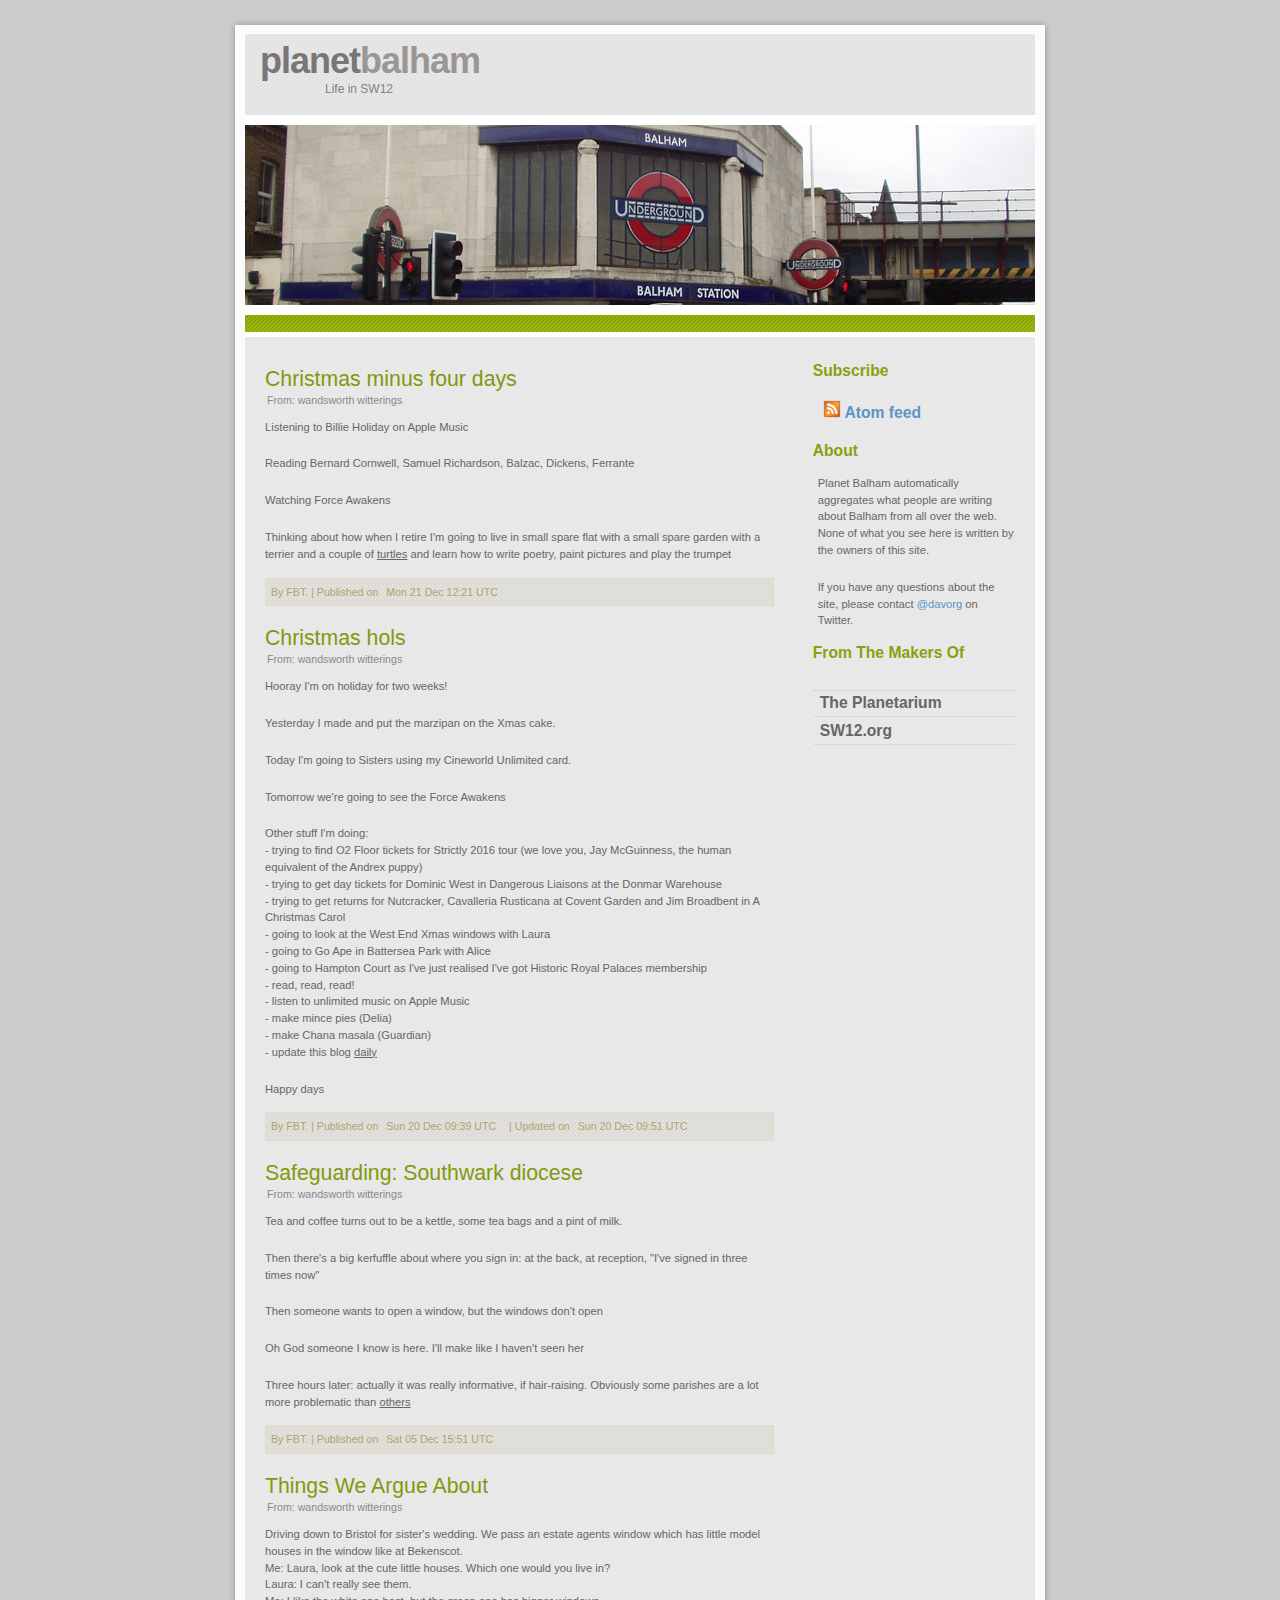
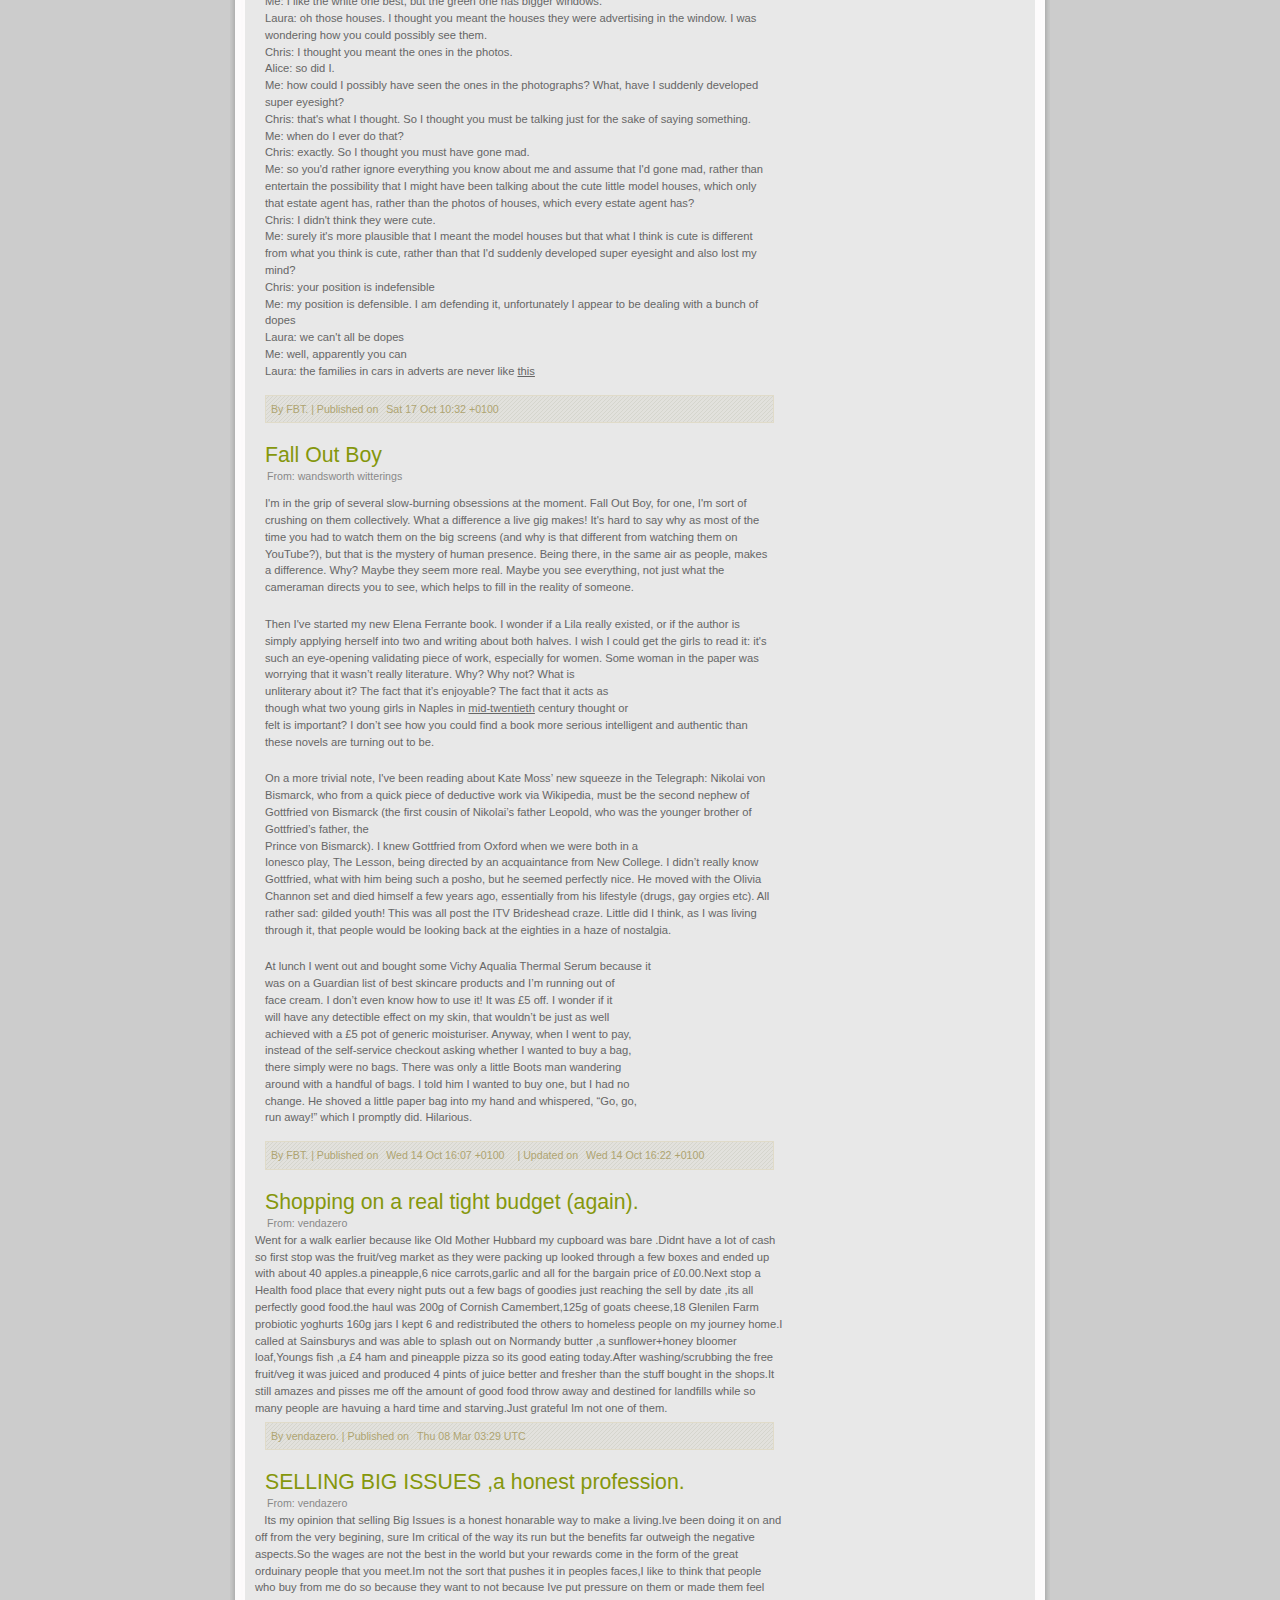
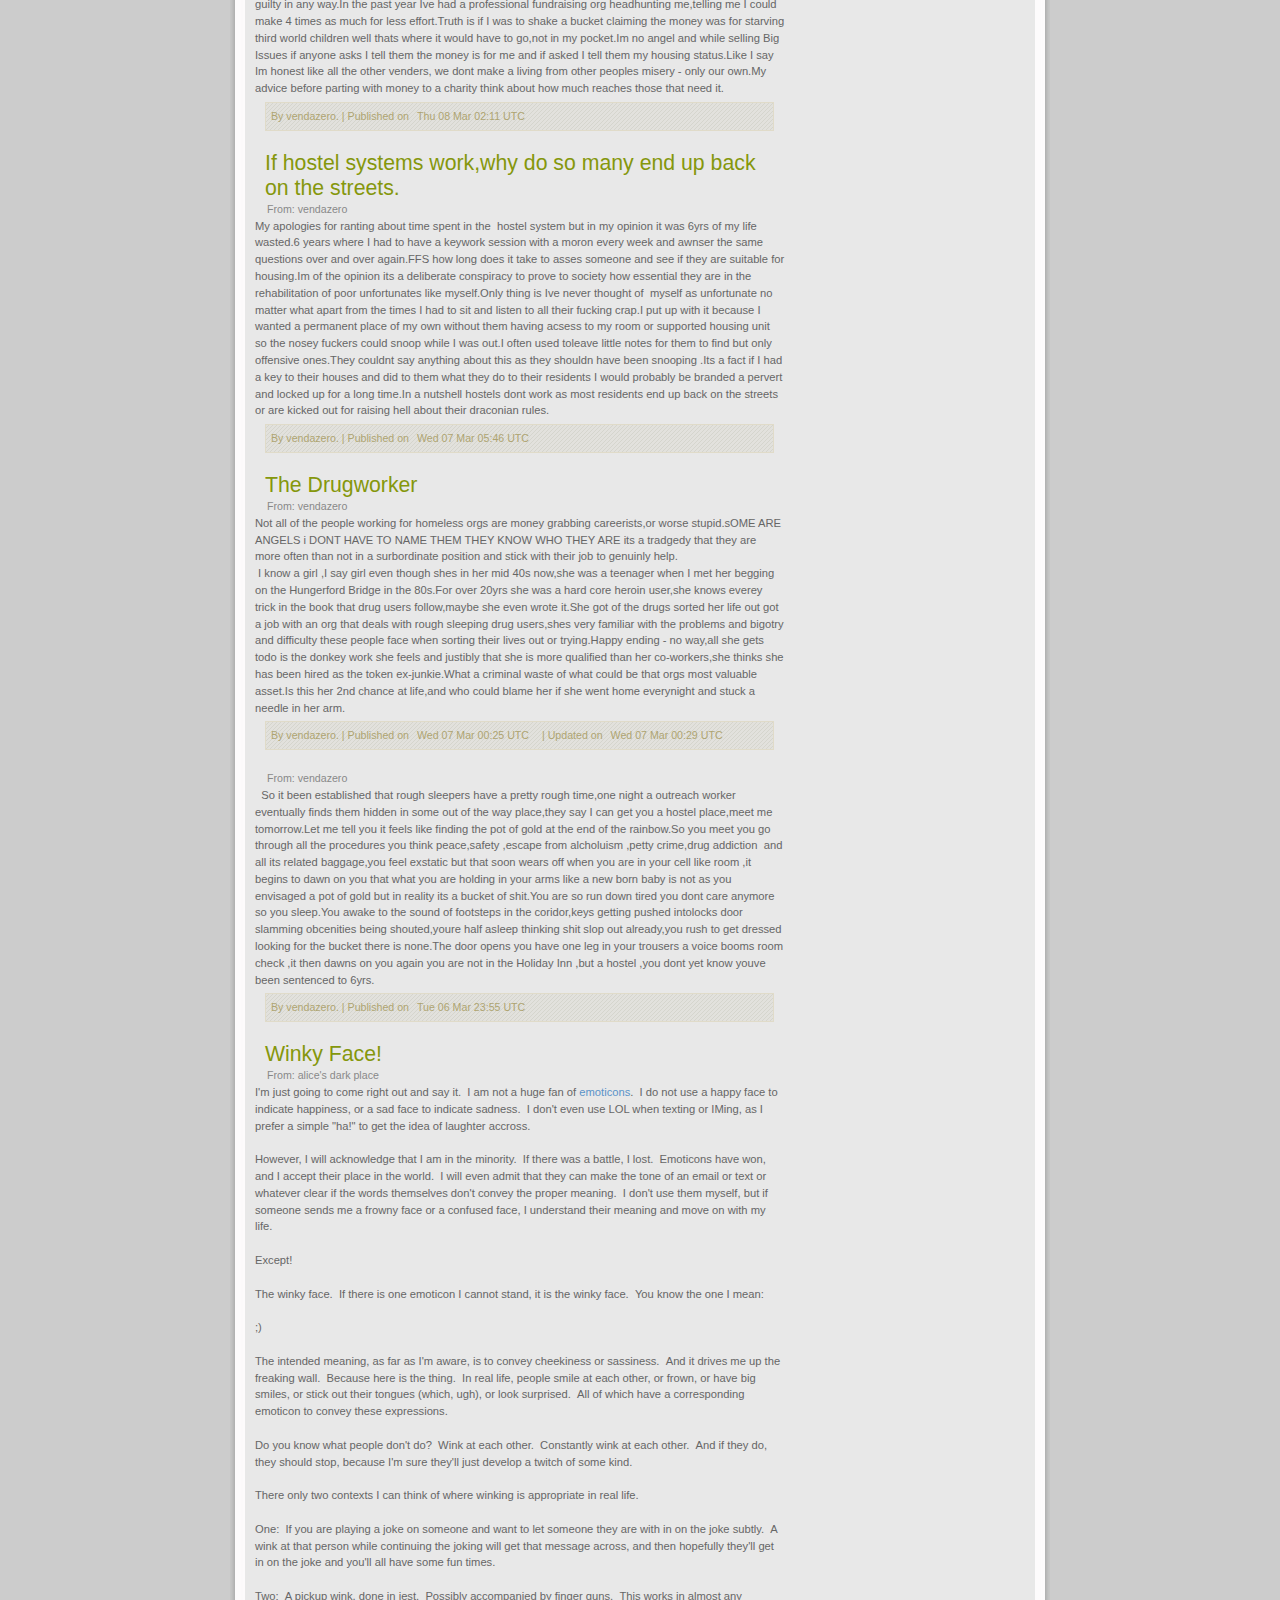
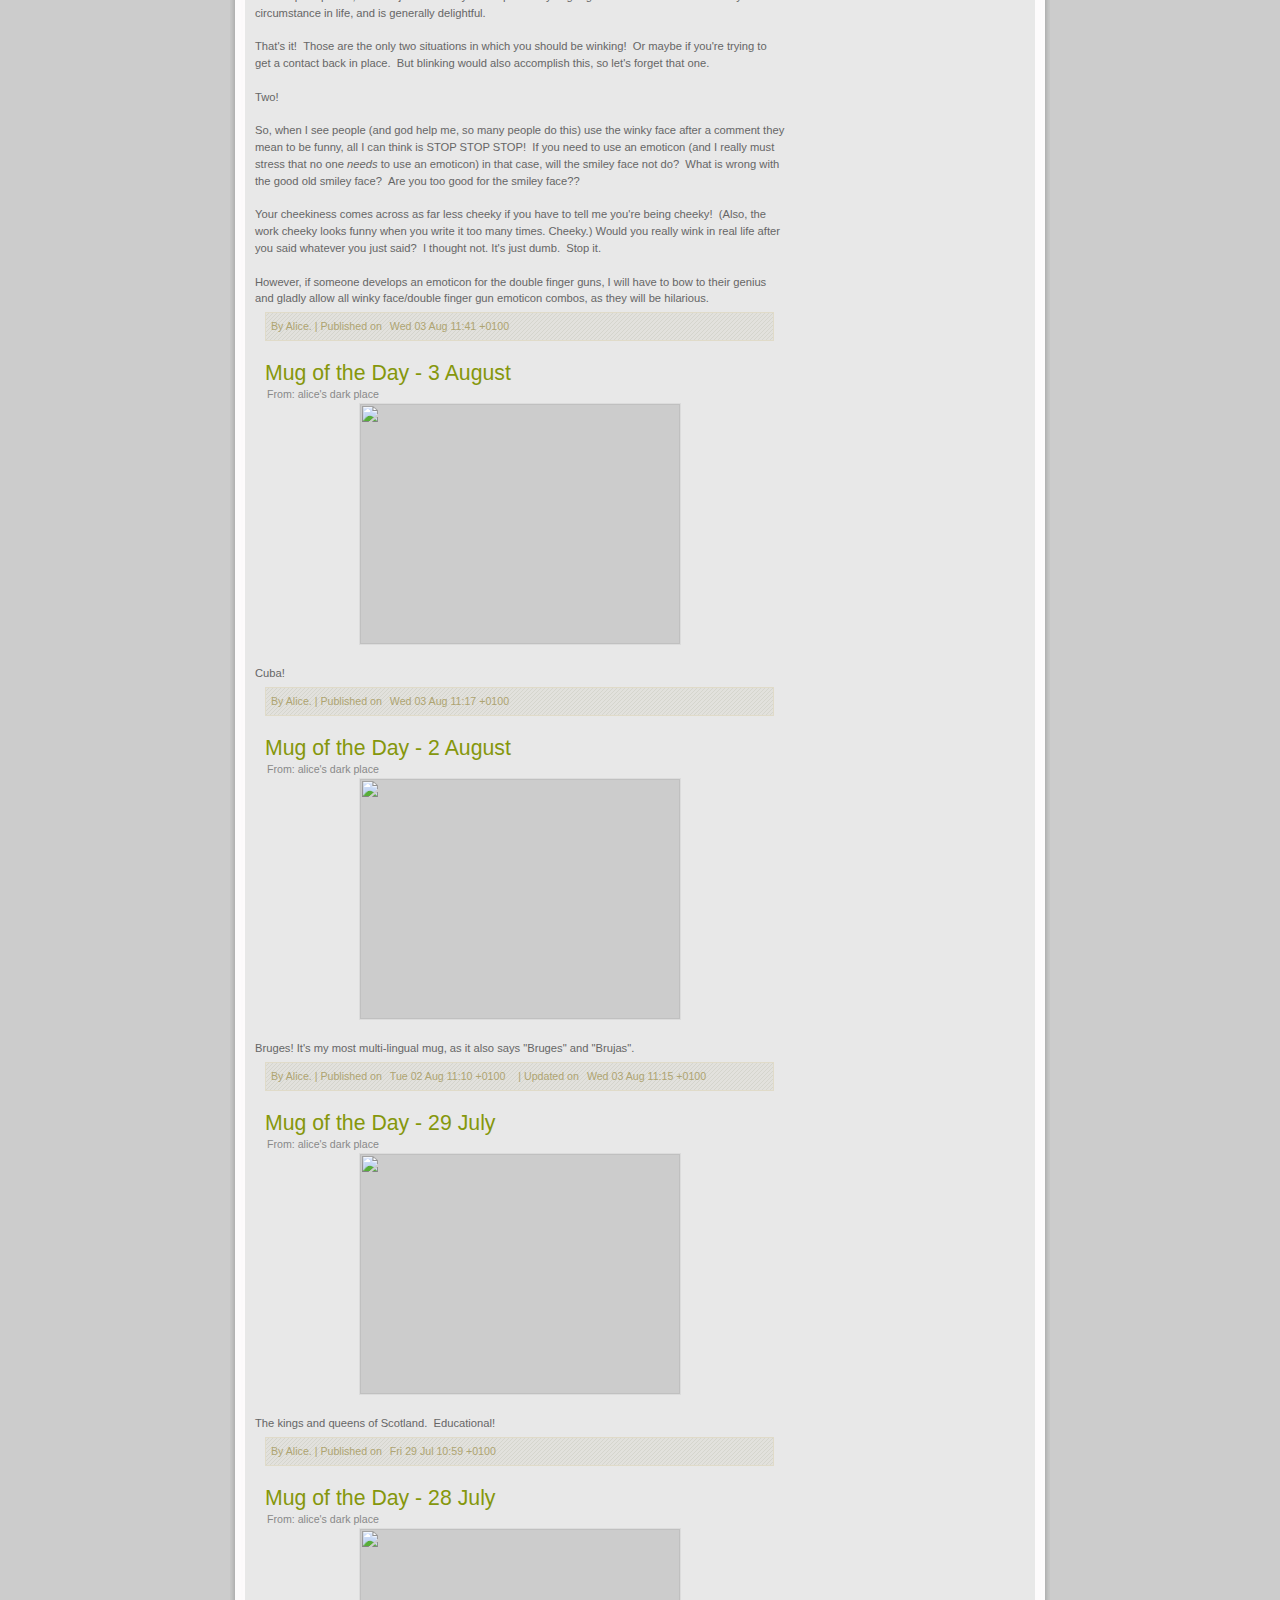
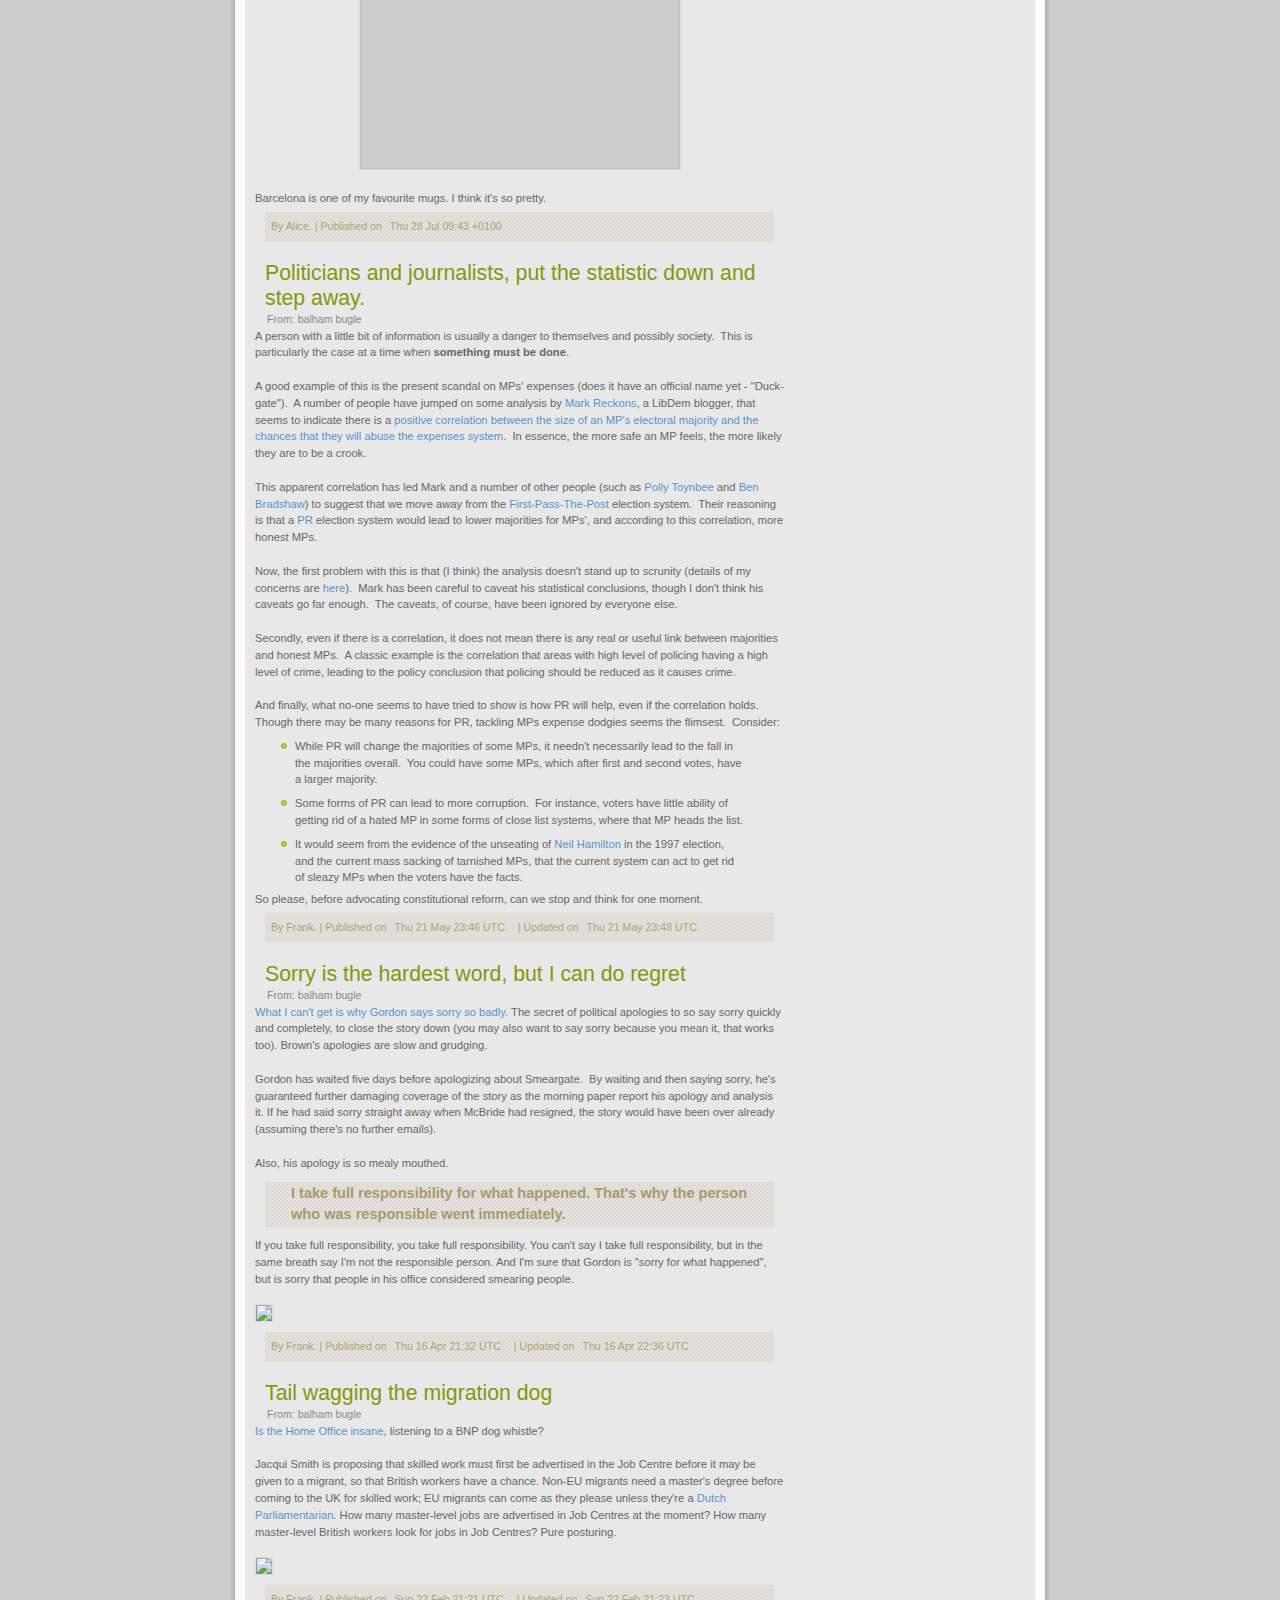
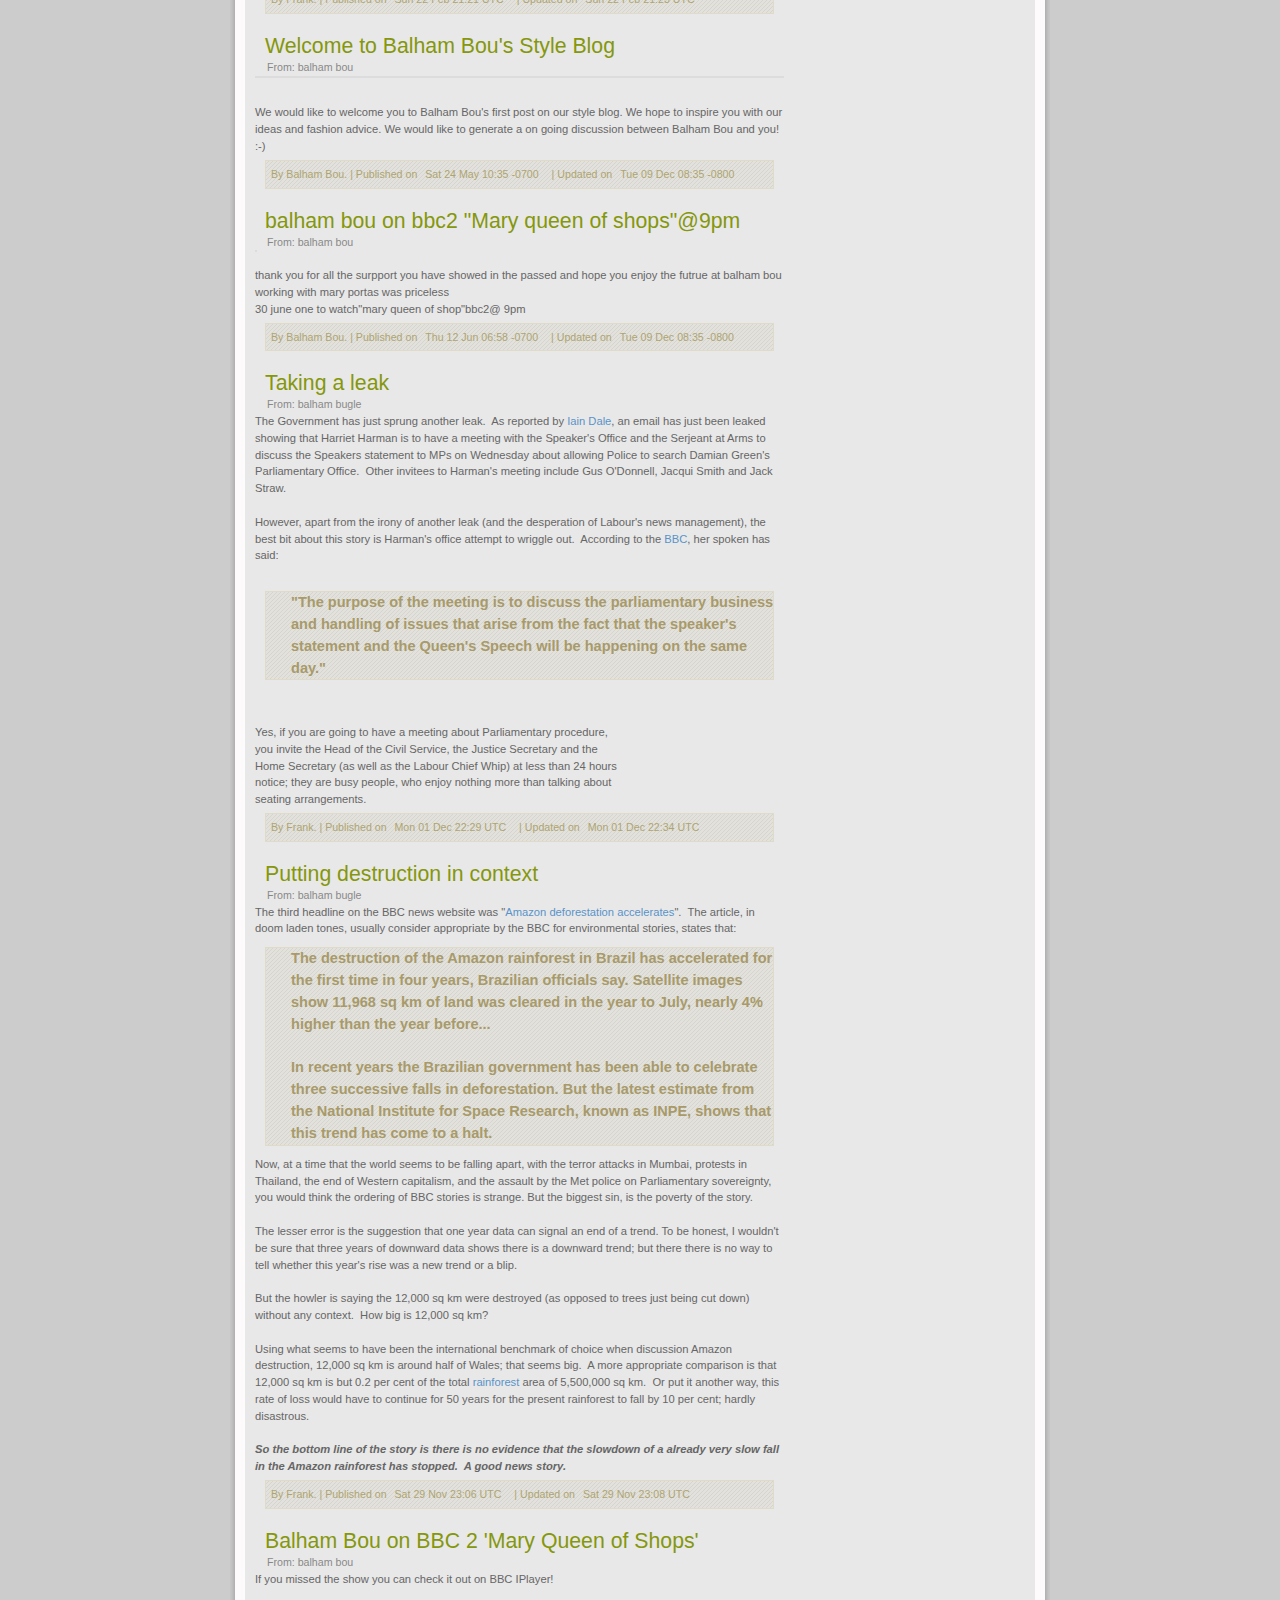
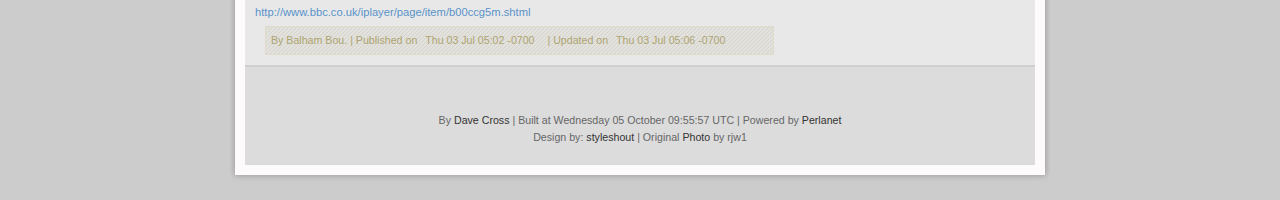
==== index.html @ f249773d "Automated Web page generation" ====
<!DOCTYPE html PUBLIC "-//W3C//DTD XHTML 1.0 Strict//EN" "http://www.w3.org/TR/xhtml1/DTD/xhtml1-strict.dtd">

<html xmlns="http://www.w3.org/1999/xhtml" xml:lang="en" lang="en">
<head>

<meta http-equiv="Content-Type" content="text/html; charset=UTF-8" />
<meta name="Description" content="What's happening in SW12">
<meta name="Keywords" content="balham,london,sw12" />
<meta http-equiv="Content-Type" content="text/html; charset=iso-8859-1" />
<meta name="Distribution" content="Global" />
<meta name="Author" content="Dave Cross - dave@planetbalham.org.uk" />
<meta name="Robots" content="index,follow" />

<link rel="alternate" type="application/atom+xml" title="Recent Entries" href="http://planetbalham.org.uk/atom.xml" />
<link rel="stylesheet" href="images/HigherGround.css" type="text/css" />

<title>Planet Balham</title></head>

<body>
<!-- wrap starts here -->
<div id="wrap">

	<div id="top-bg"></div>
				
	<!--header -->
	<div id="header">			
				
		<h1 id="logo-text"><a href="index.html" title="">planet<span>balham</span></a></h1>		
		<p id="slogan">Life in SW12</p>		
			
		<div id="header-links">
		<!-- <p>
			<a href="index.html">Home</a> | 
			<a href="index.html">Contact</a> | 
			<a href="index.html">Site Map</a>			
		</p> -->		
		</div>		
	<!--header ends-->					
	</div>
		
	<div id="header-photo"></div>		
		
	<!-- navigation starts-->	
	<div  id="nav">
		<ul>
			<li>&nbsp;</li>
		<!--	<li id="current"><a href="index.html">Home</a></li>
			<li><a href="index.html">Archives</a></li>
			<li><a href="index.html">Downloads</a></li>
			<li><a href="index.html">Services</a></li>
			<li><a href="index.html">Support</a></li>
			<li><a href="index.html">About</a></li> -->
		</ul>
	<!-- navigation ends-->	
	</div>					
			
	<!-- content-wrap starts -->
	<div id="content-wrap">
	
		<div id="main">
			<h2><a href="http://theoreticalheuristics.blogspot.com/2015/12/christmas-minus-four-days.html">Christmas minus four days</a></h2>
			<p class="post-info">From: wandsworth witterings</p>
<p dir="ltr">Listening to Billie Holiday on Apple Music</p><p dir="ltr">Reading Bernard Cornwell, Samuel Richardson, Balzac, Dickens, Ferrante</p><p dir="ltr">Watching Force Awakens</p><p dir="ltr">Thinking about how when I retire I'm going to live in small spare flat with a small spare garden with a terrier and a couple of <u>turtles</u> and learn how to write poetry, paint pictures and play the trumpet</p>
    <p class="post-footer">By FBT. | Published on <span class="date">Mon 21 Dec 12:21 UTC</span></p>
			<h2><a href="http://theoreticalheuristics.blogspot.com/2015/12/christmas-hols.html">Christmas hols</a></h2>
			<p class="post-info">From: wandsworth witterings</p>
<p dir="ltr">Hooray I'm on holiday for two weeks!</p><p dir="ltr">Yesterday I made and put the marzipan on the Xmas cake.</p><p dir="ltr">Today I'm going to Sisters using my Cineworld Unlimited card.</p><p dir="ltr">Tomorrow we're going to see the Force Awakens</p><p dir="ltr">Other stuff I'm doing:<br>- trying to find O2 Floor tickets for Strictly 2016 tour (we love you, Jay McGuinness, the human equivalent of the Andrex puppy)<br>- trying to get day tickets for Dominic West in Dangerous Liaisons at the Donmar Warehouse<br>- trying to get returns for Nutcracker, Cavalleria Rusticana at Covent Garden and Jim Broadbent in A Christmas Carol<br>- going to look at the West End Xmas windows with Laura<br>- going to Go Ape in Battersea Park with Alice<br>- going to Hampton Court as I've just realised I've got Historic Royal Palaces membership<br>- read, read, read!<br>- listen to unlimited music on Apple Music<br>- make mince pies (Delia)<br>- make Chana masala (Guardian)<br>- update this blog <u>daily</u></p><p dir="ltr">Happy days</p>
    <p class="post-footer">By FBT. | Published on <span class="date">Sun 20 Dec 09:39 UTC</span> | Updated on <span class="date">Sun 20 Dec 09:51 UTC</span></p>
			<h2><a href="http://theoreticalheuristics.blogspot.com/2015/12/safeguarding-southwark-diocese.html">Safeguarding: Southwark diocese</a></h2>
			<p class="post-info">From: wandsworth witterings</p>
<p dir="ltr">Tea and coffee turns out to be a kettle, some tea bags and a pint of milk.</p><p dir="ltr">Then there's a big kerfuffle about where you sign in: at the back, at reception, "I've signed in three times now"</p><p dir="ltr">Then someone wants to open a window, but the windows don't open</p><p dir="ltr">Oh God someone I know is here. I'll make like I haven't seen her</p><p dir="ltr">Three hours later: actually it was really informative, if hair-raising. Obviously some parishes are a lot more problematic than <u>others</u></p>
    <p class="post-footer">By FBT. | Published on <span class="date">Sat 05 Dec 15:51 UTC</span></p>
			<h2><a href="http://theoreticalheuristics.blogspot.com/2015/10/things-we-argue-about.html">Things We Argue About</a></h2>
			<p class="post-info">From: wandsworth witterings</p>
<p dir="ltr">Driving down to Bristol for sister's wedding. We pass an estate agents window which has little model houses in the window like at Bekenscot.<br>Me: Laura, look at the cute little houses. Which one would you live in?<br>Laura: I can't really see them.<br>Me: I like the white one best, but the green one has bigger windows.<br>Laura: oh those houses. I thought you meant the houses they were advertising in the window. I was wondering how you could possibly see them.<br>Chris: I thought you meant the ones in the photos.<br>Alice: so did I.<br>Me: how could I possibly have seen the ones in the photographs? What, have I suddenly developed super eyesight?<br>Chris: that's what I thought. So I thought you must be talking just for the sake of saying something.<br>Me: when do I ever do that?<br>Chris: exactly. So I thought you must have gone mad.<br>Me: so you'd rather ignore everything you know about me and assume that I'd gone mad, rather than entertain the possibility that I might have been talking about the cute little model houses, which only that estate agent has, rather than the photos of houses, which every estate agent has?<br>Chris: I didn't think they were cute.<br>Me: surely it's more plausible that I meant the model houses but that what I think is cute is different from what you think is cute, rather than that I'd suddenly developed super eyesight and also lost my mind?<br>Chris: your position is indefensible<br>Me: my position is defensible. I am defending it, unfortunately I appear to be dealing with a bunch of dopes<br>Laura: we can't all be dopes<br>Me: well, apparently you can<br>Laura: the families in cars in adverts are never like <u>this</u></p>
    <p class="post-footer">By FBT. | Published on <span class="date">Sat 17 Oct 10:32 +0100</span></p>
			<h2><a href="http://theoreticalheuristics.blogspot.com/2015/10/fall-out-boy.html">Fall Out Boy</a></h2>
			<p class="post-info">From: wandsworth witterings</p>
<p dir="ltr">I'm in the grip of several slow-burning obsessions at the moment. Fall Out Boy, for one, I'm sort of crushing on them collectively. What a difference a live gig makes! It's hard to say why as most of the time you had to watch them on the big screens (and why is that different from watching them on YouTube?), but that is the mystery of human presence. Being there, in the same air as people, makes a difference. Why? Maybe they seem more real. Maybe you see everything, not just what the cameraman directs you to see, which helps to fill in the reality of someone.</p><p dir="ltr">Then I've started my new Elena Ferrante book. I wonder if a Lila really existed, or if the author is simply applying herself into two and writing about both halves. I wish I could get the girls to read it: it's such an eye-opening validating piece of work, especially for women. Some woman in the paper was worrying that it wasn&#8217;t really literature. Why? Why not? What is<br>unliterary about it? The fact that it&#8217;s enjoyable? The fact that it acts as<br>though what two young girls in Naples in <u>mid-twentieth</u> century thought or<br>felt is important? I don&#8217;t see how you could find a book more serious intelligent and authentic than these novels are turning out to be.</p><p dir="ltr">On a more trivial note, I've been reading about Kate Moss&#8217; new squeeze in the Telegraph: Nikolai von Bismarck, who from a quick piece of deductive work via Wikipedia, must be the second nephew of Gottfried von Bismarck (the first cousin of Nikolai&#8217;s father Leopold, who was the younger brother of Gottfried&#8217;s father, the<br>Prince von Bismarck). I knew Gottfried from Oxford when we were both in a<br>Ionesco play, The Lesson, being directed by an acquaintance from New College. I didn&#8217;t really know Gottfried, what with him being such a posho, but he seemed perfectly nice. He moved with the Olivia Channon set and died himself a few years ago, essentially from his lifestyle (drugs, gay orgies etc). All rather sad: gilded youth! This was all post the ITV Brideshead craze. Little did I think, as I was living through it, that people would be looking back at the eighties in a haze of nostalgia.</p><p dir="ltr">At lunch I went out and bought some Vichy Aqualia Thermal Serum because it<br>was on a Guardian list of best skincare products and I&#8217;m running out of<br>face cream. I don&#8217;t even know how to use it! It was &#163;5 off. I wonder if it<br>will have any detectible effect on my skin, that wouldn&#8217;t be just as well<br>achieved with a &#163;5 pot of generic moisturiser. Anyway, when I went to pay,<br>instead of the self-service checkout asking whether I wanted to buy a bag,<br>there simply were no bags. There was only a little Boots man wandering<br>around with a handful of bags. I told him I wanted to buy one, but I had no<br>change. He shoved a little paper bag into my hand and whispered, &#8220;Go, go,<br>run away!&#8221; which I promptly did. Hilarious.</p>
    <p class="post-footer">By FBT. | Published on <span class="date">Wed 14 Oct 16:07 +0100</span> | Updated on <span class="date">Wed 14 Oct 16:22 +0100</span></p>
			<h2><a href="http://vendazero.blogspot.com/2012/03/shopping-on-real-tight-budget-again.html">Shopping on a real tight budget (again).</a></h2>
			<p class="post-info">From: vendazero</p>
Went for a walk earlier because like Old Mother Hubbard my cupboard was bare .Didnt have a lot of cash so first stop was the fruit/veg market as they were packing up looked through a few boxes and ended up with about 40 apples.a pineapple,6 nice carrots,garlic and all for the bargain price of £0.00.Next stop a Health food place that every night puts out a few bags of goodies just reaching the sell by date ,its all perfectly good food.the haul was 200g of Cornish Camembert,125g of goats cheese,18 Glenilen Farm probiotic yoghurts 160g jars I kept 6 and redistributed the others to homeless people on my journey home.I called at Sainsburys and was able to splash out on Normandy butter ,a sunflower+honey bloomer loaf,Youngs fish ,a £4 ham and pineapple pizza so its good eating today.After washing/scrubbing the free fruit/veg it was juiced and produced 4 pints of juice better and fresher than the stuff bought in the shops.It still amazes and pisses me off the amount of good food throw away and destined for landfills while so many people are havuing a hard time and starving.Just grateful Im not one of them.
    <p class="post-footer">By vendazero. | Published on <span class="date">Thu 08 Mar 03:29 UTC</span></p>
			<h2><a href="http://vendazero.blogspot.com/2012/03/selling-big-issues-honest-profession.html">SELLING BIG ISSUES ,a honest profession.</a></h2>
			<p class="post-info">From: vendazero</p>
&nbsp;&nbsp; Its my opinion that selling Big Issues is a honest honarable way to make a living.Ive been doing it on and off from the very begining, sure Im critical of the way its run but the benefits far outweigh the negative aspects.So the wages are not the best in the world but your rewards come in the form of the great orduinary people that you meet.Im not the sort that pushes it in peoples faces,I like to think that people who buy from me do so because they want to not because Ive put pressure on them or made them feel guilty in any way.In the past year Ive had a professional fundraising org headhunting me,telling me I could make 4 times as much for less effort.Truth is if I was to shake a bucket claiming the money was for starving third world children well thats where it would have to go,not in my pocket.Im no angel and while selling Big Issues if anyone asks I tell them the money is for me and if asked I tell them my housing status.Like I say Im honest like all the other venders, we dont make a living from other peoples misery - only our own.My advice before parting with money to a charity think about how much reaches those that need it.
    <p class="post-footer">By vendazero. | Published on <span class="date">Thu 08 Mar 02:11 UTC</span></p>
			<h2><a href="http://vendazero.blogspot.com/2012/03/if-hostel-systems-workwhy-do-so-many.html">If hostel systems work,why do so many end up back on the streets.</a></h2>
			<p class="post-info">From: vendazero</p>
My apologies for ranting about time spent in the&nbsp; hostel system but in my opinion it was 6yrs of my life wasted.6 years where I had to have a keywork session with a moron every week and awnser the same questions over and over again.FFS how long does it take to asses someone and see if they are suitable for housing.Im of the opinion its a deliberate conspiracy to prove to society how essential they are in the rehabilitation of poor unfortunates like myself.Only thing is Ive never thought of&nbsp; myself as unfortunate no matter what apart from the times I had to sit and listen to all their fucking crap.I put up with it because I wanted a permanent place of my own without them having acsess to my room or supported housing unit so the nosey fuckers could snoop while I was out.I often used toleave little notes for them to find but only offensive ones.They couldnt say anything about this as they shouldn have been snooping .Its a fact if I had a key to their houses and did to them what they do to their residents I would probably be branded a pervert and locked up for a long time.In a nutshell hostels dont work as most residents end up back on the streets or are kicked out for raising hell about their draconian rules.
    <p class="post-footer">By vendazero. | Published on <span class="date">Wed 07 Mar 05:46 UTC</span></p>
			<h2><a href="http://vendazero.blogspot.com/2012/03/not-all-of-people-working-for-homeless.html">The Drugworker</a></h2>
			<p class="post-info">From: vendazero</p>
Not all of the people working for homeless orgs are money grabbing careerists,or worse stupid.sOME ARE ANGELS i DONT HAVE TO NAME THEM THEY KNOW WHO THEY ARE its a tradgedy that they are more often than not in a surbordinate position and stick with their job to genuinly help.<br />&nbsp;I know a girl ,I say girl even though shes in her mid 40s now,she was a teenager when I met her begging on the Hungerford Bridge in the 80s.For over 20yrs she was a hard core heroin user,she knows everey trick in the book that drug users follow,maybe she even wrote it.She got of the drugs sorted her life out got a job with an org that deals with rough sleeping drug users,shes very familiar with the problems and bigotry and difficulty these people face when sorting their lives out or trying.Happy ending - no way,all she gets todo is the donkey work she feels and justibly that she is more qualified than her co-workers,she thinks she has been hired as the token ex-junkie.What a criminal waste of what could be that orgs most valuable asset.Is this her 2nd chance at life,and who could blame her if she went home everynight and stuck a needle in her arm.
    <p class="post-footer">By vendazero. | Published on <span class="date">Wed 07 Mar 00:25 UTC</span> | Updated on <span class="date">Wed 07 Mar 00:29 UTC</span></p>
			<h2><a href="http://vendazero.blogspot.com/2012/03/so-it-been-established-that-rough.html"></a></h2>
			<p class="post-info">From: vendazero</p>
&nbsp; So it been established that rough sleepers have a pretty rough time,one night a outreach worker eventually finds them hidden in some out of the way place,they say I can get you a hostel place,meet me tomorrow.Let me tell you it feels like finding the pot of gold at the end of the rainbow.So you meet you go through all the procedures you think peace,safety ,escape from alcholuism ,petty crime,drug addiction&nbsp; and all its related baggage,you feel exstatic but that soon wears off when you are in your cell like room ,it begins to dawn on you that what you are holding in your arms like a new born baby is not as you envisaged a pot of gold but in reality its a bucket of shit.You are so run down tired you dont care anymore so you sleep.You awake to the sound of footsteps in the coridor,keys getting pushed intolocks door slamming obcenities being shouted,youre half asleep thinking shit slop out already,you rush to get dressed looking for the bucket there is none.The door opens you have one leg in your trousers a voice booms room check ,it then dawns on you again you are not in the Holiday Inn ,but a hostel ,you dont yet know youve been sentenced to 6yrs.
    <p class="post-footer">By vendazero. | Published on <span class="date">Tue 06 Mar 23:55 UTC</span></p>
			<h2><a href="http://aliceworld.blogspot.com/2011/08/winky-face.html">Winky Face!</a></h2>
			<p class="post-info">From: alice's dark place</p>
I'm just going to come right out and say it. &nbsp;I am not a huge fan of <a href="http://en.wikipedia.org/wiki/Emoticon">emoticons</a>. &nbsp;I do not use a happy face to indicate happiness, or a sad face to indicate sadness. &nbsp;I don't even use LOL when texting or IMing, as I prefer a simple "ha!" to get the idea of laughter accross.<br /><br />However, I will acknowledge that I am in the minority. &nbsp;If there was a battle, I lost. &nbsp;Emoticons have won, and I accept their place in the world. &nbsp;I will even admit that they can make the tone of an email or text or whatever clear if the words themselves don't convey the proper meaning. &nbsp;I don't use them myself, but if someone sends me a frowny face or a confused face, I understand their meaning and move on with my life.<br /><br />Except!<br /><br />The winky face. &nbsp;If there is one emoticon I cannot stand, it is the winky face. &nbsp;You know the one I mean:<br /><br />;)<br /><br />The intended meaning, as far as I'm aware, is to convey cheekiness or sassiness. &nbsp;And it drives me up the freaking wall. &nbsp;Because here is the thing. &nbsp;In real life, people smile at each other, or frown, or have big smiles, or stick out their tongues (which, ugh), or look surprised. &nbsp;All of which have a corresponding emoticon to convey these expressions.<br /><br />Do you know what people don't do? &nbsp;Wink at each other. &nbsp;Constantly wink at each other. &nbsp;And if they do, they should stop, because I'm sure they'll just develop a twitch of some kind.<br /><br />There only two contexts I can think of where winking is appropriate in real life. <br /><br />One: &nbsp;If you are playing a joke on someone and want to let someone they are with in on the joke subtly. &nbsp;A wink at that person while continuing the joking will get that message across, and then hopefully they'll get in on the joke and you'll all have some fun times.<br /><br />Two: &nbsp;A pickup wink, done in jest. &nbsp;Possibly accompanied by finger guns. &nbsp;This works in almost any circumstance in life, and is generally delightful.<br /><br />That's it! &nbsp;Those are the only two situations in which you should be winking! &nbsp;Or maybe if you're trying to get a contact back in place. &nbsp;But blinking would also accomplish this, so let's forget that one.<br /><br />Two!<br /><br />So, when I see people (and god help me, so many people do this) use the winky face after a comment they mean to be funny, all I can think is STOP STOP STOP! &nbsp;If you need to use an emoticon (and I really must stress that no one <i>needs </i>to use an emoticon) in that case, will the smiley face not do? &nbsp;What is wrong with the good old smiley face? &nbsp;Are you too good for the smiley face??<br /><br />Your cheekiness comes across as far less cheeky if you have to tell me you're being cheeky! &nbsp;(Also, the work cheeky looks funny when you write it too many times. Cheeky.)&nbsp;Would you really wink in real life after you said whatever you just said? &nbsp;I thought not.&nbsp;It's just dumb. &nbsp;Stop it. <br /><br />However, if someone develops an emoticon for the double finger guns, I will have to bow to their genius and gladly allow all winky face/double finger gun emoticon combos, as they will be hilarious.
    <p class="post-footer">By Alice. | Published on <span class="date">Wed 03 Aug 11:41 +0100</span></p>
			<h2><a href="http://aliceworld.blogspot.com/2011/08/mug-of-day-3-august.html">Mug of the Day - 3 August</a></h2>
			<p class="post-info">From: alice's dark place</p>
<div class="separator" style="clear: both; text-align: center;"><a href="http://3.bp.blogspot.com/-nn8PIV2Ped4/TjkgEE_iKaI/AAAAAAAAAIc/6x38wzOv5F0/s1600/P1020138.JPG" imageanchor="1" style="margin-left: 1em; margin-right: 1em;"><img border="0" height="240" src="http://3.bp.blogspot.com/-nn8PIV2Ped4/TjkgEE_iKaI/AAAAAAAAAIc/6x38wzOv5F0/s320/P1020138.JPG" width="320" /></a></div><br />Cuba!
    <p class="post-footer">By Alice. | Published on <span class="date">Wed 03 Aug 11:17 +0100</span></p>
			<h2><a href="http://aliceworld.blogspot.com/2011/08/mug-of-day-2-august.html">Mug of the Day - 2 August</a></h2>
			<p class="post-info">From: alice's dark place</p>
<div class="separator" style="clear: both; text-align: center;"><a href="http://1.bp.blogspot.com/-5G6yMhRC98o/TjkfbGxYSRI/AAAAAAAAAIY/OpgbE1_7TEg/s1600/P1020137.JPG" imageanchor="1" style="margin-left: 1em; margin-right: 1em;"><img border="0" height="240" src="http://1.bp.blogspot.com/-5G6yMhRC98o/TjkfbGxYSRI/AAAAAAAAAIY/OpgbE1_7TEg/s320/P1020137.JPG" width="320" /></a></div><br />Bruges! It's my most multi-lingual mug, as it also says "Bruges" and "Brujas".
    <p class="post-footer">By Alice. | Published on <span class="date">Tue 02 Aug 11:10 +0100</span> | Updated on <span class="date">Wed 03 Aug 11:15 +0100</span></p>
			<h2><a href="http://aliceworld.blogspot.com/2011/07/mug-of-day-29-july.html">Mug of the Day - 29 July</a></h2>
			<p class="post-info">From: alice's dark place</p>
<div class="separator" style="clear: both; text-align: center;"><a href="http://1.bp.blogspot.com/-N08axBz6Xy0/TjKELpujc2I/AAAAAAAAAIU/jc7Afyi4vaY/s1600/P1020131.JPG" imageanchor="1" style="margin-left: 1em; margin-right: 1em;"><img border="0" height="240" src="http://1.bp.blogspot.com/-N08axBz6Xy0/TjKELpujc2I/AAAAAAAAAIU/jc7Afyi4vaY/s320/P1020131.JPG" width="320" /></a></div><br />The kings and queens of Scotland. &nbsp;Educational!
    <p class="post-footer">By Alice. | Published on <span class="date">Fri 29 Jul 10:59 +0100</span></p>
			<h2><a href="http://aliceworld.blogspot.com/2011/07/mug-of-day-28-july.html">Mug of the Day - 28 July</a></h2>
			<p class="post-info">From: alice's dark place</p>
<div class="separator" style="clear: both; text-align: center;"><a href="http://4.bp.blogspot.com/-nwwgOqCRmB0/TjEhFVgKH-I/AAAAAAAAAIQ/skAM3X7EK-I/s1600/P1020126.JPG" imageanchor="1" style="margin-left: 1em; margin-right: 1em;"><img border="0" height="240" src="http://4.bp.blogspot.com/-nwwgOqCRmB0/TjEhFVgKH-I/AAAAAAAAAIQ/skAM3X7EK-I/s320/P1020126.JPG" width="320" /></a></div><br />Barcelona is one of my favourite mugs. I think it's so pretty.
    <p class="post-footer">By Alice. | Published on <span class="date">Thu 28 Jul 09:43 +0100</span></p>
			<h2><a href="http://balhambugle.blogspot.com/2009/05/politicians-and-journalists-put.html">Politicians and journalists, put the statistic down and step away.</a></h2>
			<p class="post-info">From: balham bugle</p>
<div xmlns='http://www.w3.org/1999/xhtml'>A person with a little bit of information is usually a danger to themselves and possibly society.  This is particularly the case at a time when <b>something must be done</b>.<br/><br/>A good example of this is the present scandal on MPs' expenses (does it have an official name yet - "Duck-gate").  A number of people have jumped on some analysis by <a href='http://markreckons.blogspot.com/'>Mark Reckons</a>, a LibDem blogger, that seems to indicate there is a <a href='http://markreckons.blogspot.com/2009/05/mps-expenses-and-safe-seats-correlation.html'>positive correlation between the size of an MP's electoral majority and the chances that they will abuse the expenses system</a>.  In essence, the more safe an MP feels, the more likely they are to be a crook.<br/><br/>This apparent correlation has led Mark and a number of other people (such as <a href='http://www.guardian.co.uk/commentisfree/2009/may/18/mps-expenses-constitution-electoral-reform'>Polly Toynbee </a>and <a href='http://www.guardian.co.uk/commentisfree/2009/may/18/mps-expenses-constitution-electoral-reform'>Ben Bradshaw</a>) to suggest that we move away from the <a href='http://en.wikipedia.org/wiki/First_pass_the_post'>First-Pass-The-Post </a>election system.  Their reasoning is that a <a href='http://en.wikipedia.org/wiki/Proportional_representation'>PR</a> election system would lead to lower majorities for MPs', and according to this correlation, more honest MPs.<br/><br/>Now, the first problem with this is that (I think) the analysis doesn't stand up to scrunity (details of my concerns are <a href='http://markreckons.blogspot.com/2009/05/mps-expenses-and-safe-seats-correlation.html?showComment=1242939618750#c485085803594386952'>here</a>).  Mark has been careful to caveat his statistical conclusions, though I don't think his caveats go far enough.  The caveats, of course, have been ignored by everyone else.<br/><br/>Secondly, even if there is a correlation, it does not mean there is any real or useful link between majorities and honest MPs.  A classic example is the correlation that areas with high level of policing having a high level of crime, leading to the policy conclusion that policing should be reduced as it causes crime.<br/><br/>And finally, what no-one seems to have tried to show is how PR will help, even if the correlation holds.  Though there may be many reasons for PR, tackling MPs expense dodgies seems the flimsest.  Consider:<br/><ul><li>While PR will change the majorities of some MPs, it needn't necessarily lead to the fall in the majorities overall.  You could have some MPs, which after first and second votes, have a larger majority.</li></ul><ul><li>Some forms of PR can lead to more corruption.  For instance, voters have little ability of getting rid of a hated MP in some forms of close list systems, where that MP heads the list.</li></ul><ul><li>It would seem from the evidence of the unseating of <a href='http://en.wikipedia.org/wiki/Neil_Hamilton_%28politician%29'>Neil Hamilton</a> in the 1997 election, and the current mass sacking of tarnished MPs, that the current system can act to get rid of sleazy MPs when the voters have the facts.</li></ul>So please, before advocating constitutional reform, can we stop and think for one moment.<br/></div>
    <p class="post-footer">By Frank. | Published on <span class="date">Thu 21 May 23:46 UTC</span> | Updated on <span class="date">Thu 21 May 23:48 UTC</span></p>
			<h2><a href="http://balhambugle.blogspot.com/2009/04/sorry-is-hardest-word-but-i-can-do.html">Sorry is the hardest word, but I can do regret</a></h2>
			<p class="post-info">From: balham bugle</p>
<div xmlns='http://www.w3.org/1999/xhtml'><a href='http://news.bbc.co.uk/1/hi/uk_politics/8002085.stm'>What I can't get is why Gordon says sorry so badly.</a> The secret of political apologies to so say sorry quickly and completely, to close the story down (you may also want to say sorry because you mean it, that works too). Brown's apologies are slow and grudging.<br/><br/>Gordon has waited five days before apologizing about Smeargate.  By waiting and then saying sorry, he's guaranteed further damaging coverage of the story as the morning paper report his apology and analysis it. If he had said sorry straight away when McBride had resigned, the story would have been over already (assuming there's no further emails).<br/><br/>Also, his apology is so mealy mouthed.<br/><blockquote>I take full responsibility for what happened. That's why the person who was responsible went immediately.<br/></blockquote>If you take full responsibility, you take full responsibility. You can't say I take full responsibility, but in the same breath say I'm not the responsible person. And I'm sure that Gordon is "sorry for what happened", but is sorry that people in his office considered smearing people.<br/><br/><div class='zemanta-pixie'><img src='http://img.zemanta.com/pixy.gif?x-id=39618892-3a48-8a1e-8630-ba710abd75a1' class='zemanta-pixie-img'/></div></div>
    <p class="post-footer">By Frank. | Published on <span class="date">Thu 16 Apr 21:32 UTC</span> | Updated on <span class="date">Thu 16 Apr 22:36 UTC</span></p>
			<h2><a href="http://balhambugle.blogspot.com/2009/02/tail-wagging-migration-dog.html">Tail wagging the migration dog</a></h2>
			<p class="post-info">From: balham bugle</p>
<div xmlns='http://www.w3.org/1999/xhtml'><a href='http://news.bbc.co.uk/1/hi/uk_politics/7904393.stm'>Is the Home Office insane</a>, listening to a BNP dog whistle?<br/><br/>Jacqui Smith is proposing that skilled work must first be advertised in the Job Centre before it may be given to a migrant, so that British workers have a chance. Non-EU migrants need a master's degree before coming to the UK for skilled work; EU migrants can come as they please unless they're a <a href='http://news.bbc.co.uk/1/hi/uk_politics/7904393.stm'>Dutch Parliamentarian</a>.  How many master-level jobs are advertised in Job Centres at the moment? How many master-level British workers look for jobs in Job Centres? Pure posturing.<br/><br/><div class='zemanta-pixie'><img src='http://img.zemanta.com/pixy.gif?x-id=7b92d664-f712-4da7-844c-d797cc2ce234' class='zemanta-pixie-img'/></div></div>
    <p class="post-footer">By Frank. | Published on <span class="date">Sun 22 Feb 21:21 UTC</span> | Updated on <span class="date">Sun 22 Feb 21:23 UTC</span></p>
			<h2><a href="http://balhambou.blogspot.com/2008/05/welcome-to-balham-bous-stlye-blog.html">Welcome to Balham Bou's Style Blog</a></h2>
			<p class="post-info">From: balham bou</p>
<a onblur="try {parent.deselectBloggerImageGracefully();} catch(e) {}" href="http://3.bp.blogspot.com/_2JKbCXnri5Y/SDhUjIiY9lI/AAAAAAAAAAM/fTq4Ft8Eztg/s1600-h/Balham+bou+Logo.gif"><img style="margin: 0px auto 10px; display: block; text-align: center; cursor: pointer;" src="http://3.bp.blogspot.com/_2JKbCXnri5Y/SDhUjIiY9lI/AAAAAAAAAAM/fTq4Ft8Eztg/s320/Balham+bou+Logo.gif" alt="" id="BLOGGER_PHOTO_ID_5204002331990488658" border="0" /></a><span style="font-family:arial;"><br />We would like to welcome you to Balham Bou's first post on our style blog. We hope to inspire you with our ideas and fashion advice. </span>  <span style="font-family:arial;">We would like to generate a on going discussion between Balham Bou and you! :-)</span>
    <p class="post-footer">By Balham Bou. | Published on <span class="date">Sat 24 May 10:35 -0700</span> | Updated on <span class="date">Tue 09 Dec 08:35 -0800</span></p>
			<h2><a href="http://balhambou.blogspot.com/2008/06/balham-bou-on-bbc2-mary-queen-of.html">balham bou on bbc2 "Mary queen of shops"@9pm</a></h2>
			<p class="post-info">From: balham bou</p>
<a href="http://1.bp.blogspot.com/_2JKbCXnri5Y/SFEzMqB_8cI/AAAAAAAAAAY/rNsJ8S6otKQ/s1600-h/01.jpg"><img id="BLOGGER_PHOTO_ID_5211002536378495426" style="FLOAT: left; MARGIN: 0px 10px 10px 0px; CURSOR: hand" alt="" src="http://1.bp.blogspot.com/_2JKbCXnri5Y/SFEzMqB_8cI/AAAAAAAAAAY/rNsJ8S6otKQ/s400/01.jpg" border="0" /></a><br />thank you for all the surpport you have showed in the passed and hope you enjoy the futrue at balham bou<br />working with mary portas was priceless<br />30 june one to watch"mary queen of shop"bbc2@ 9pm
    <p class="post-footer">By Balham Bou. | Published on <span class="date">Thu 12 Jun 06:58 -0700</span> | Updated on <span class="date">Tue 09 Dec 08:35 -0800</span></p>
			<h2><a href="http://balhambugle.blogspot.com/2008/12/taking-leak.html">Taking a leak</a></h2>
			<p class="post-info">From: balham bugle</p>
<div xmlns='http://www.w3.org/1999/xhtml'>The Government has just sprung another leak.  As reported by <a href='http://iaindale.blogspot.com/2008/12/leaked-email-from-harman-no-tories-or.html'>Iain Dale</a>, an email has just been leaked showing that Harriet Harman is to have a meeting with the Speaker's Office and the Serjeant at Arms to discuss the Speakers statement to MPs on Wednesday about allowing Police to search Damian Green's Parliamentary Office.  Other invitees to Harman's meeting include Gus O'Donnell, Jacqui Smith and Jack Straw.<br /><br />However, apart from the irony of another leak (and the desperation of Labour's news management), the best bit about this story is Harman's office attempt to wriggle out.  According to the <a href='http://news.bbc.co.uk/1/hi/uk_politics/7759629.stm'>BBC</a>, her spoken has said:<br /><br /><blockquote>"The purpose of the meeting is to discuss the parliamentary business and handling of issues that arise from the fact that the speaker's statement and the Queen's Speech will be happening on the same day."<br /></blockquote><br /><br />Yes, if you are going to have a meeting about Parliamentary procedure,<br />you invite the Head of the Civil Service, the Justice Secretary and the<br />Home Secretary (as well as the Labour Chief Whip) at less than 24 hours<br />notice; they are busy people, who enjoy nothing more than talking about<br />seating arrangements.</div>
    <p class="post-footer">By Frank. | Published on <span class="date">Mon 01 Dec 22:29 UTC</span> | Updated on <span class="date">Mon 01 Dec 22:34 UTC</span></p>
			<h2><a href="http://balhambugle.blogspot.com/2008/11/putting-destruction-in-context.html">Putting destruction in context</a></h2>
			<p class="post-info">From: balham bugle</p>
<div xmlns='http://www.w3.org/1999/xhtml'>The third headline on the BBC news website was "<a href='http://news.bbc.co.uk/1/hi/world/americas/7756241.stm'>Amazon deforestation accelerates</a>".  The article, in doom laden tones, usually consider appropriate by the BBC for environmental stories, states that:<br/><blockquote>The destruction of the Amazon rainforest in Brazil has accelerated for the first time in four years, Brazilian officials say. Satellite images show 11,968 sq km of land was cleared in the year to July, nearly 4% higher than the year before...<br/><br/>In recent years the Brazilian government has been able to celebrate three successive falls in deforestation. But the latest estimate from the National Institute for Space Research, known as INPE, shows that this trend has come to a halt. <br/></blockquote>Now, at a time that the world seems to be falling apart, with the terror attacks in Mumbai, protests in Thailand, the end of Western capitalism, and the assault by the Met police on Parliamentary sovereignty, you would think the ordering of BBC stories is strange. But the biggest sin, is the poverty of the story.<br/><br/>The lesser error is the suggestion that one year data can signal an end of a trend. To be honest, I wouldn't be sure that three years of downward data shows there is a downward trend; but there there is no way to tell whether this year's rise was a new trend or a blip.<br/><br/>But the howler is saying the 12,000 sq km were destroyed (as opposed to trees just being cut down) without any context.  How big is 12,000 sq km?<br/><br/>Using what seems to have been the international benchmark of choice when discussion Amazon destruction, 12,000 sq km is around half of Wales; that seems big.  A more appropriate comparison is that 12,000 sq km is but 0.2 per cent of the total <a href='http://en.wikipedia.org/wiki/Amazon_rain_forest'>rainforest</a> area of 5,500,000 sq km.  Or put it another way, this rate of loss would have to continue for 50 years for the present rainforest to fall by 10 per cent; hardly disastrous.<br/><br/><b><em>So the bottom line of the story is there is no evidence that the slowdown of a already very slow fall in the Amazon rainforest has stopped.  A good news story.</em></b> <br/></div>
    <p class="post-footer">By Frank. | Published on <span class="date">Sat 29 Nov 23:06 UTC</span> | Updated on <span class="date">Sat 29 Nov 23:08 UTC</span></p>
			<h2><a href="http://balhambou.blogspot.com/2008/07/balham-bou-on-bbc-2-mary-queen-of-shops.html">Balham Bou on BBC 2 'Mary Queen of Shops'</a></h2>
			<p class="post-info">From: balham bou</p>
If you missed the show you can check it out on BBC IPlayer!<br /><br /><a href="http://www.bbc.co.uk/iplayer/page/item/b00ccg5m.shtml">http://www.bbc.co.uk/iplayer/page/item/b00ccg5m.shtml</a>
    <p class="post-footer">By Balham Bou. | Published on <span class="date">Thu 03 Jul 05:02 -0700</span> | Updated on <span class="date">Thu 03 Jul 05:06 -0700</span></p>

		<!-- main ends -->	
		</div>
				
		<div id="sidebar">
                  <h3>Subscribe<h3>
      <p><a href="/atom.xml"><img alt="Feed" src="/feed.gif" /> Atom feed</a></p>

      <h3>About</h3>

      <p>Planet Balham automatically aggregates what people are writing about Balham from all over the web. None of what you see here is written by the owners of this site.</p>

      <p>If you have any questions about the site, please contact <a href="http://twitter.com/davorg">@davorg</a> on Twitter.</p>

      <h3>From The Makers Of</p>
      <ul class="sidemenu">
        <li><a href="http://theplanetarium.org/">The Planetarium</a></li>
        <li><a href="http://www.sw12.org">SW12.org</a></li>
      </ul>

<p>
<script type="text/javascript"><!--
google_ad_client = "pub-3663319204757145";
/* planet */
google_ad_slot = "8413744374";
google_ad_width = 120;
google_ad_height = 600;
//-->

</script>
<script type="text/javascript"
src="http://pagead2.googlesyndication.com/pagead/show_ads.js">
</script>
</p>

		<!-- sidebar ends -->		
		</div>		
		
		
	<!-- content-wrap ends-->	
	</div>
		
	<!-- footer starts -->		
	<div id="footer-wrap">
		<div id="footer-columns">
	
			<div class="col3">
			</div>

			<div class="col3-center">
			</div>

			<div class="col3">
			</div>
		<!-- footer-columns ends -->
		</div>	
	
		<div id="footer-bottom">		
    <p>By <a href="mailto:dave@dave.org.uk">Dave Cross</a> | Built at Wednesday 05 October 09:55:57 UTC | Powered by <a href="http://perlanet.mag-sol.com/">Perlanet</a><br />
    Design by: <a href="http://www.styleshout.com/">styleshout</a> | Original <a href="http://www.flickr.com/photos/rjw1/673880462/">Photo</a> by rjw1</p>
			
		</div>	

<!-- footer ends-->
</div>
<!-- wrap ends here -->
</div>
<script type="text/javascript">
var gaJsHost = (("https:" == document.location.protocol) ? "https://ssl." : "http://www.");
document.write(unescape("%3Cscript src='" + gaJsHost + "google-analytics.com/ga.js' type='text/javascript'%3E%3C/script%3E"));
</script>
<script type="text/javascript">
var pageTracker = _gat._getTracker("UA-56332-5");
pageTracker._initData();
pageTracker._trackPageview();
</script>

</body>
</html>
---- images/HigherGround.css ----
/* -----------------------------------------------------

   AUTHOR           :  	Erwin Aligam
   WEBSITE          :   http://www.styleshout.com/
   TEMPLATE NAME    :	HigherGround
   TEMPLATE CODE    : 	S-0014
   VERSION          :   1.2
   LAST MODIFIED    :   January 19, 2010

-------------------------------------------------------- */

/* -----------------------------------------------------
   HTML ELEMENTS
-------------------------------------------------------- */

/* Top Elements */
* { margin: 0; padding: 0; outline: 0 }

body {
	background: #CCC;
	font: 70%/1.5em Verdana, Tahoma, arial, sans-serif;
	color: #666666; 
	text-align: center;
	margin: 15px 0;
}

/* links */
a, a:visited {	
	color: #5A93C9;
	background: inherit;
	text-decoration: none;
}
a:hover {
	color: #88ac0b;
	background: inherit;
	text-decoration: underline;
}

/* headers */
h1, h2, h3 {
	font-family: 'Trebuchet MS', Tahoma, Sans-serif;
	font-weight: Bold; 		
}
h1 {
	font-size: 190%;	
	font-weight: normal;
	color: #555;
}
h2 {
	font-size: 130%;
	text-transform: uppercase;
	color: #88ac0b;
}
h3 {
	font-size: 130%;	
}

h1, h2, h3, p {
	padding: 10px;		
	margin: 0;
}
ul, ol {
	margin: 5px 20px;
	padding: 0 20px;
}
ul {
	list-style: none;
}

/* images */
img {
	background: #ccc;
    border: 1px solid #DCDCDC;
	padding: 0px;
}
img.float-right {
  	margin: 5px 0px 10px 10px;  
}
img.float-left {
  	margin: 5px 10px 10px 0px;
}

code {
  	margin: 5px 0;
  	padding: 10px;
  	text-align: left;
  	display: block;
  	overflow: auto;  
  	font: 500 1em/1.5em 'Lucida Console', 'courier new', monospace ;
  	/* white-space: pre; */
  	background: url(post.jpg);
	border: 1px solid #E0DBC9;  
}
acronym {
  cursor: help;
  border-bottom: 1px dashed #777;
}
blockquote {
	margin: 10px;
 	padding: 0 0 0 25px;  
   background: url(post.jpg);
	border: 1px solid #E0DBC9;
	font: bold 1.3em/1.5em 'Trebuchet MS', Tahoma, Sans-serif;
	color: #A89A6A;
}


/* start - table */
table {
	border-collapse: collapse;
	margin: 10px;	
}
th strong {
	color: #fff;
}
th {
	background: #93BC0C url(nav.jpg) repeat-x;
	height: 29px;
	padding-left: 12px;
	padding-right: 12px;
	color: #FFF;
	text-align: left;
	border-left: 1px solid #B6D59A;
	border-bottom: solid 2px #FFF;
}
tr {
	height: 30px;
}
td {
	padding-left: 11px;
	padding-right: 11px;
	border-left: 1px solid #E8E8E8;
	border-bottom: 1px solid #DFDFDF;
}
td.first,th.first {
	border-left: 0px;
}
tr.row-a {
	background: #F8F8F8;
}
tr.row-b {
	background: #EFEFEF;		
}
/* end - table */

/* form elements */
form {
	margin:10px; padding: 0 5px;
	border: 1px solid #D5D5D5; 
	background-color: #DFDFDF; 	
}
label {
	display:block;
	font-weight:bold;
	margin:5px 0;
}
input {
	padding:2px;
	border:1px solid #eee;
	font: normal 1em Verdana, sans-serif;
	color:#777;
}
textarea {
	width:400px;
	padding:2px;
	font: normal 1em Verdana, sans-serif;
	border:1px solid #eee;
	height:100px;
	display:block;
	color:#777;
}
input.button { 
	font: bold 12px Arial, Sans-serif; 
	height: 24px;
	margin: 0;
	padding: 2px 3px; 
	color: #FFF;
	background: #8EB50C url(nav.jpg) repeat-x 0 0;
	border: none;
}

/* search form */
.searchform {
	background-color: transparent;
	border: none;	
	margin: 0 0 0 3px; padding: 5px 0 10px 0;	
	width: 220px;	
}
.searchform p { margin: 0; padding: 0; }
.searchform input.textbox { 
	width: 130px;
	color: #777; 
	height: 18px;
	padding: 2px;	
	border: 1px solid #E5E5E5;
	vertical-align: top;
}
.searchform input.button { 
	width: 60px;
	height: 24px;
	padding: 2px 5px;
	vertical-align: top;
}

/* ------------------------------------------
   LAYOUT
--------------------------------------------- */
#wrap {
	position: relative;
	width: 820px;
	background: #CCC url(content.jpg) repeat-y center top;
	margin: 0 auto;
	text-align: left;
}
#top-bg {
   position: absolute;
	width: 820px;
	height: 19px;
	background: #CCC url(top-bg.jpg) repeat-y center top;	
	top: 0; left: 0;
	z-index: 2;	
}
#content-wrap {
	position: relative;
	clear: both;
	float: left;	
	width: 790px;	
	padding: 0; 	
	background: #E8E8E8;	
	border-top: 5px solid #FFF;
	border-bottom: 2px solid #D0D0D0;
	margin-left: 15px;	
	display: inline;
}
#header {
	width: 820px;
	position: relative;
	height: 100px;
	background: #CCC url(header-bg.jpg) repeat-y center top;
	padding: 0;	
	color: #FFF;	
}
#header h1#logo-text a {
	position: absolute;
	margin: 0; padding: 0;
	font: bold 36px 'Trebuchet MS', Arial, Sans-serif;
	letter-spacing: -1px;
	color: #787676;
	text-transform: none;
	text-decoration: none;
	
	/* change the values of top and left to adjust the position of the logo*/
	top: 25px; left: 30px;	
}
#header h1#logo-text span {
	color: #9A9696;
}
#header p#slogan {
	position: absolute;
	margin: 0; padding: 0;
	font: normal 12px 'Trebuchet MS', Arial, Sans-serif;
	text-transform: none;
	color: #838181;
	
	/* change the values of top and left to adjust the position of the slogan*/
	top: 67px; left: 95px;		
}

/* header links */
#header #header-links {
	position: absolute;
	top: 20px; right: 20px;	
	color: #838181;
	font-size: 10px;	
}
#header #header-links a {	
	color: #838181;
	text-decoration: none;	
}
#header #header-links a:hover {
	color: #444;		
}

/* header-photo */
#header-photo {
	clear: both;
	height: 200px;
	width: 790px;
	margin: 0 auto;
	background: #FFF url(header-photo.jpg) no-repeat center center;
}

/* Navigation */
#nav {
	clear: both;	
	padding: 0;		
}
#nav ul {
	float: left;
	list-style: none;
	background: url(nav.jpg) repeat-x;	
	width: 790px;		
	text-transform: uppercase;
	margin: 0 0 0 15px;
	padding: 0;	
	display: inline;
}
#nav ul li {
	display: inline;
	margin: 0; padding: 0;
}
#nav ul li a {
	display: block;
	float: left;
	width: auto;
	margin: 0;
	padding: 0 14px;
	border-right: 1px solid #899D00;
	border-left: 1px solid #A7D101;
	border-bottom: none;
	color: #FFF;
	font: bold 13px/2.8em "Century Gothic", "Trebuchet MS", Helvetica, Arial, Geneva, sans-serif;
	text-transform: uppercase;
	text-decoration: none;	
	letter-spacing: 1px;
}
#nav ul li a:hover, 
#nav ul li a:active {
	background: url(nav-hover.jpg) repeat-x;	
}
#nav ul li#current a {	
	background: url(nav-current.jpg) repeat-x;	
}

/* Main Column */
#main {
	float: left;
	width: 67%;
	padding: 20px 0 0 0; margin: 0 0 0 10px;
	display: inline;
}
#main h2 {
	font: normal 1.9em 'Trebuchet MS', Tahoma, Sans-serif;
	color: #85970C; 
	text-transform: none;
	padding: 10px 0 0px 10px; 			
}
#main h2 a {
	color: #85970C;
	text-decoration: none;	
}
#main ul li {
	list-style-image: url(bullet.gif);
}

/* Sidebar */	
#sidebar {
	float: right;
	width: 27.5%;
	padding: 20px 10px 0 0; margin: 0;		
}	
#sidebar h3 {
	padding: 5px 5px; 
	font: bold 1.4em 'Trebuchet MS', Tahoma, Sans-serif;
	color: #8C9F0D; 		
}
#sidebar ul.sidemenu {
	text-align: left;
	margin: 7px 4px 8px 0; padding: 0;
	text-decoration: none;		
	background: url(dots.jpg) repeat-x left top;
}
#sidebar ul.sidemenu li {
	list-style: none;
	background: url(dots.jpg) repeat-x left bottom;
	padding: 5px 0 5px 5px;
	margin: 0 2px;		
	color: #8F8F8F;
}
* html body #sidebar ul.sidemenu li {
	height: 1%;
}
#sidebar ul.sidemenu li a {
	text-decoration: none;	
	background-image: none;	
	color: #666666;			
}
#sidebar ul.sidemenu li a:hover {	
	color: #1773BC;	
}
#sidebar ul.sidemenu ul { margin: 0 0 0 5px; padding: 0; }
#sidebar ul.sidemenu ul li { background: none; }

/* footer */
#footer-wrap {
	clear: both;
	width: 820px;
	font-size: 95%;	
	text-align: left;
	padding: 15px 0;
	background: url(footer-bottom.jpg) no-repeat center bottom;	
}
#footer-wrap a {
	text-decoration: none;
	color: #333;
}
#footer-wrap a:hover {
	color: #000;	
}
#footer-wrap p {
	padding:10px 0;
}
#footer-wrap h3 {
	color: #666666;
	margin: 0;
	padding: 0 10px; 
	text-transform: uppercase;
}

#footer-columns {
	color: #888;
	margin: 0 auto; 
	padding: 0;	
	width: 760px;		
}
#footer-columns ul {
	list-style: none;
	margin: 10px 0 0 0; 
	padding: 0;	
	background: url(footer-dots.jpg) repeat-x left top;
}
#footer-columns li {
	background: url(footer-dots.jpg) repeat-x left bottom;		
}
#footer-columns li a {
	display: block;
	font-weight: normal;
	padding: 6px 0 6px 10px;
	width: 96%;
    color: #666666;
}
#footer-columns .col3, .col3-center {
	float: left;
	width: 32%;
}
#footer-columns .col3-center { 
	margin: 0 15px; 
}

/* bottom */
#footer-bottom {
	clear: both;
	color: #666;	
	margin: 0 auto; 
	width: 820px;
	padding: 20px 0 15px 0;
	text-align: center;
}

/* postmeta */
.post-footer {
	background: url(post.jpg);
	padding: 5px; margin: 5px 10px 10px 10px;	
	font-size: 95%;	
	color: #AEA471;
	border: 1px solid #E0DBC9;
}
.post-footer .date{ margin: 0 10px 0 5px;	}
.post-footer a.comments { margin: 0 10px 0 5px;	}
.post-footer a.readmore { margin: 0 10px 0 5px;	}
.post-info { font-size: .95em; padding: 0 10px; margin-left: 2px; color: #888; }

/* alignment classes */
.float-left  { float: left; }
.float-right { float: right; }
.align-left  { text-align: left; }
.align-right { text-align: right; }

/* display and additional classes */
.clear { clear: both; }
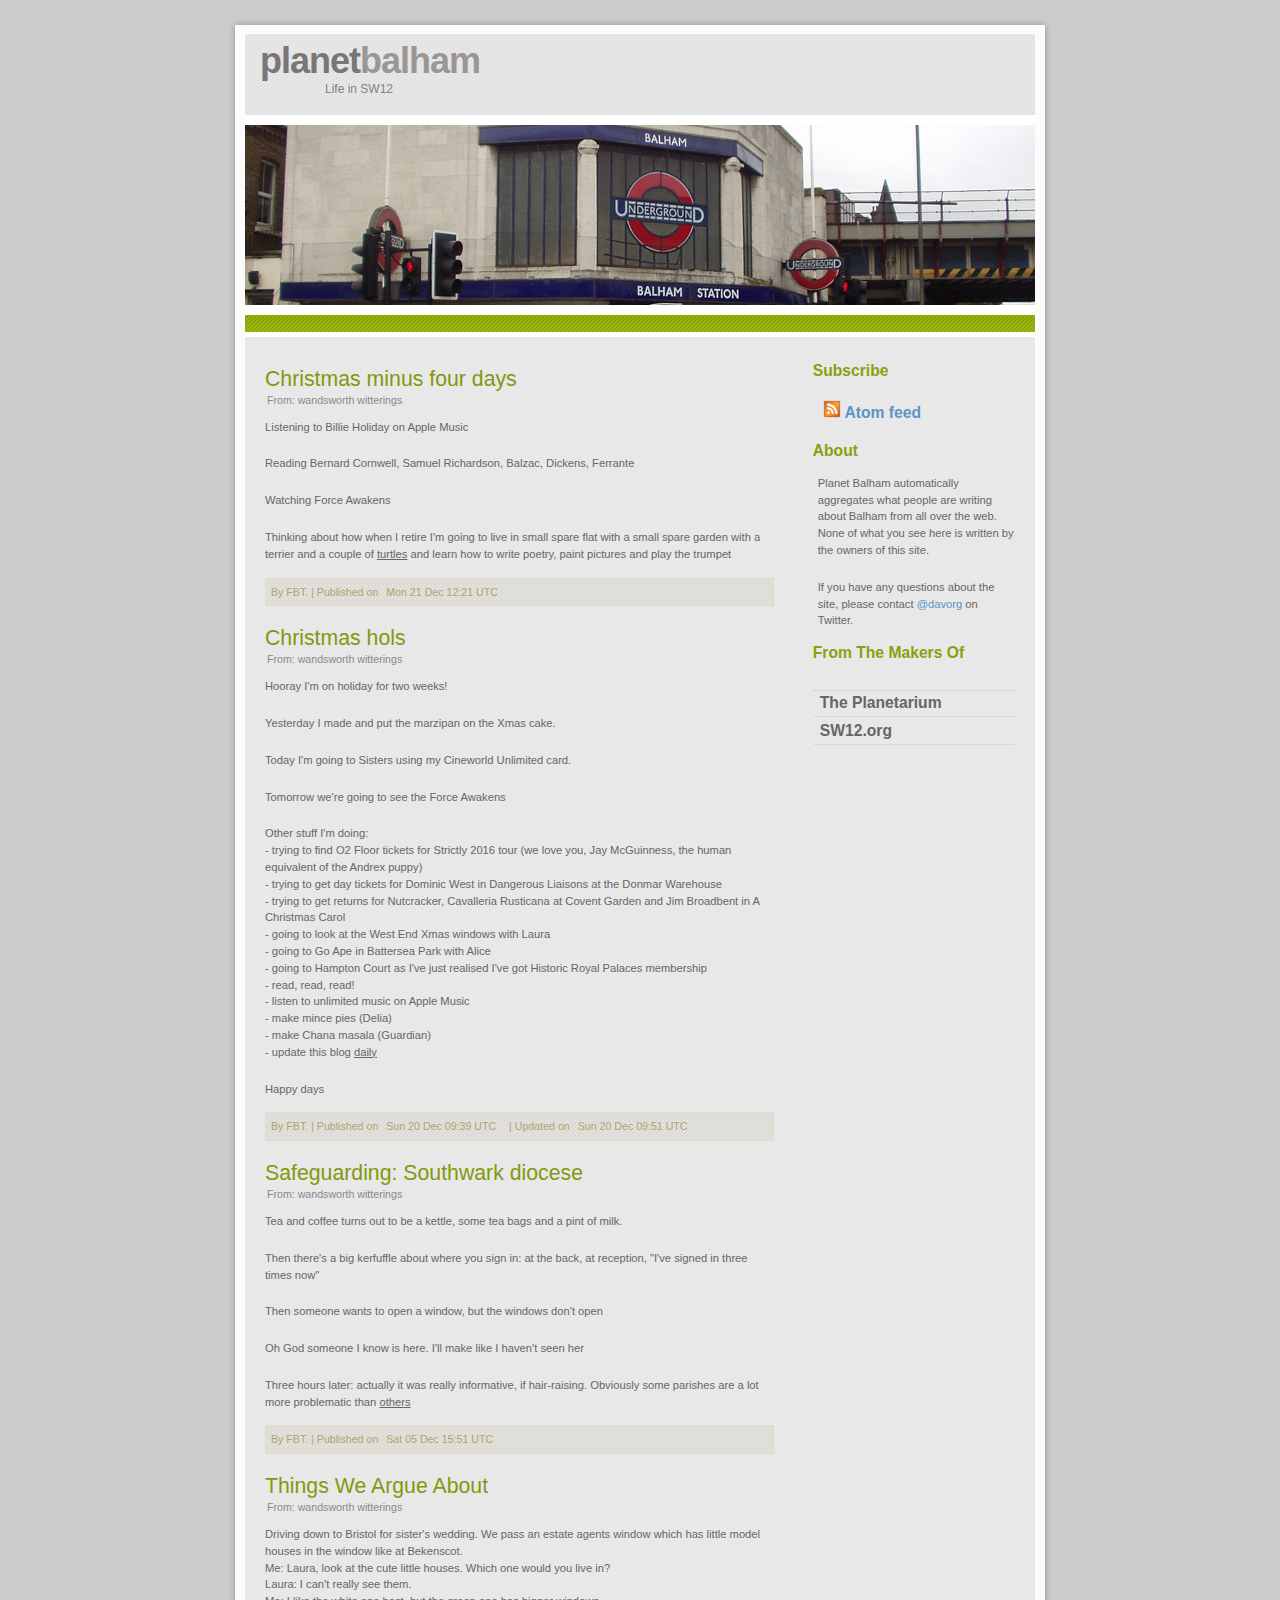
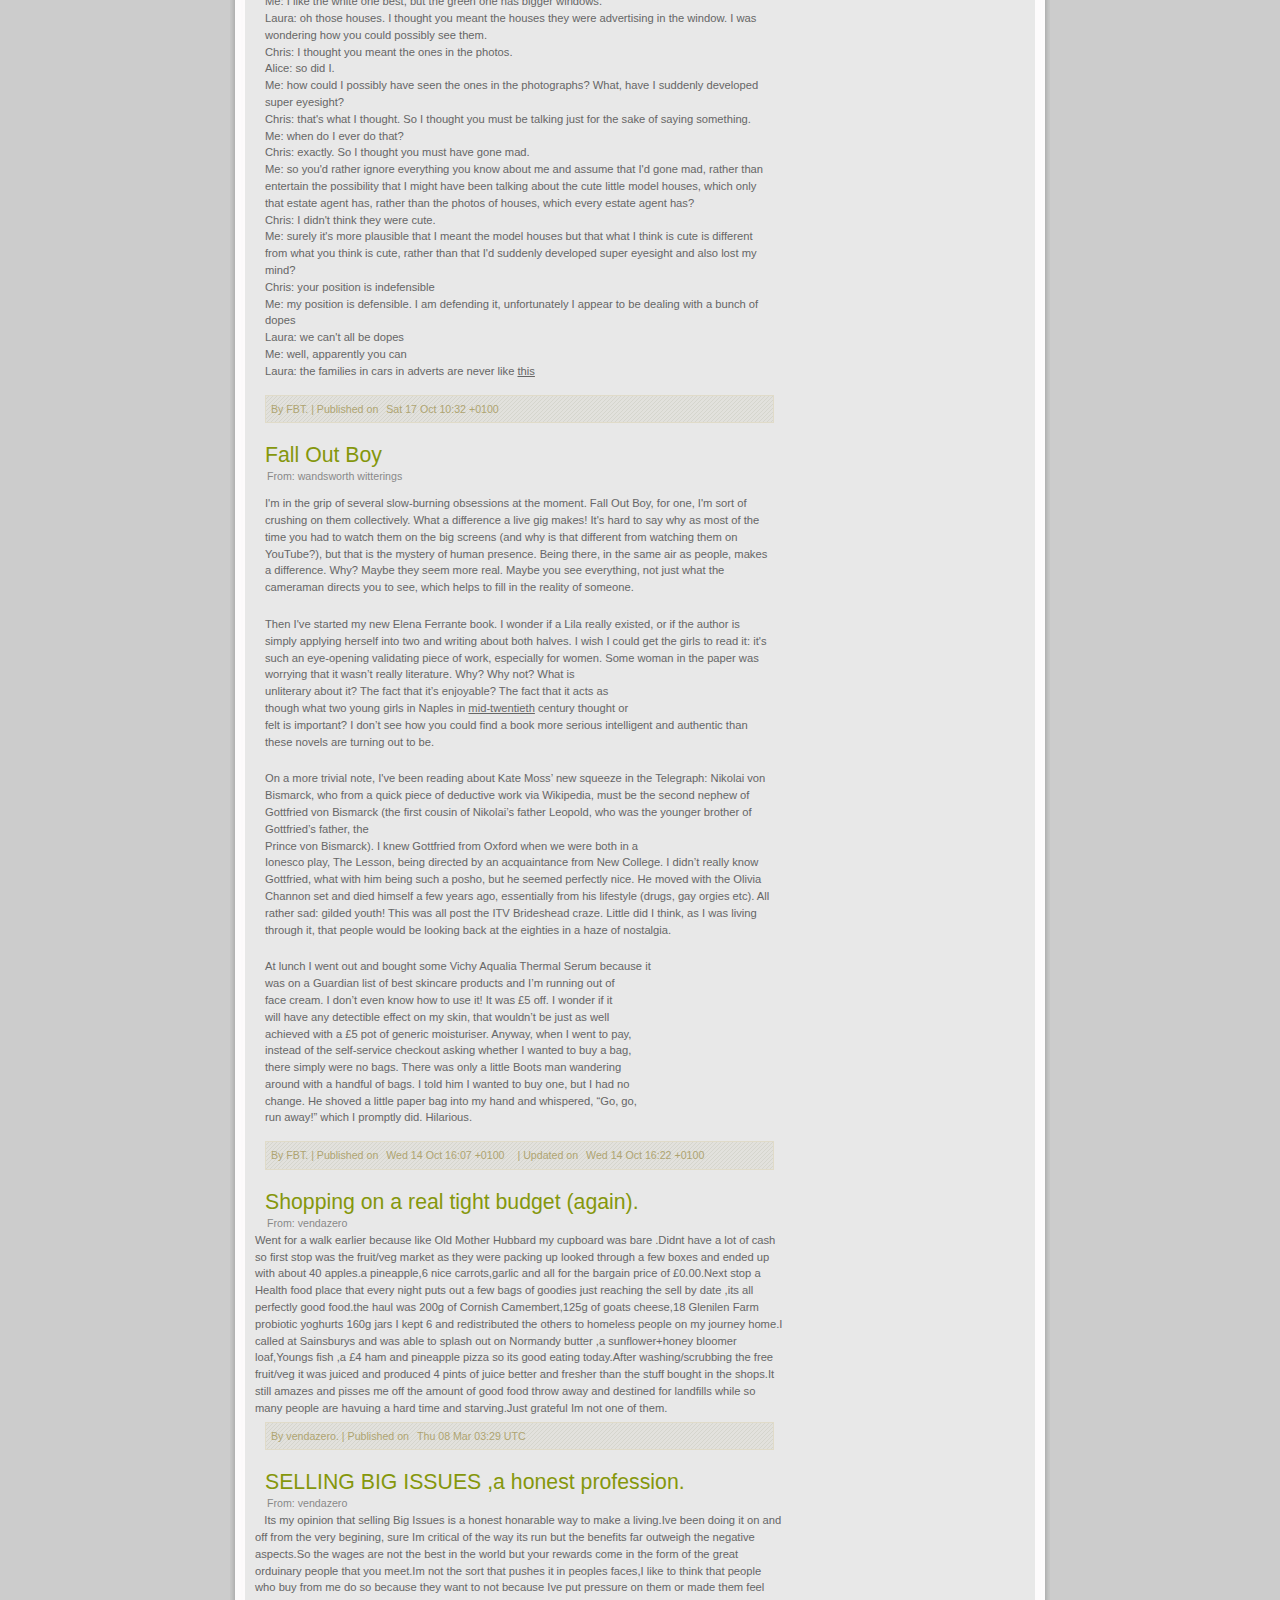
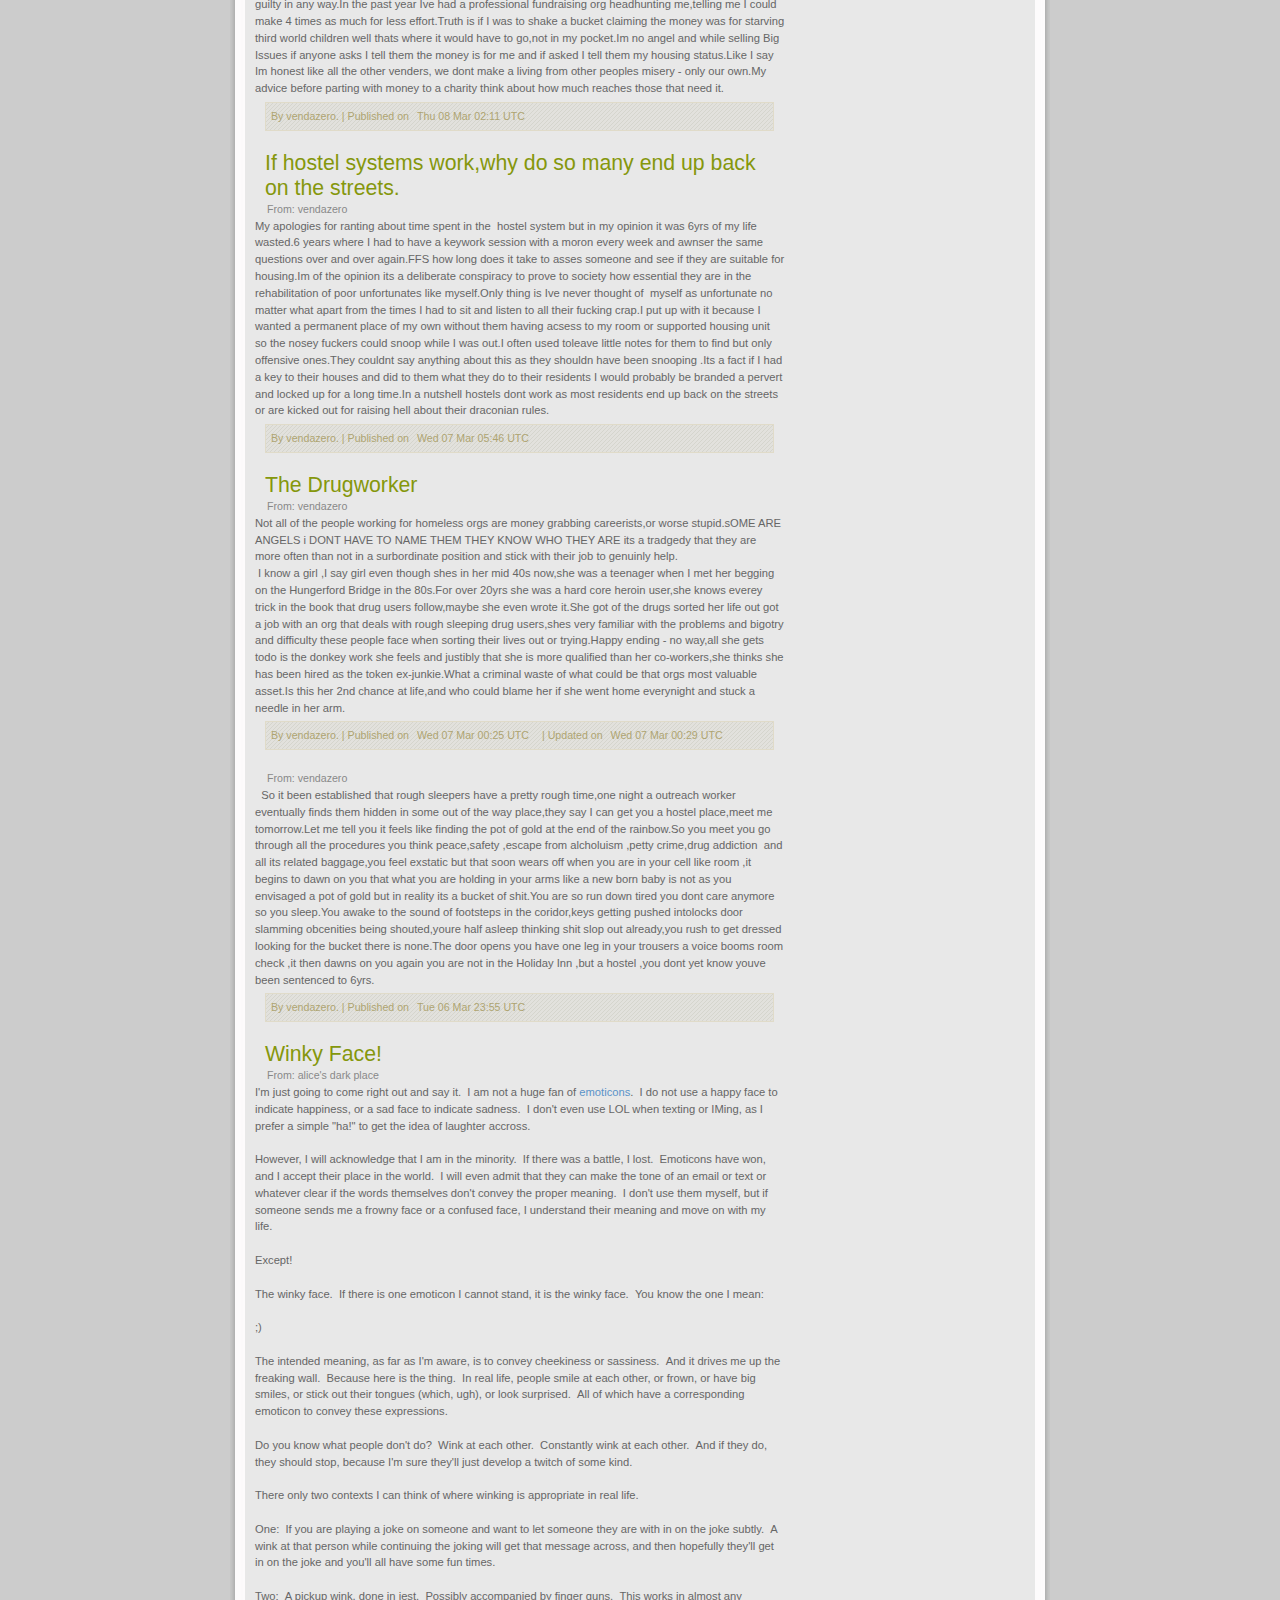
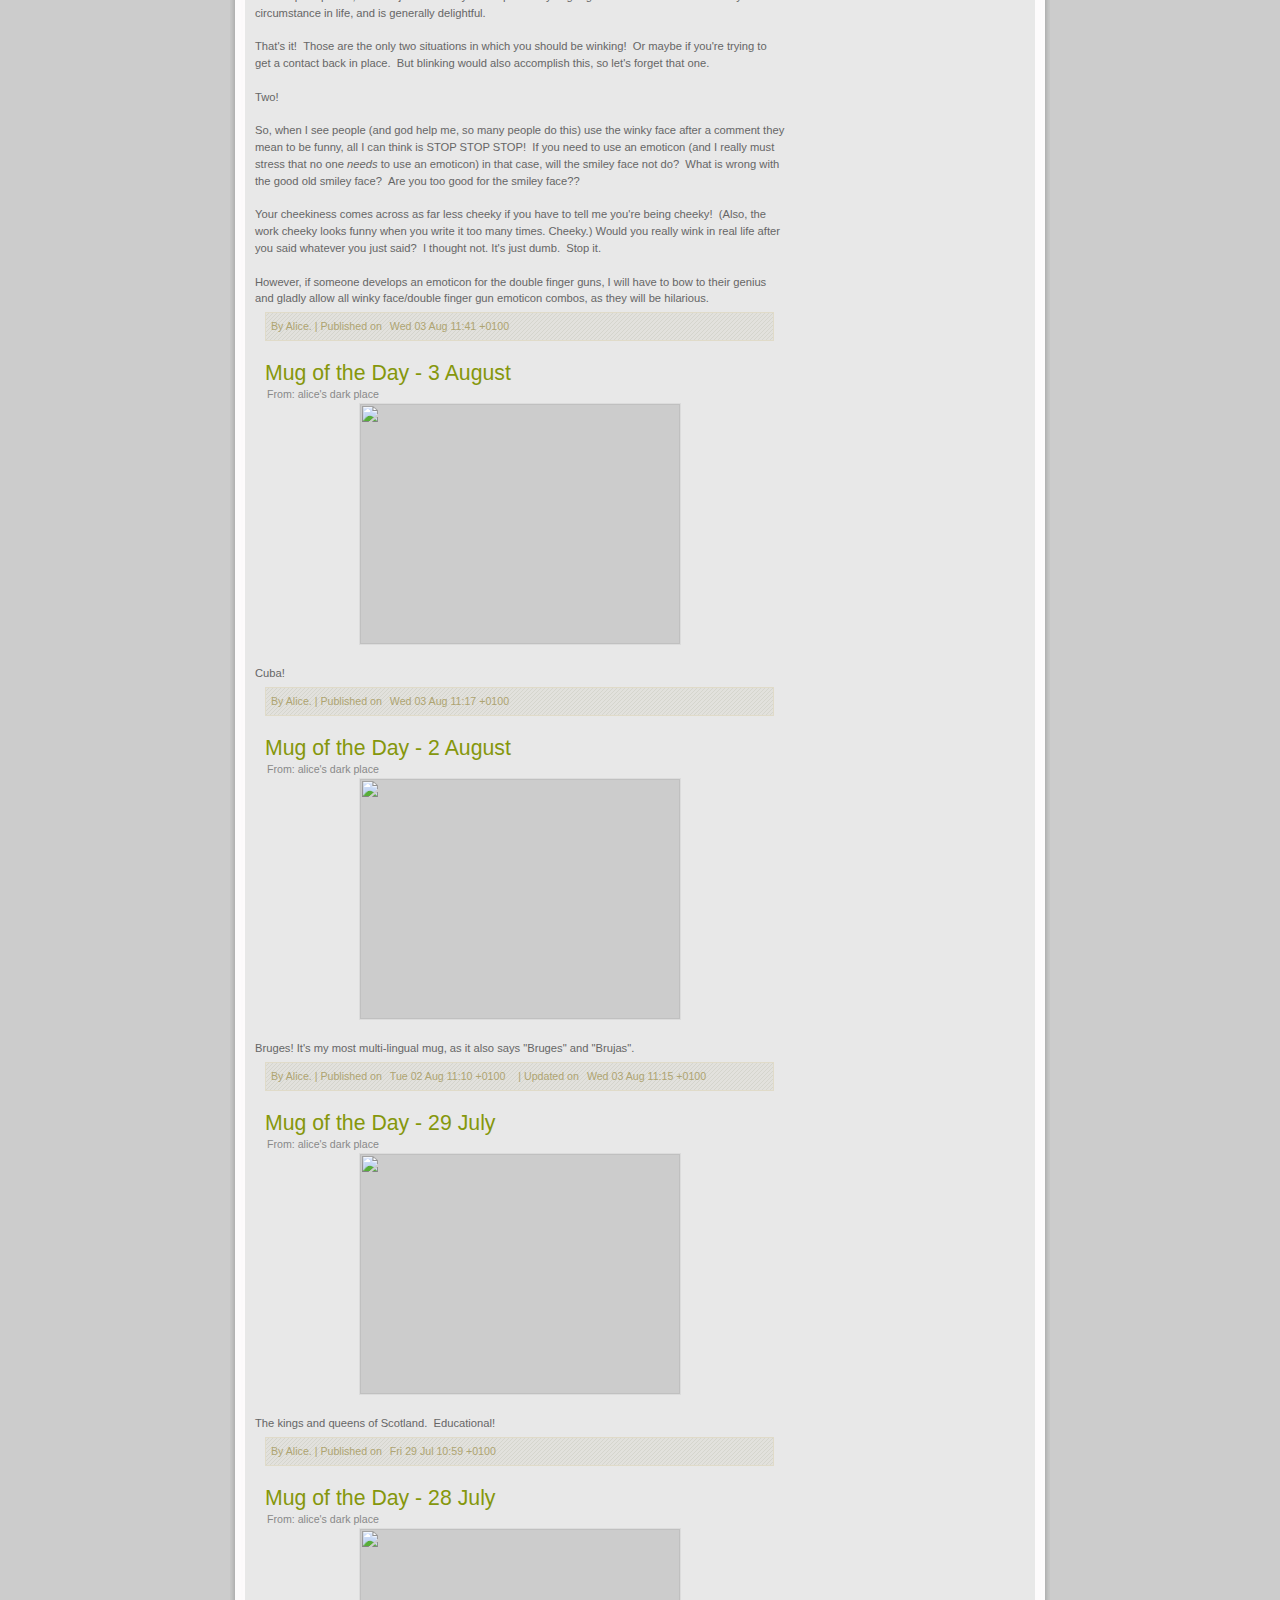
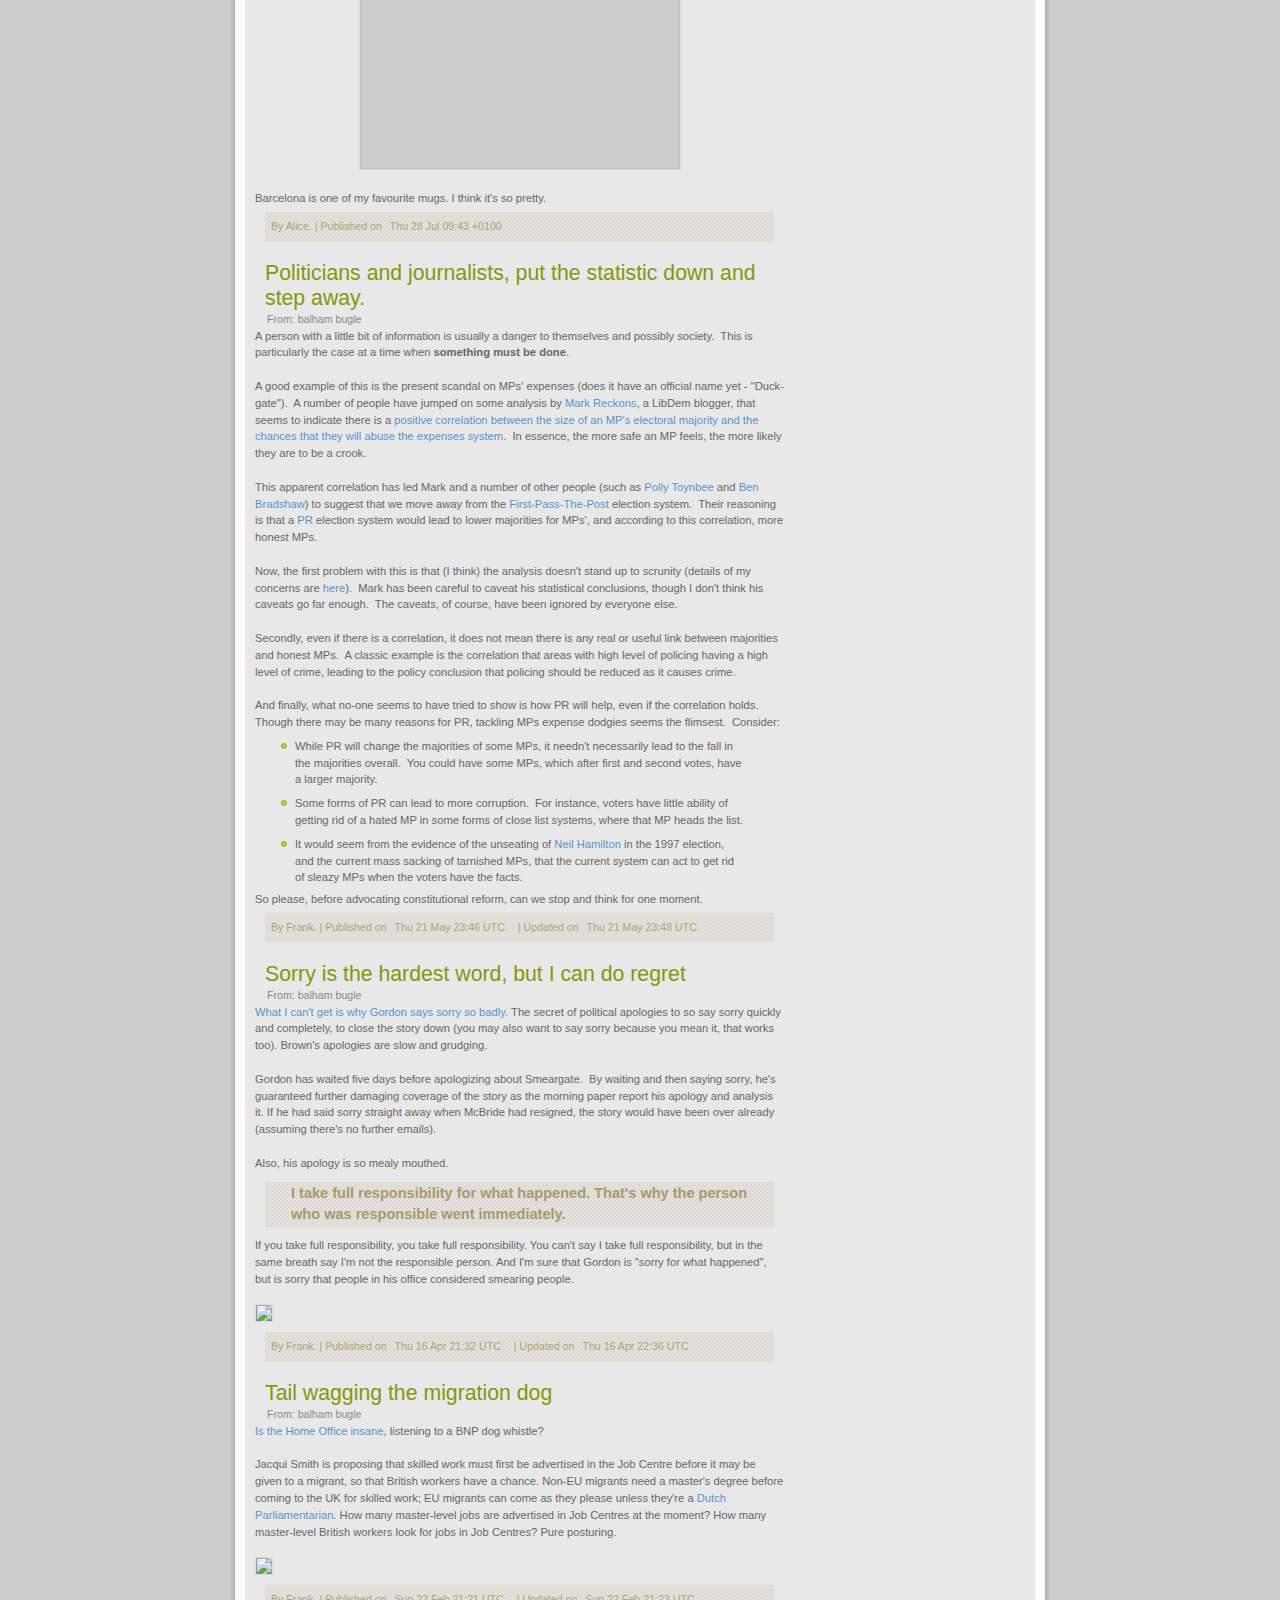
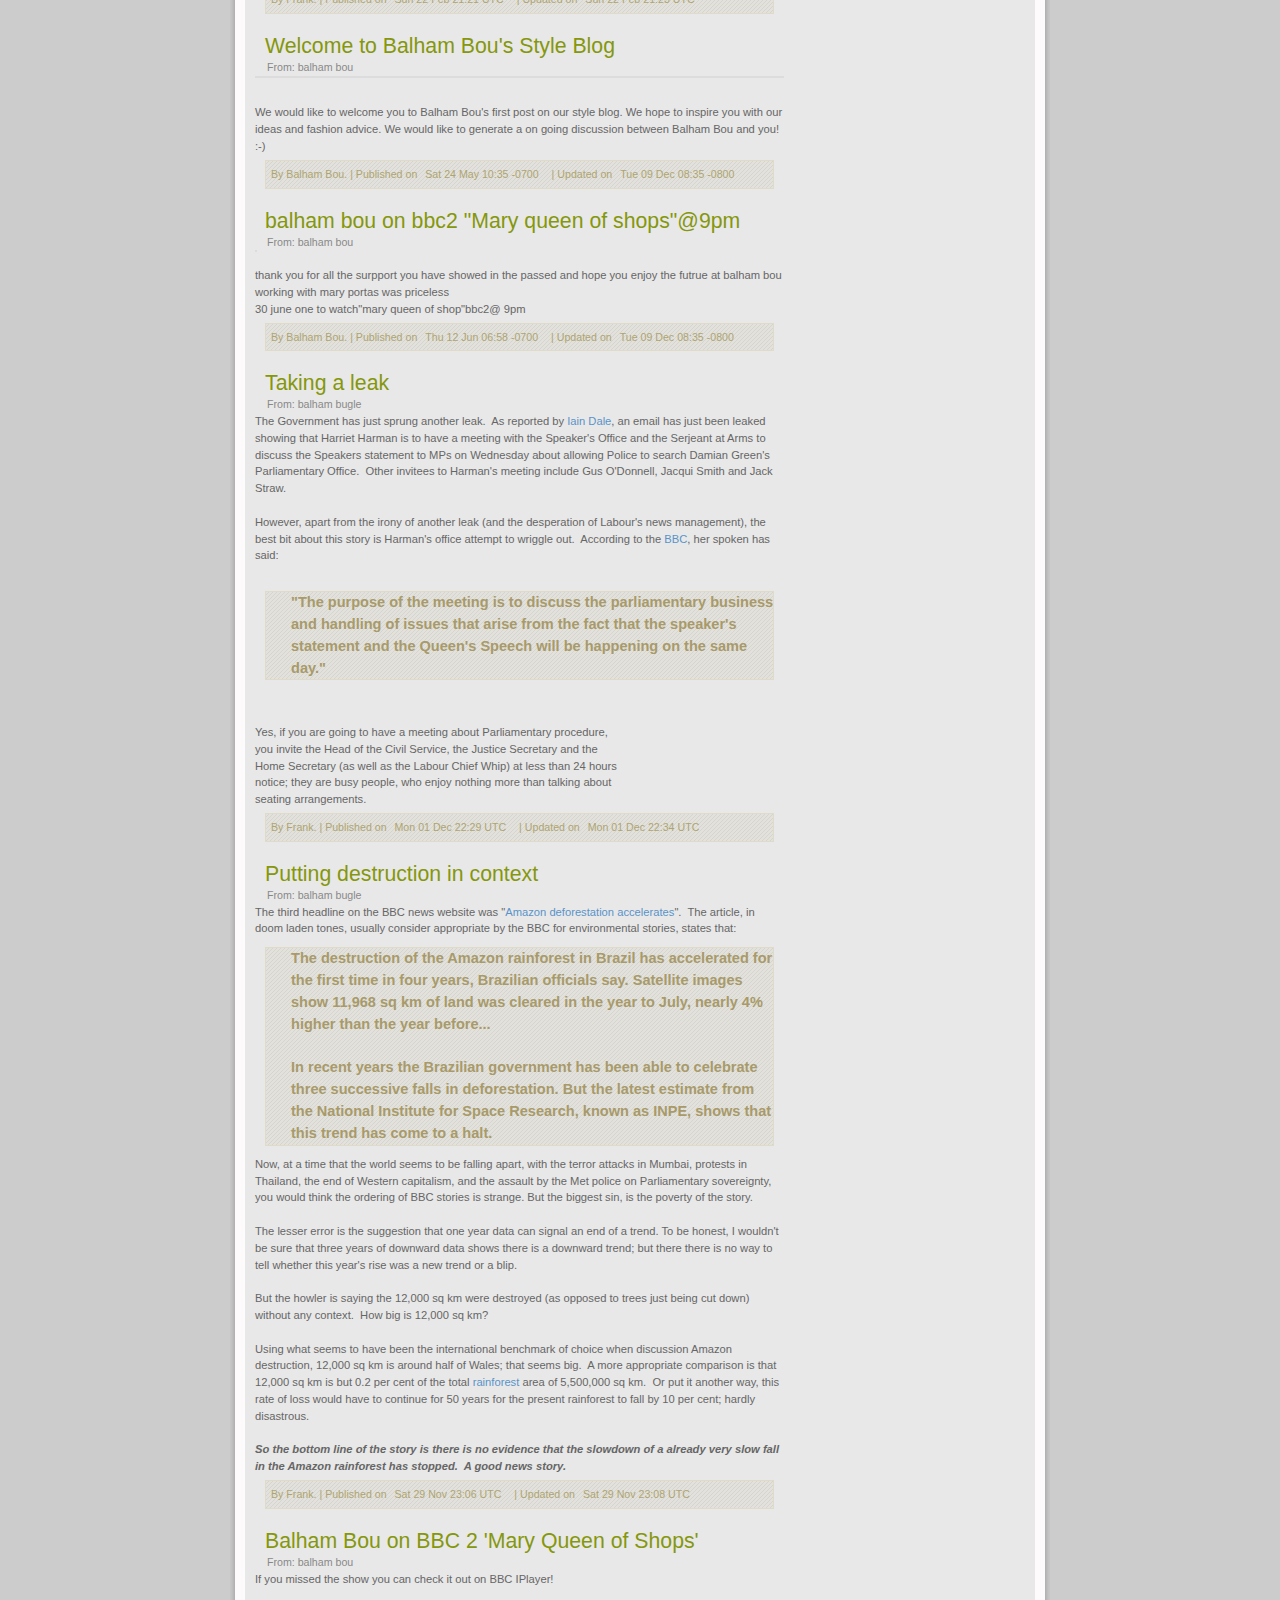
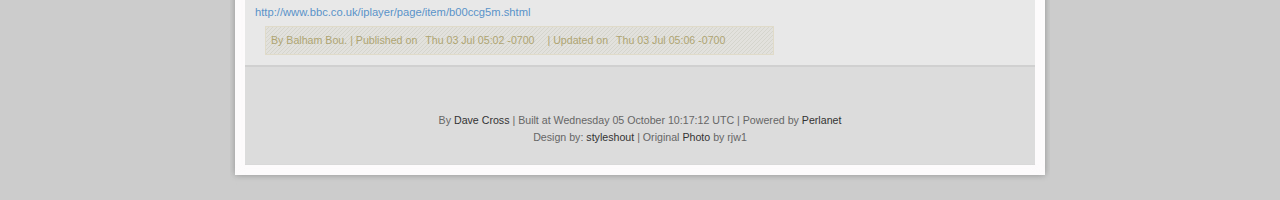
==== commit 50b2a780: "Automated Web page generation" ====
--- a/index.html
+++ b/index.html
@@ -208,7 +208,7 @@
 		</div>	
 	
 		<div id="footer-bottom">		
-    <p>By <a href="mailto:dave@dave.org.uk">Dave Cross</a> | Built at Wednesday 05 October 09:55:57 UTC | Powered by <a href="http://perlanet.mag-sol.com/">Perlanet</a><br />
+    <p>By <a href="mailto:dave@dave.org.uk">Dave Cross</a> | Built at Wednesday 05 October 10:17:12 UTC | Powered by <a href="http://perlanet.mag-sol.com/">Perlanet</a><br />
     Design by: <a href="http://www.styleshout.com/">styleshout</a> | Original <a href="http://www.flickr.com/photos/rjw1/673880462/">Photo</a> by rjw1</p>
 			
 		</div>	
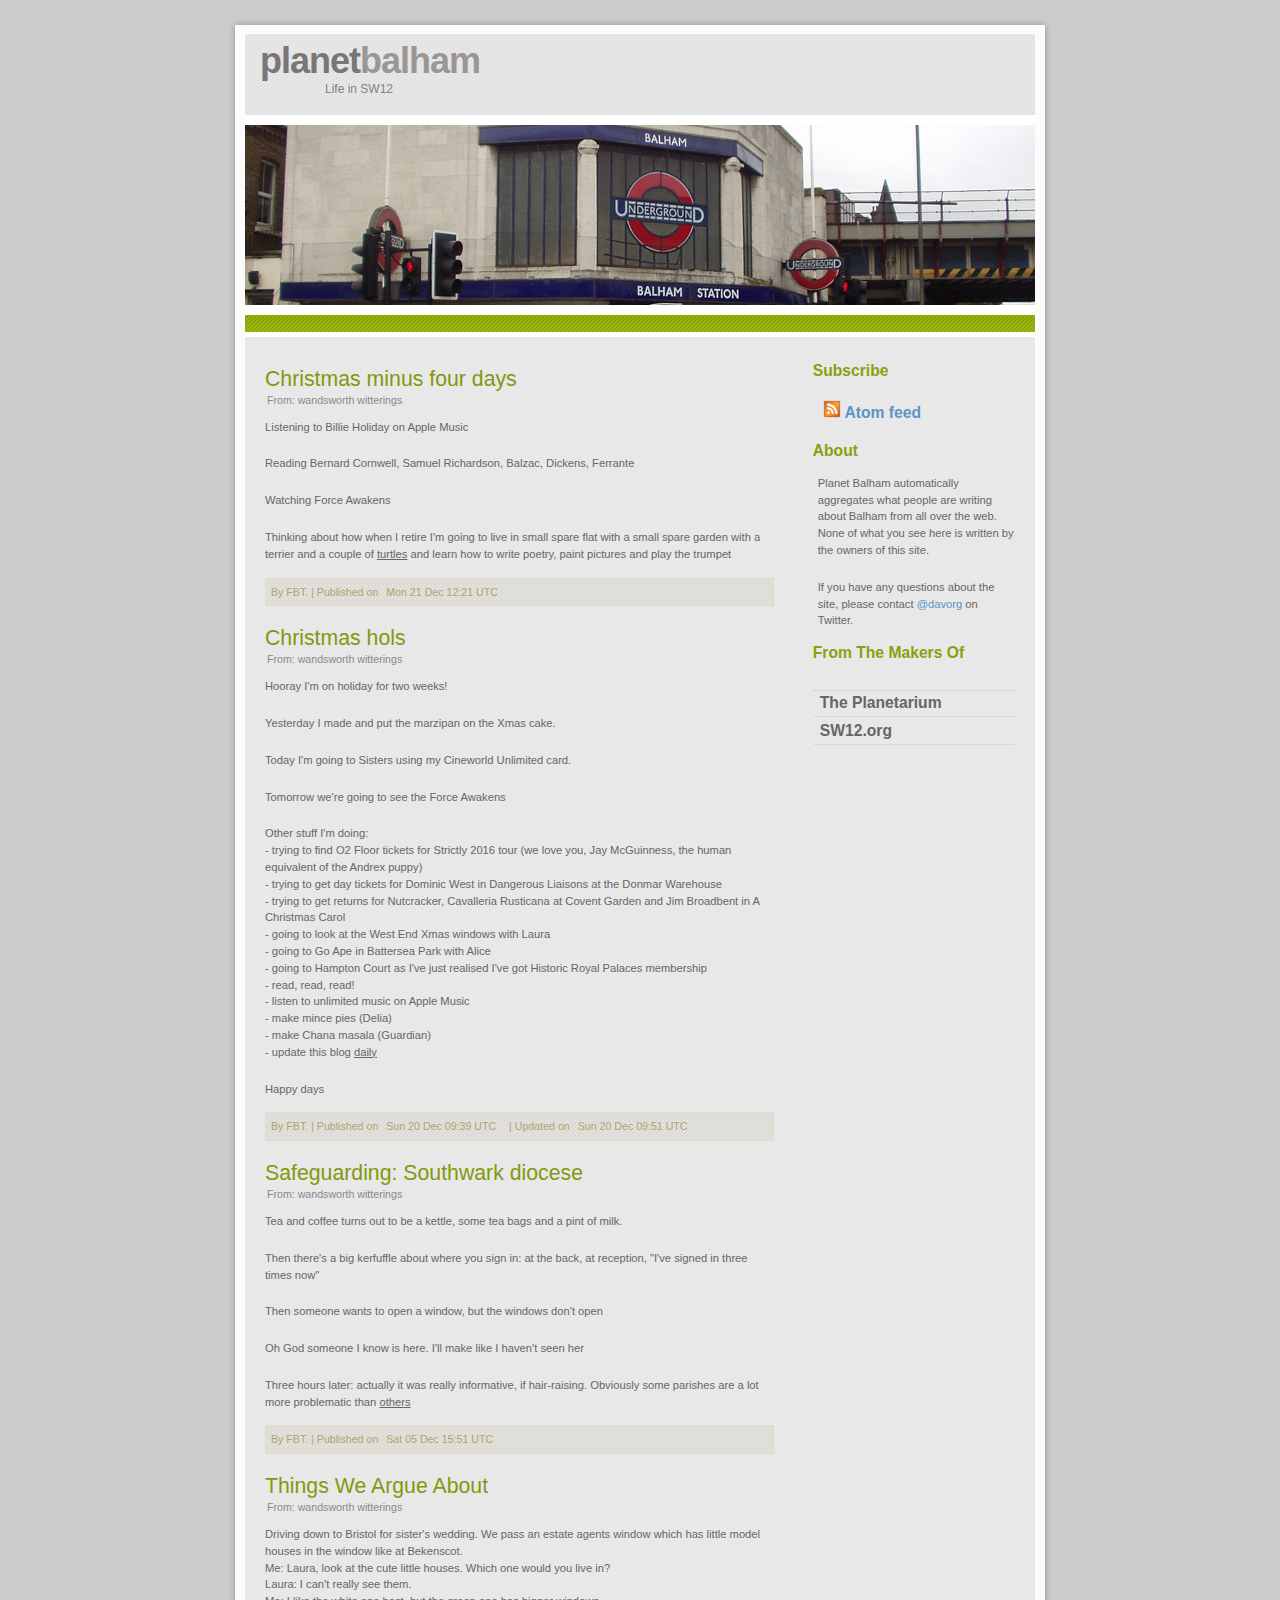
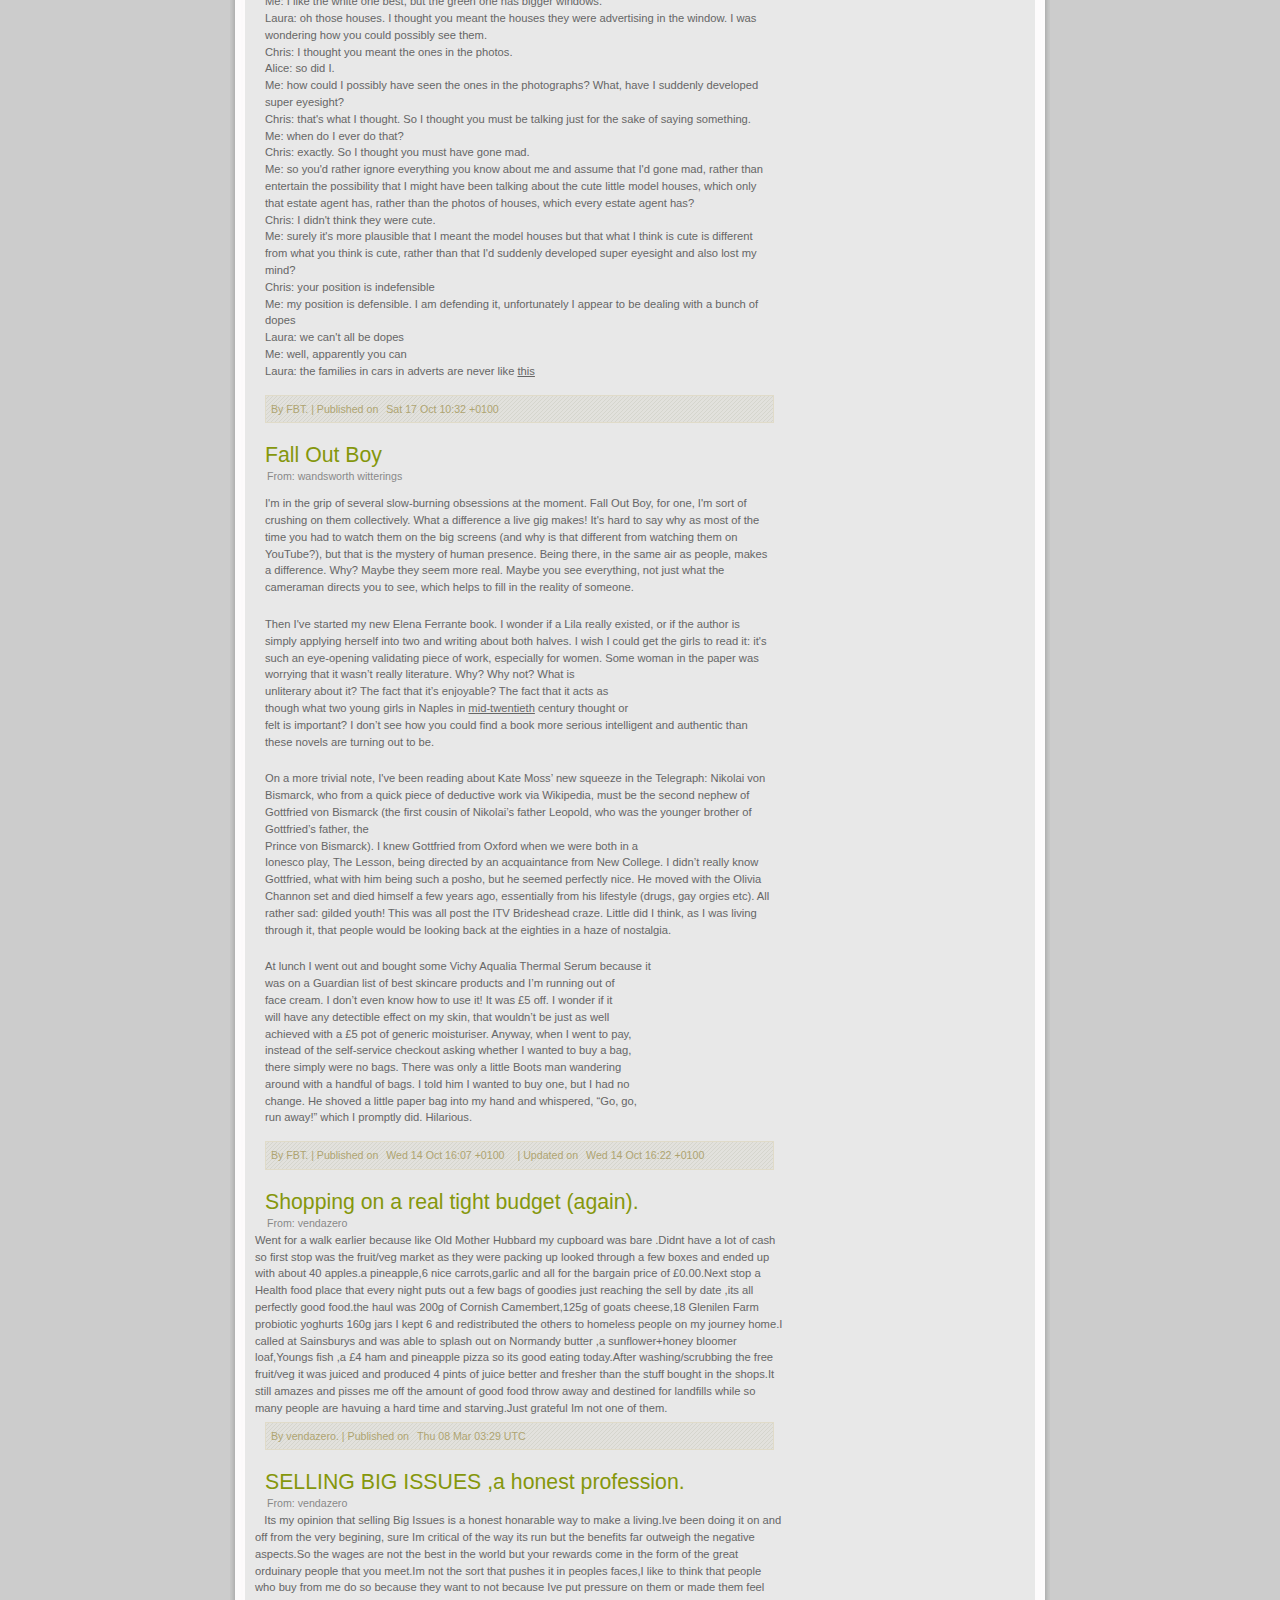
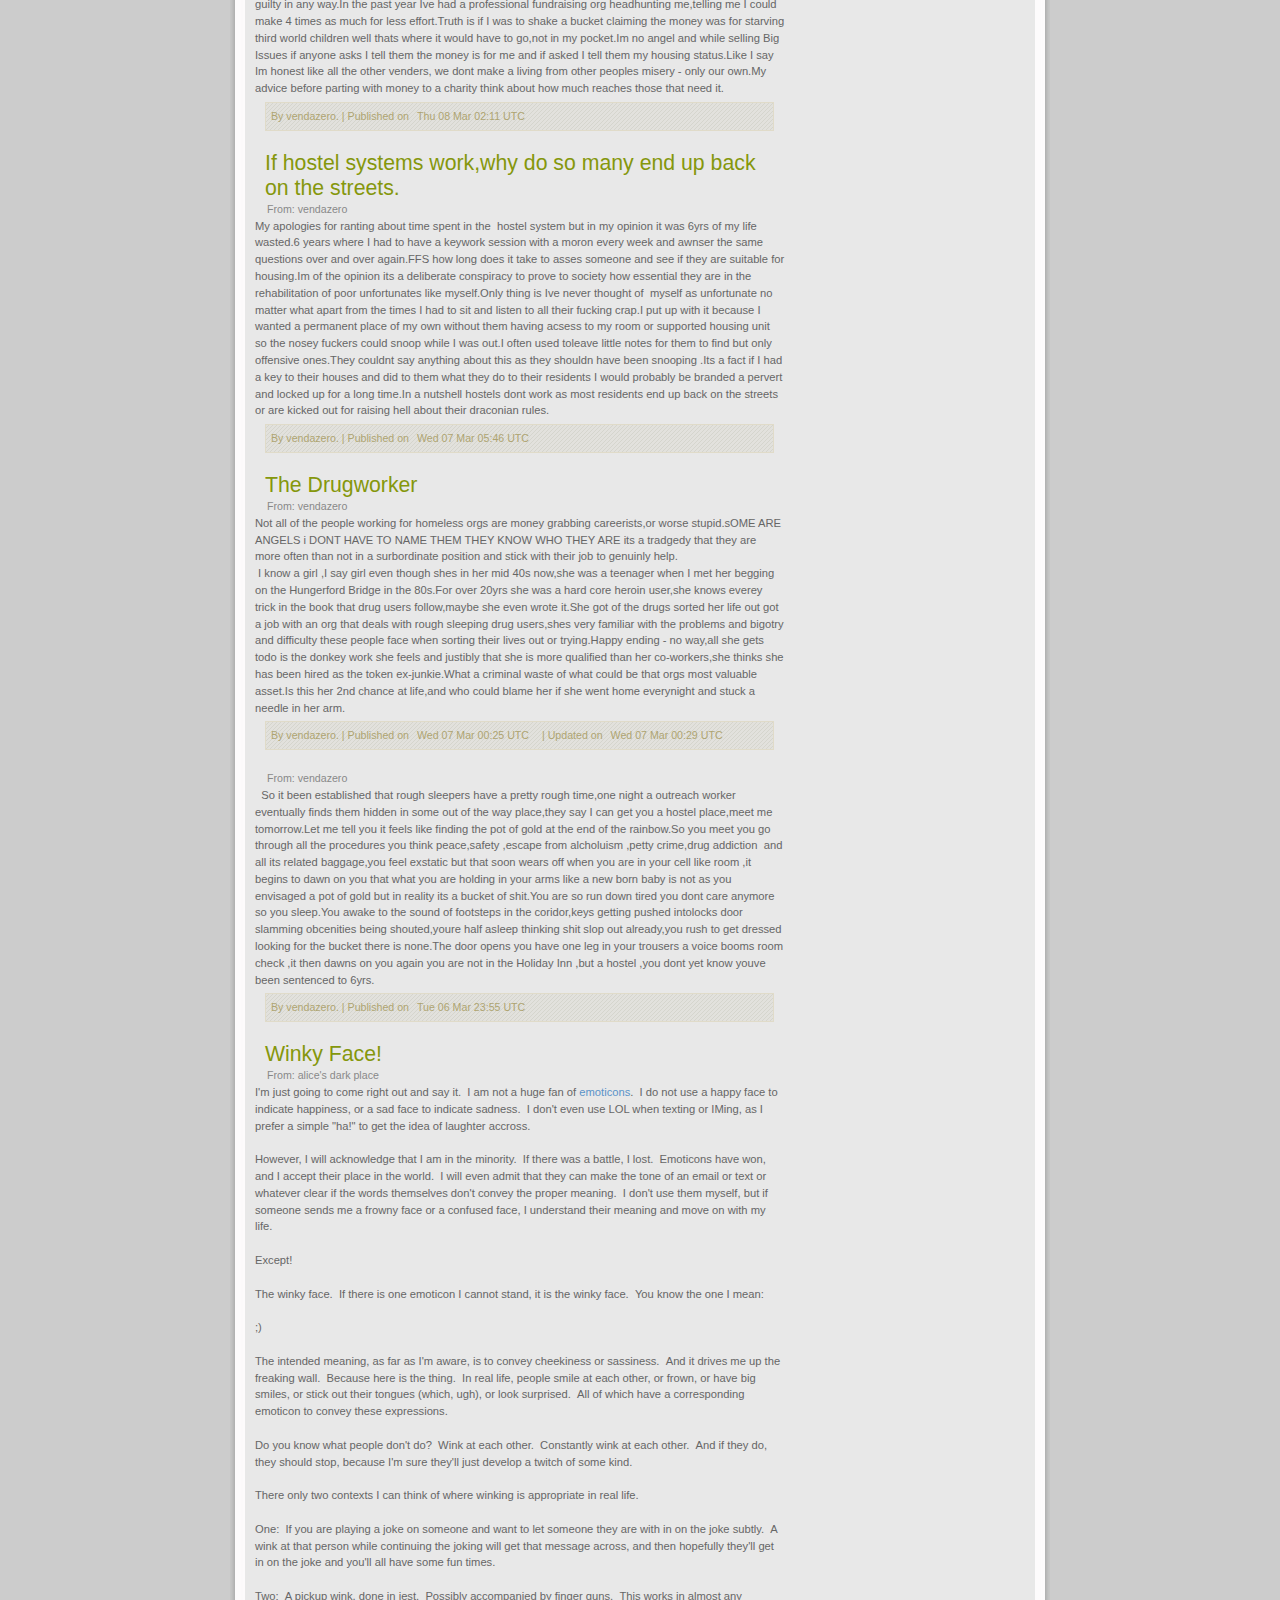
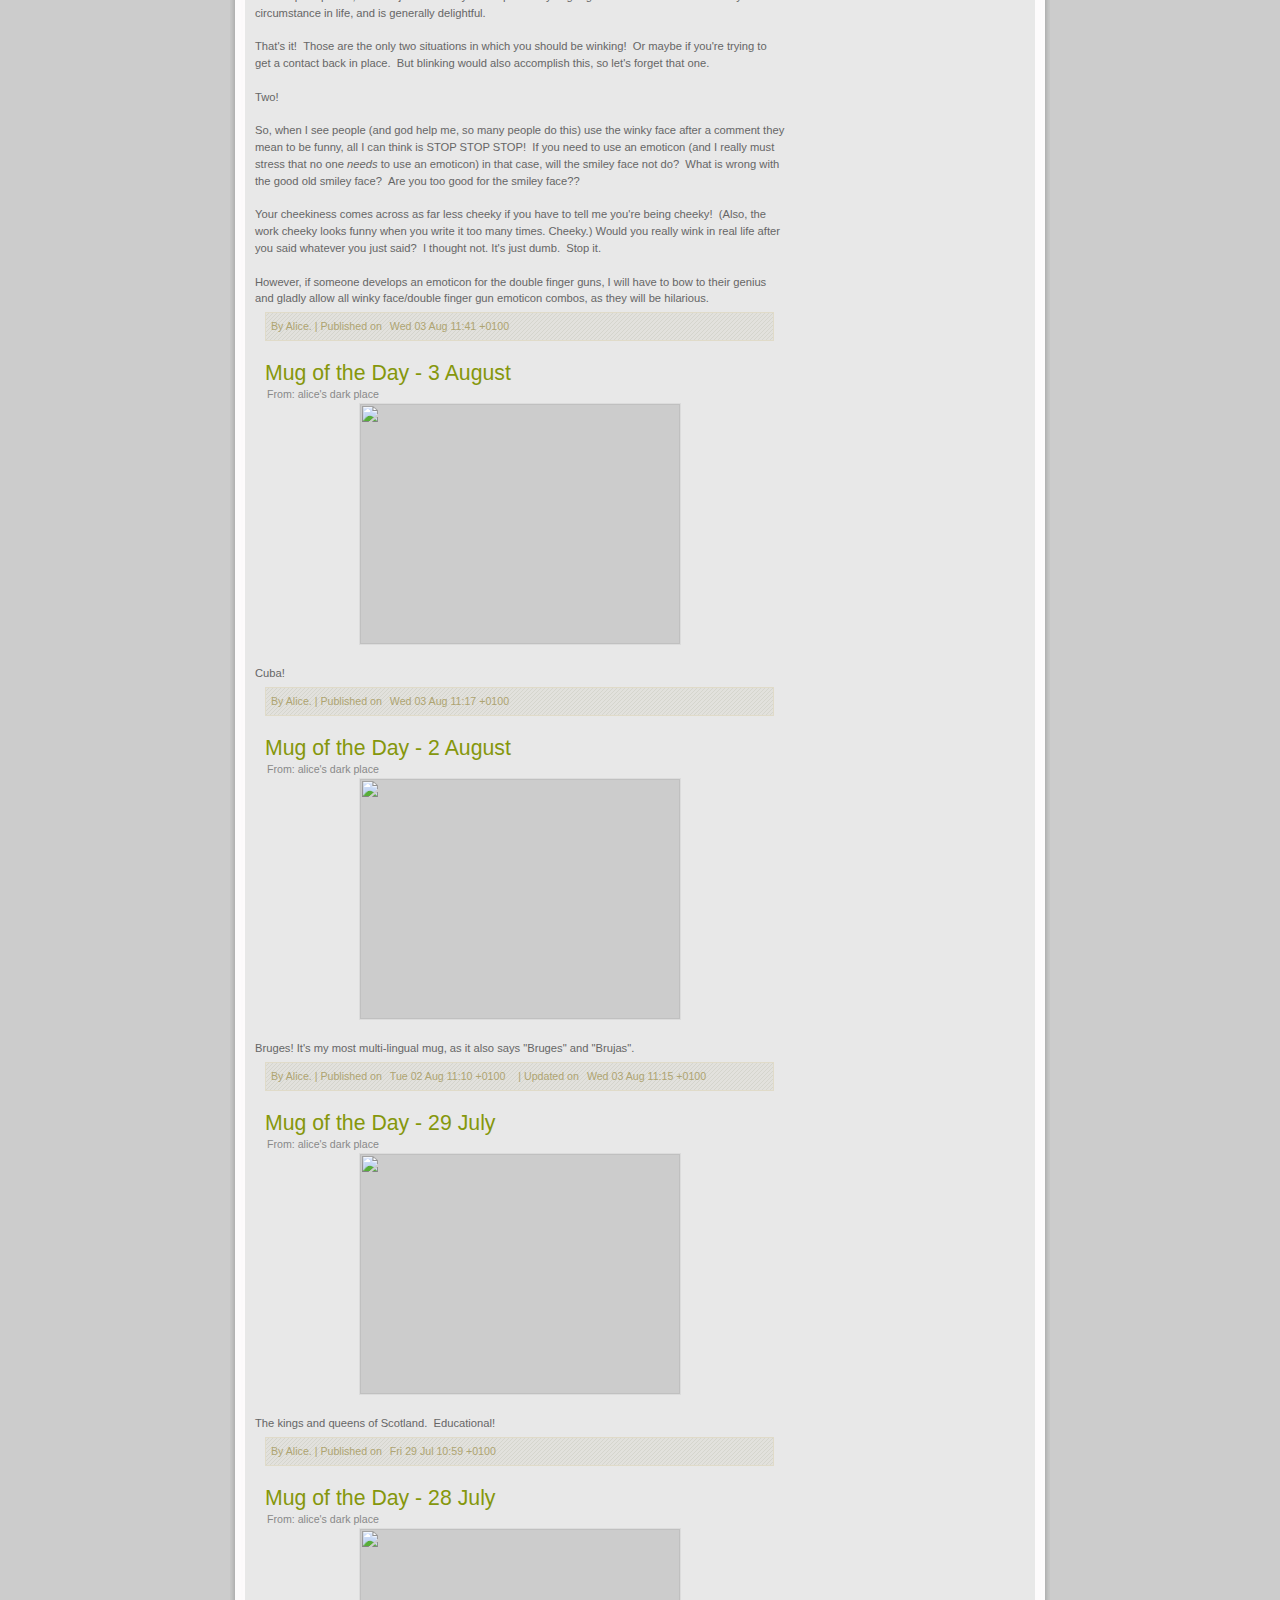
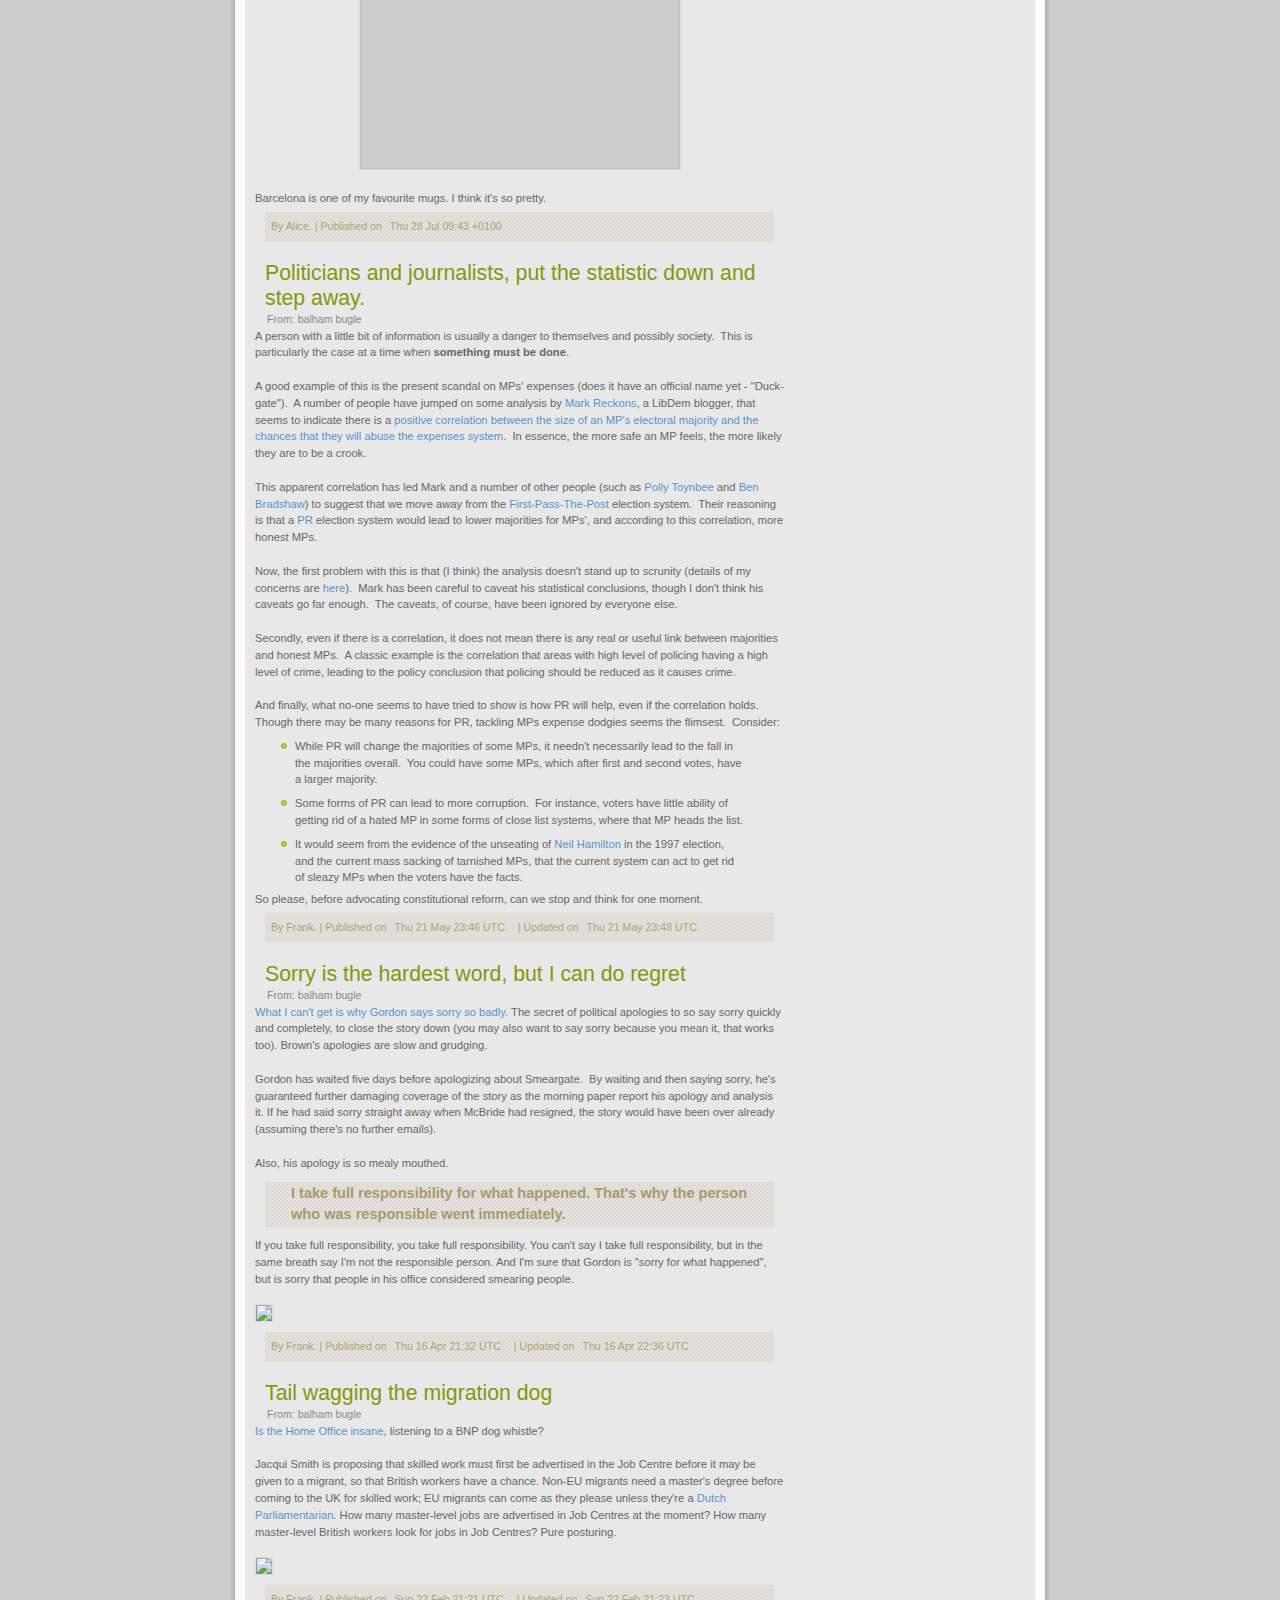
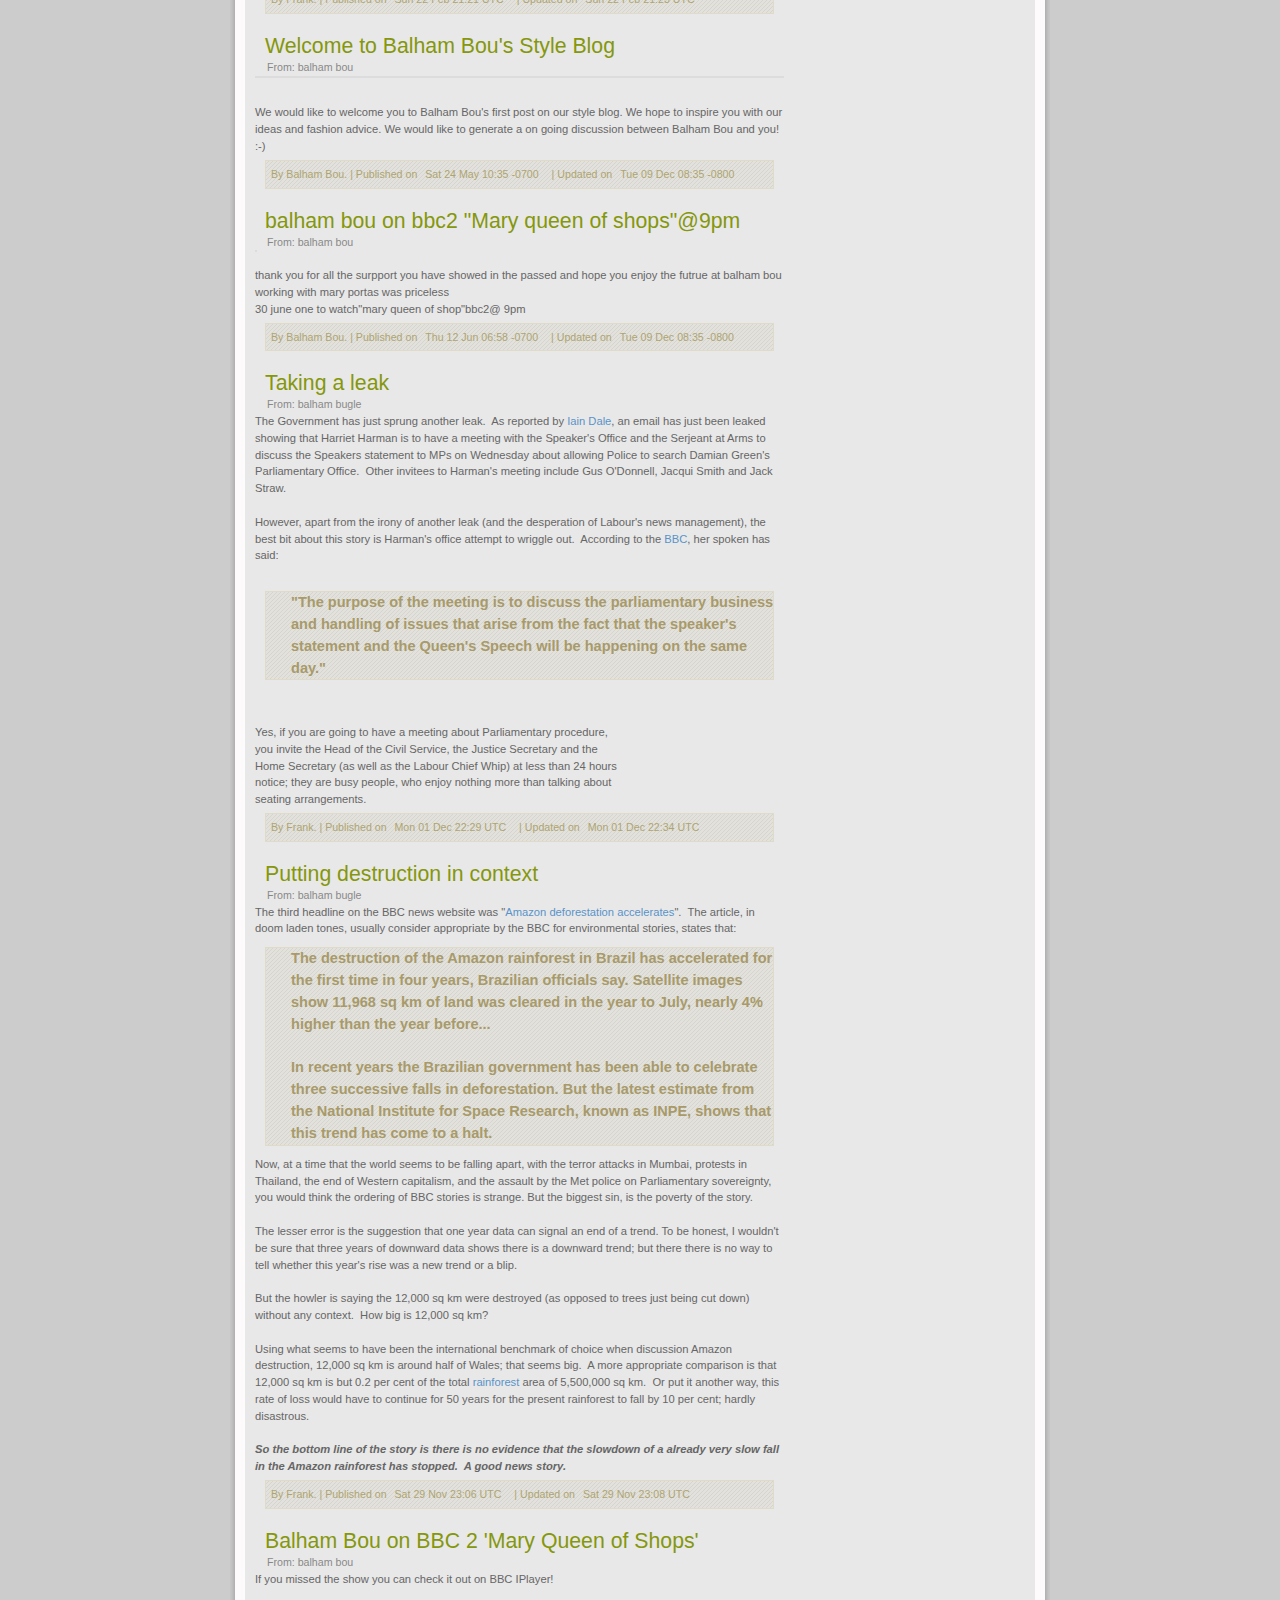
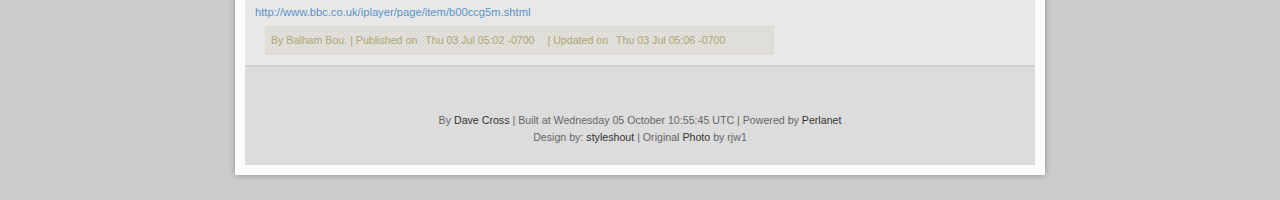
==== commit 395951da: "Automated Web page generation" ====
--- a/index.html
+++ b/index.html
@@ -208,7 +208,7 @@
 		</div>	
 	
 		<div id="footer-bottom">		
-    <p>By <a href="mailto:dave@dave.org.uk">Dave Cross</a> | Built at Wednesday 05 October 10:17:12 UTC | Powered by <a href="http://perlanet.mag-sol.com/">Perlanet</a><br />
+    <p>By <a href="mailto:dave@dave.org.uk">Dave Cross</a> | Built at Wednesday 05 October 10:55:45 UTC | Powered by <a href="http://perlanet.mag-sol.com/">Perlanet</a><br />
     Design by: <a href="http://www.styleshout.com/">styleshout</a> | Original <a href="http://www.flickr.com/photos/rjw1/673880462/">Photo</a> by rjw1</p>
 			
 		</div>	
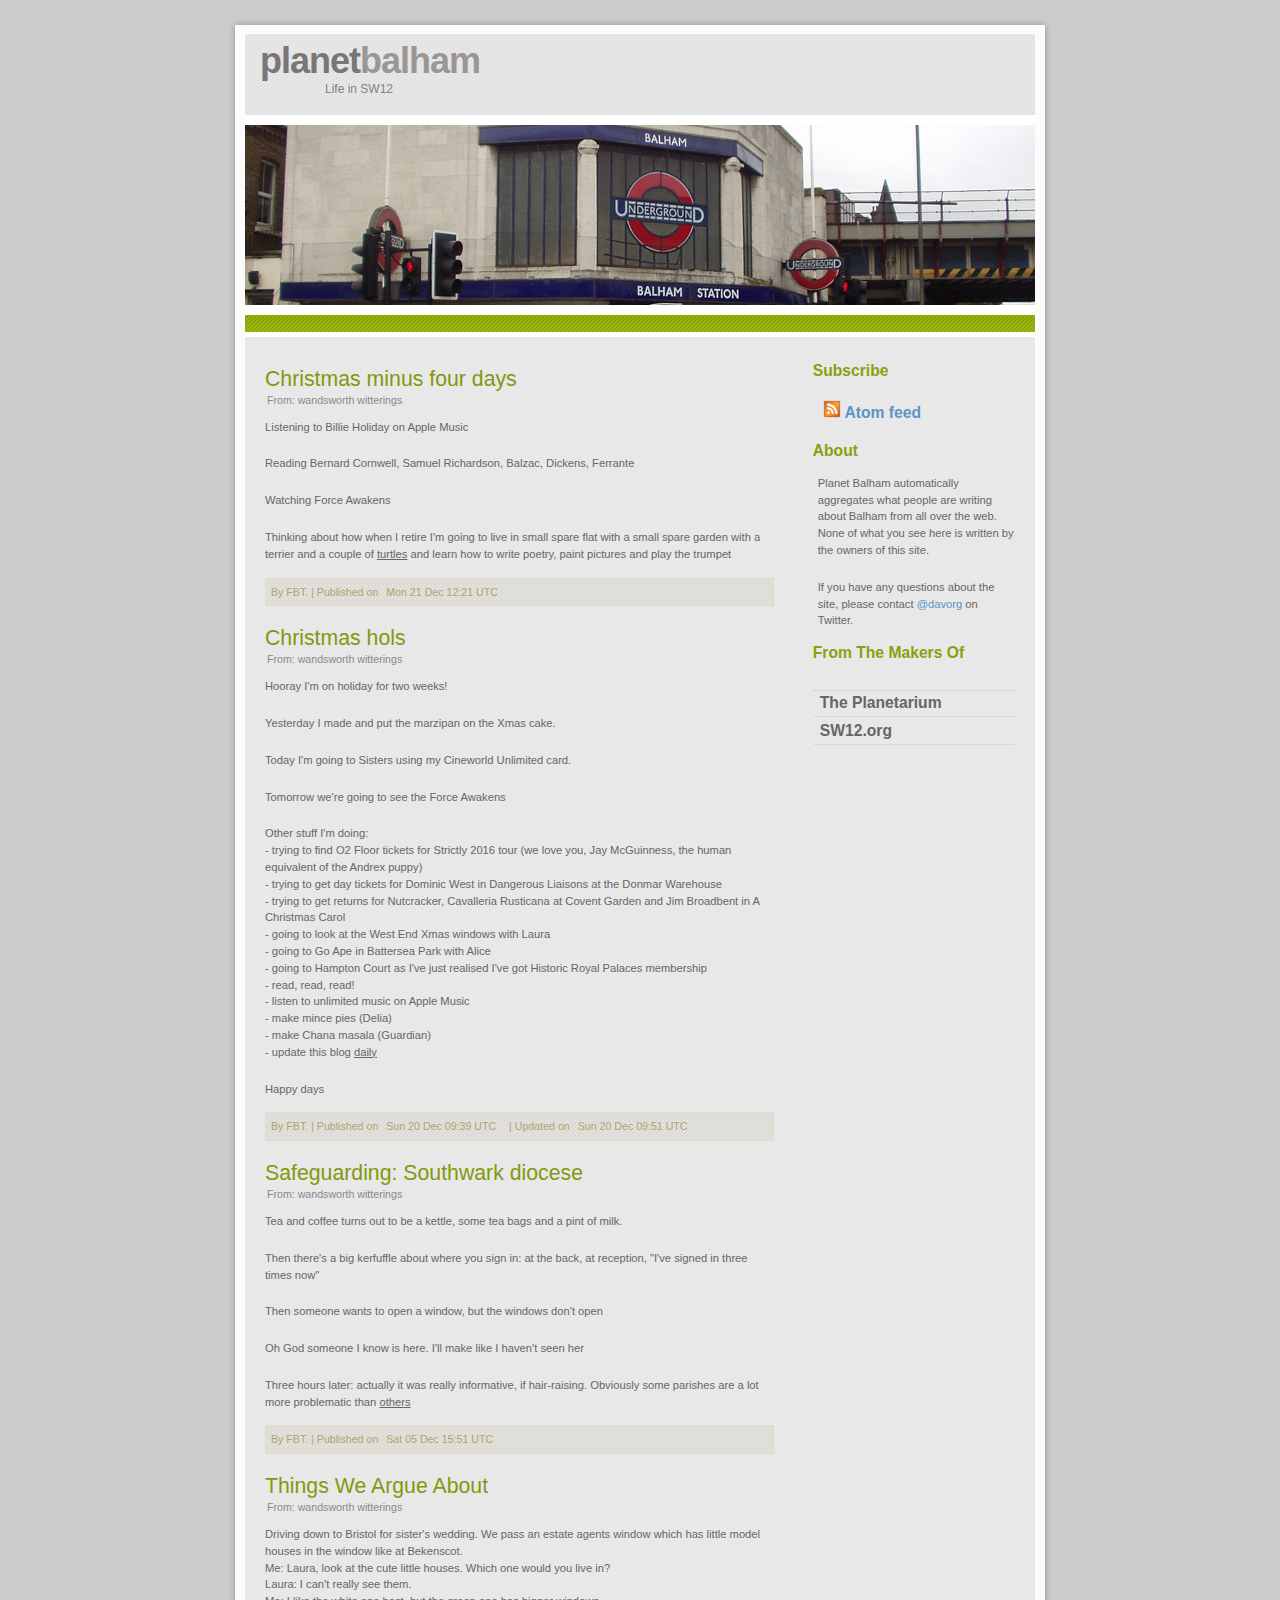
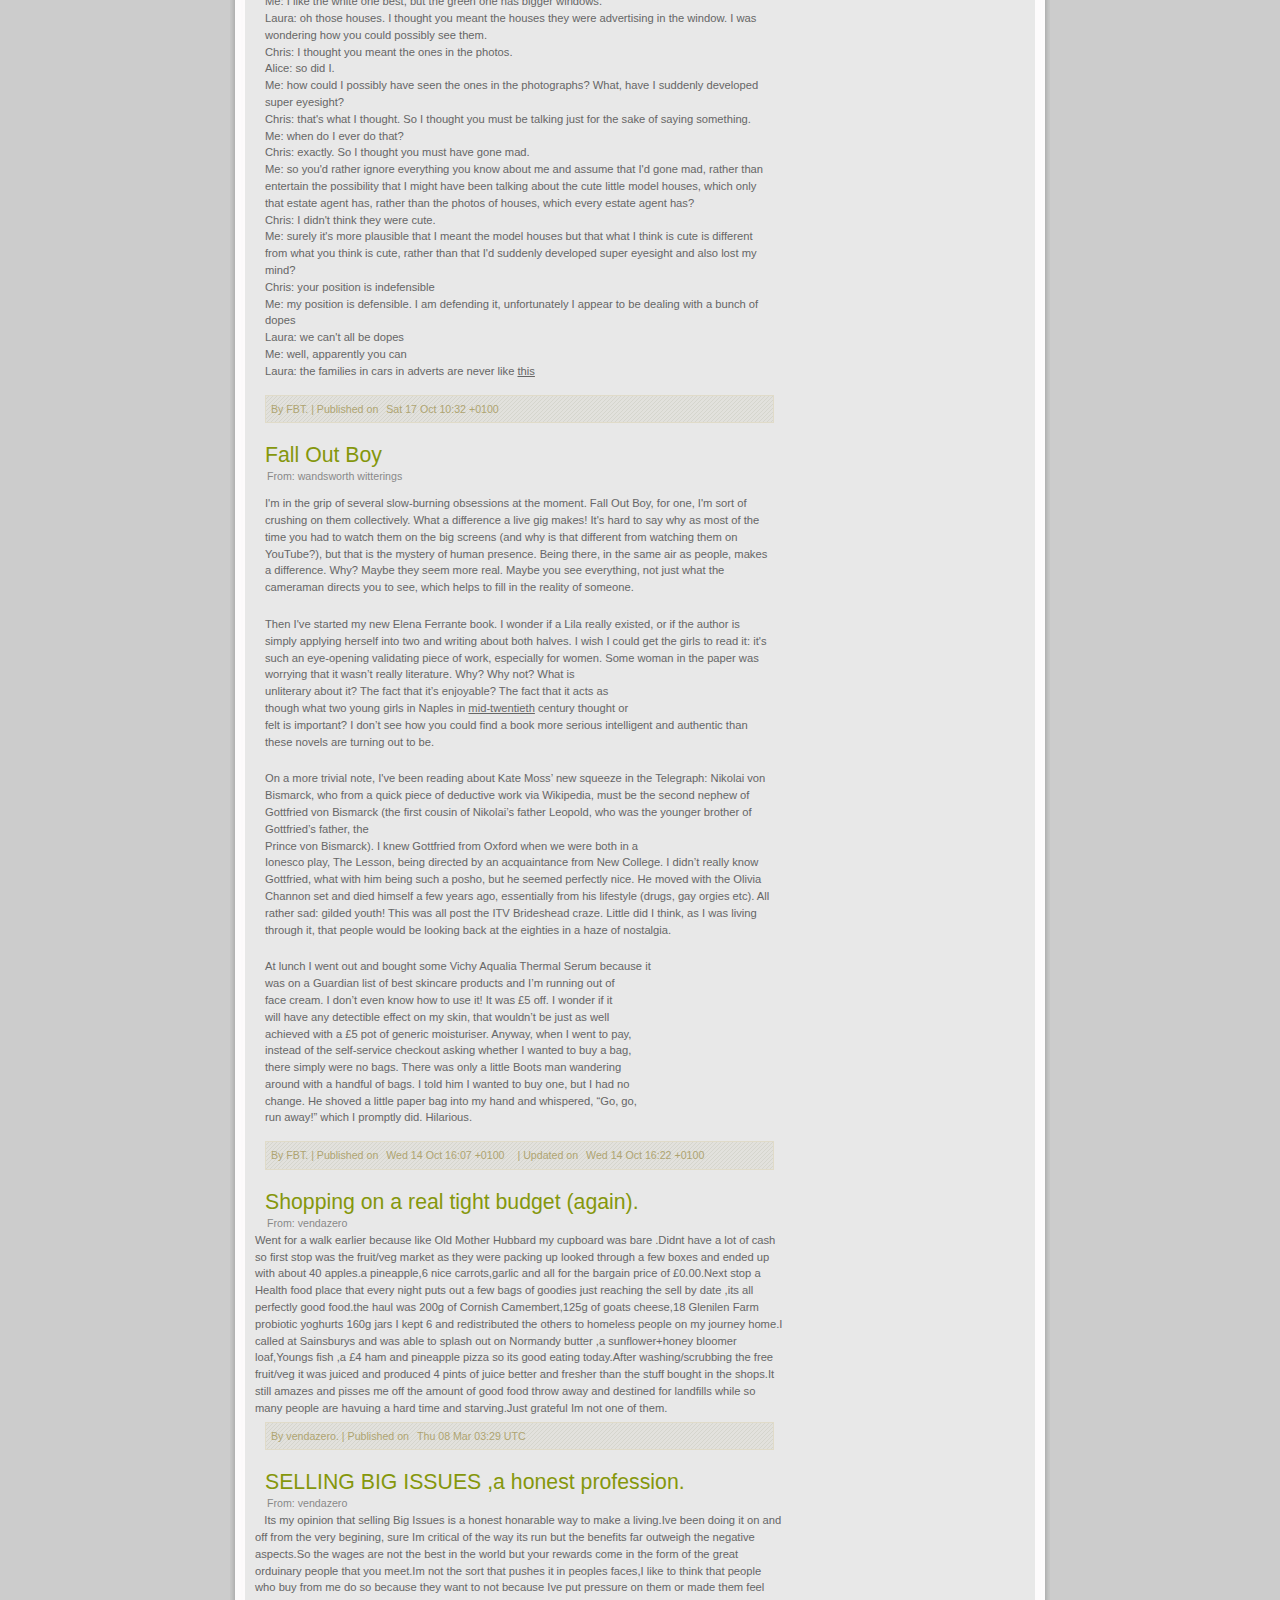
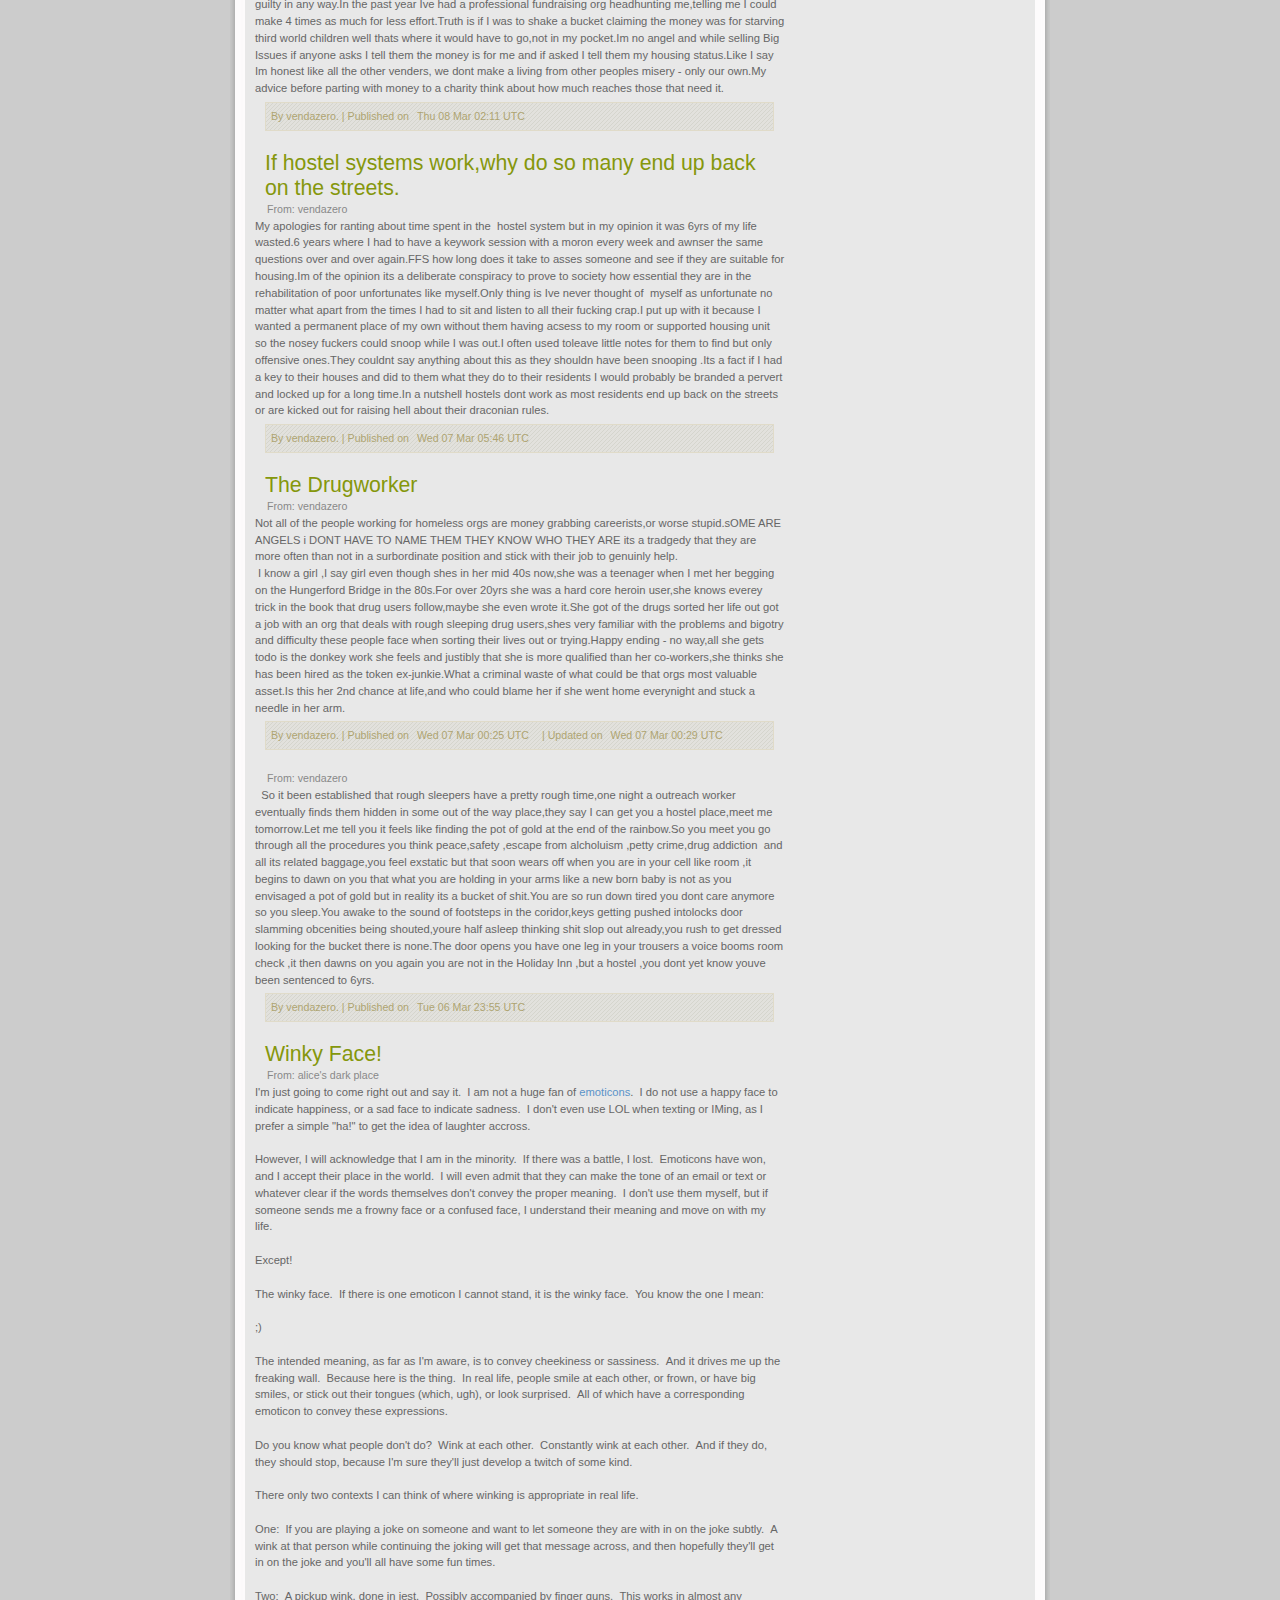
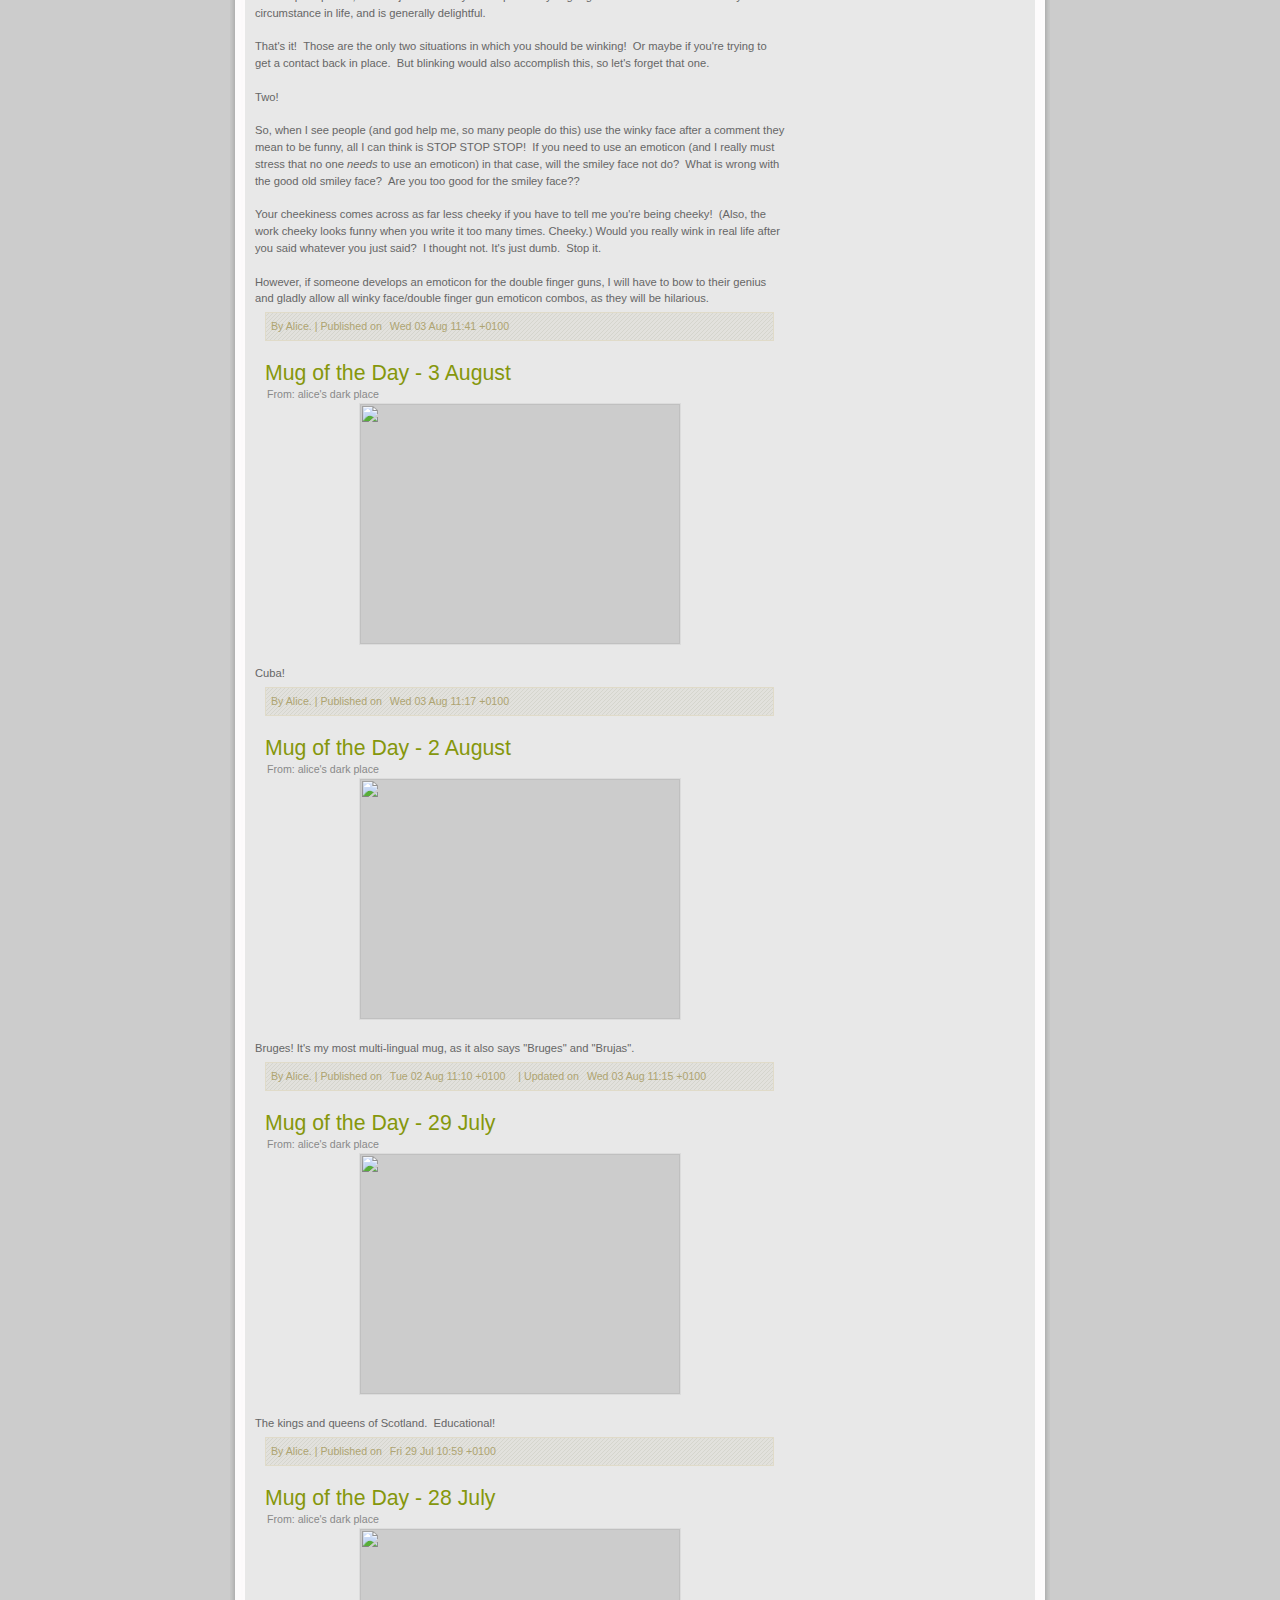
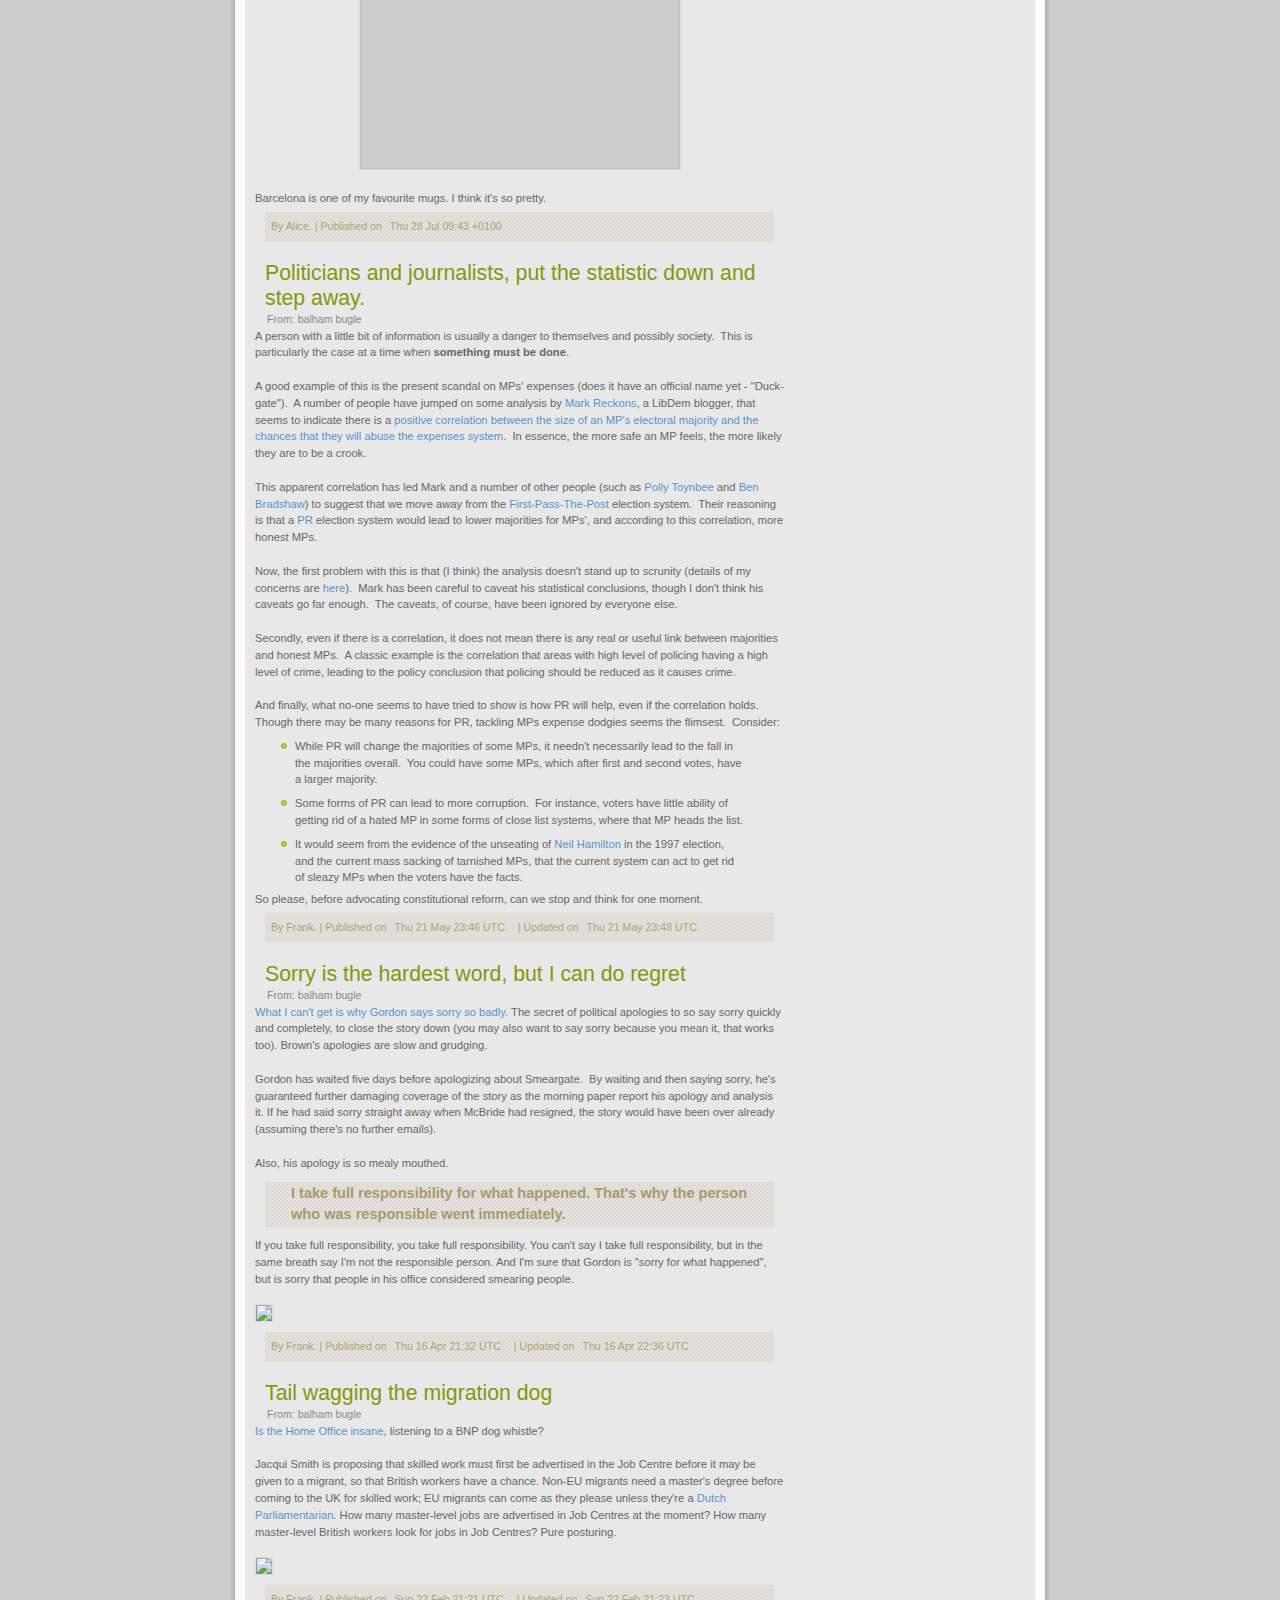
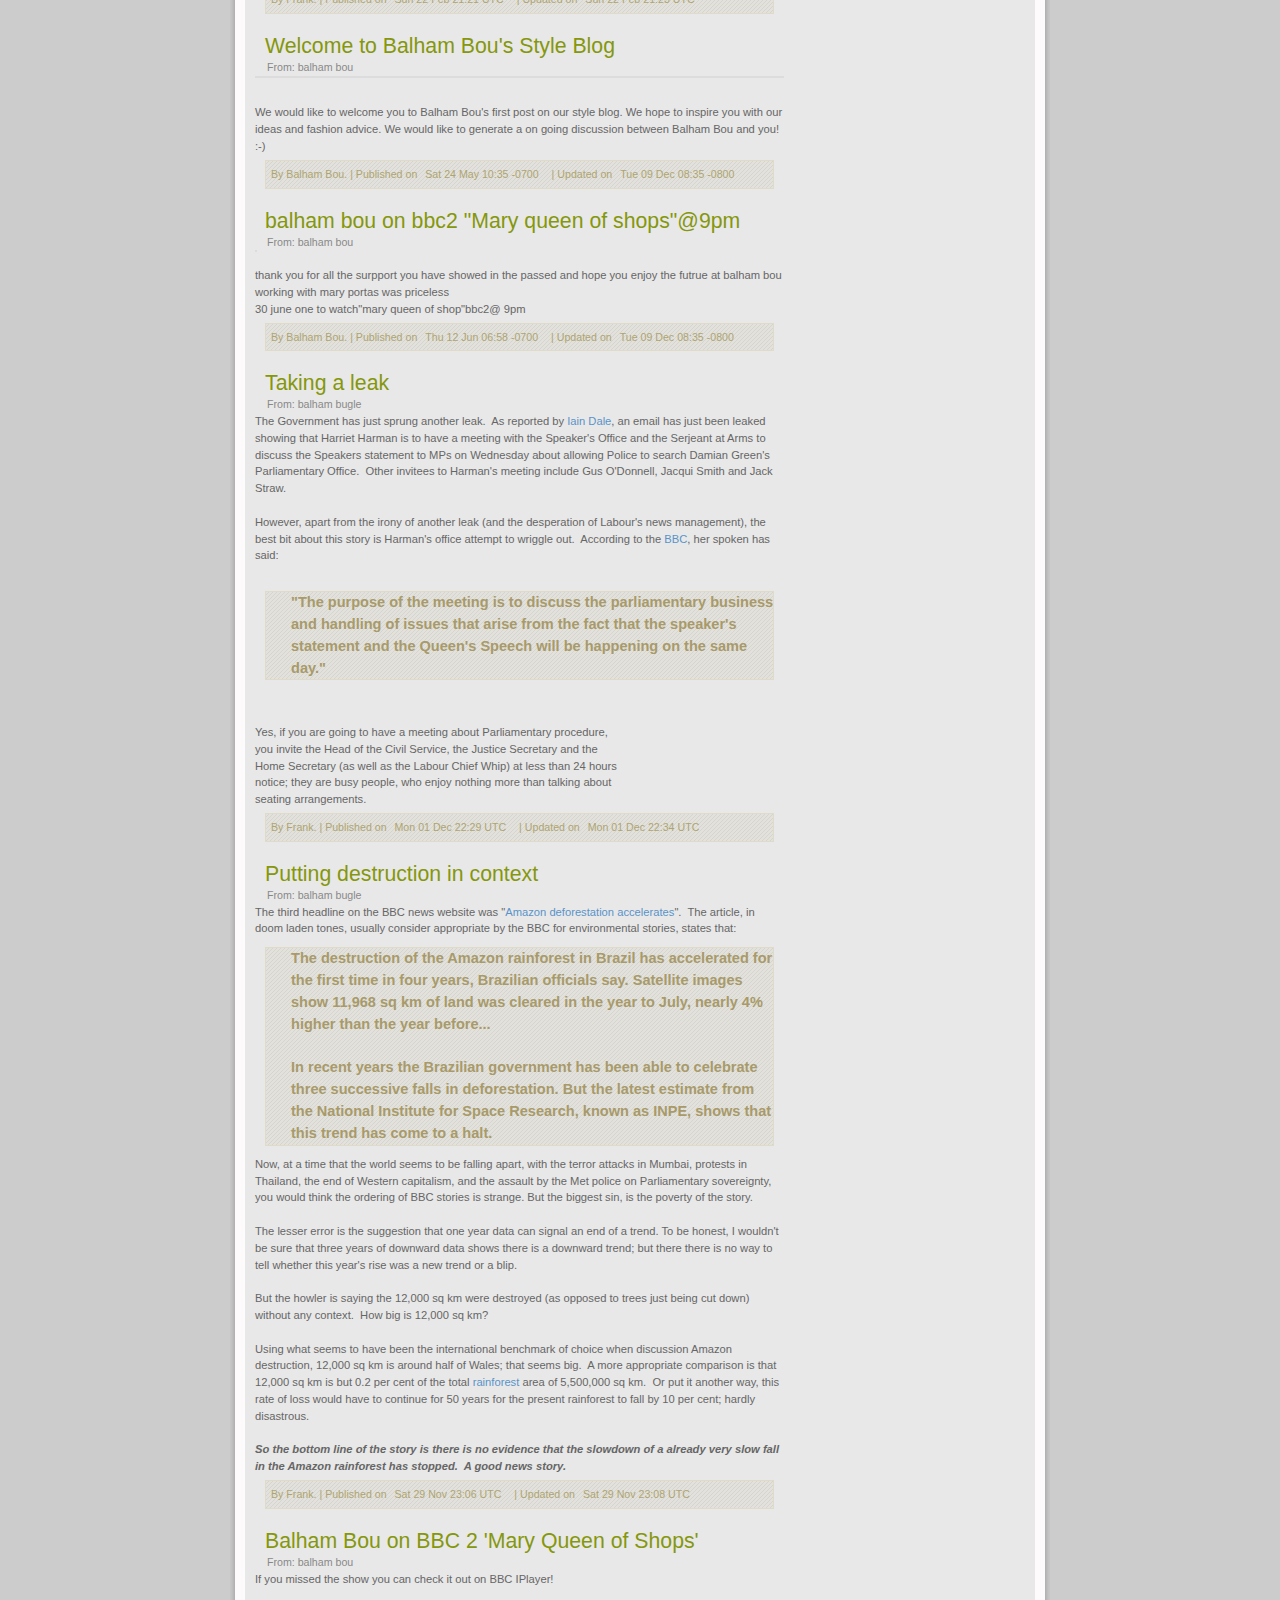
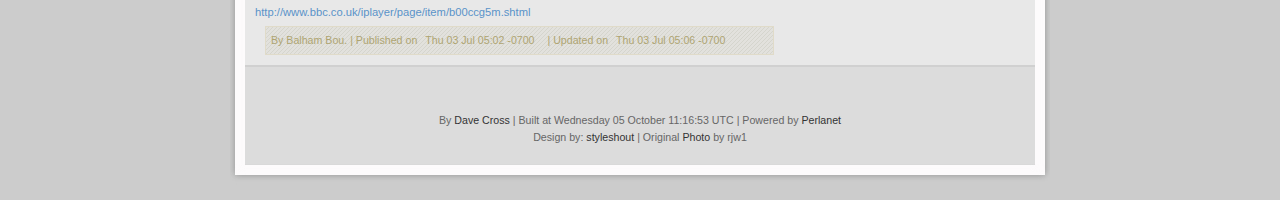
==== commit 487eb807: "Automated Web page generation" ====
--- a/index.html
+++ b/index.html
@@ -208,7 +208,7 @@
 		</div>	
 	
 		<div id="footer-bottom">		
-    <p>By <a href="mailto:dave@dave.org.uk">Dave Cross</a> | Built at Wednesday 05 October 10:55:45 UTC | Powered by <a href="http://perlanet.mag-sol.com/">Perlanet</a><br />
+    <p>By <a href="mailto:dave@dave.org.uk">Dave Cross</a> | Built at Wednesday 05 October 11:16:53 UTC | Powered by <a href="http://perlanet.mag-sol.com/">Perlanet</a><br />
     Design by: <a href="http://www.styleshout.com/">styleshout</a> | Original <a href="http://www.flickr.com/photos/rjw1/673880462/">Photo</a> by rjw1</p>
 			
 		</div>	
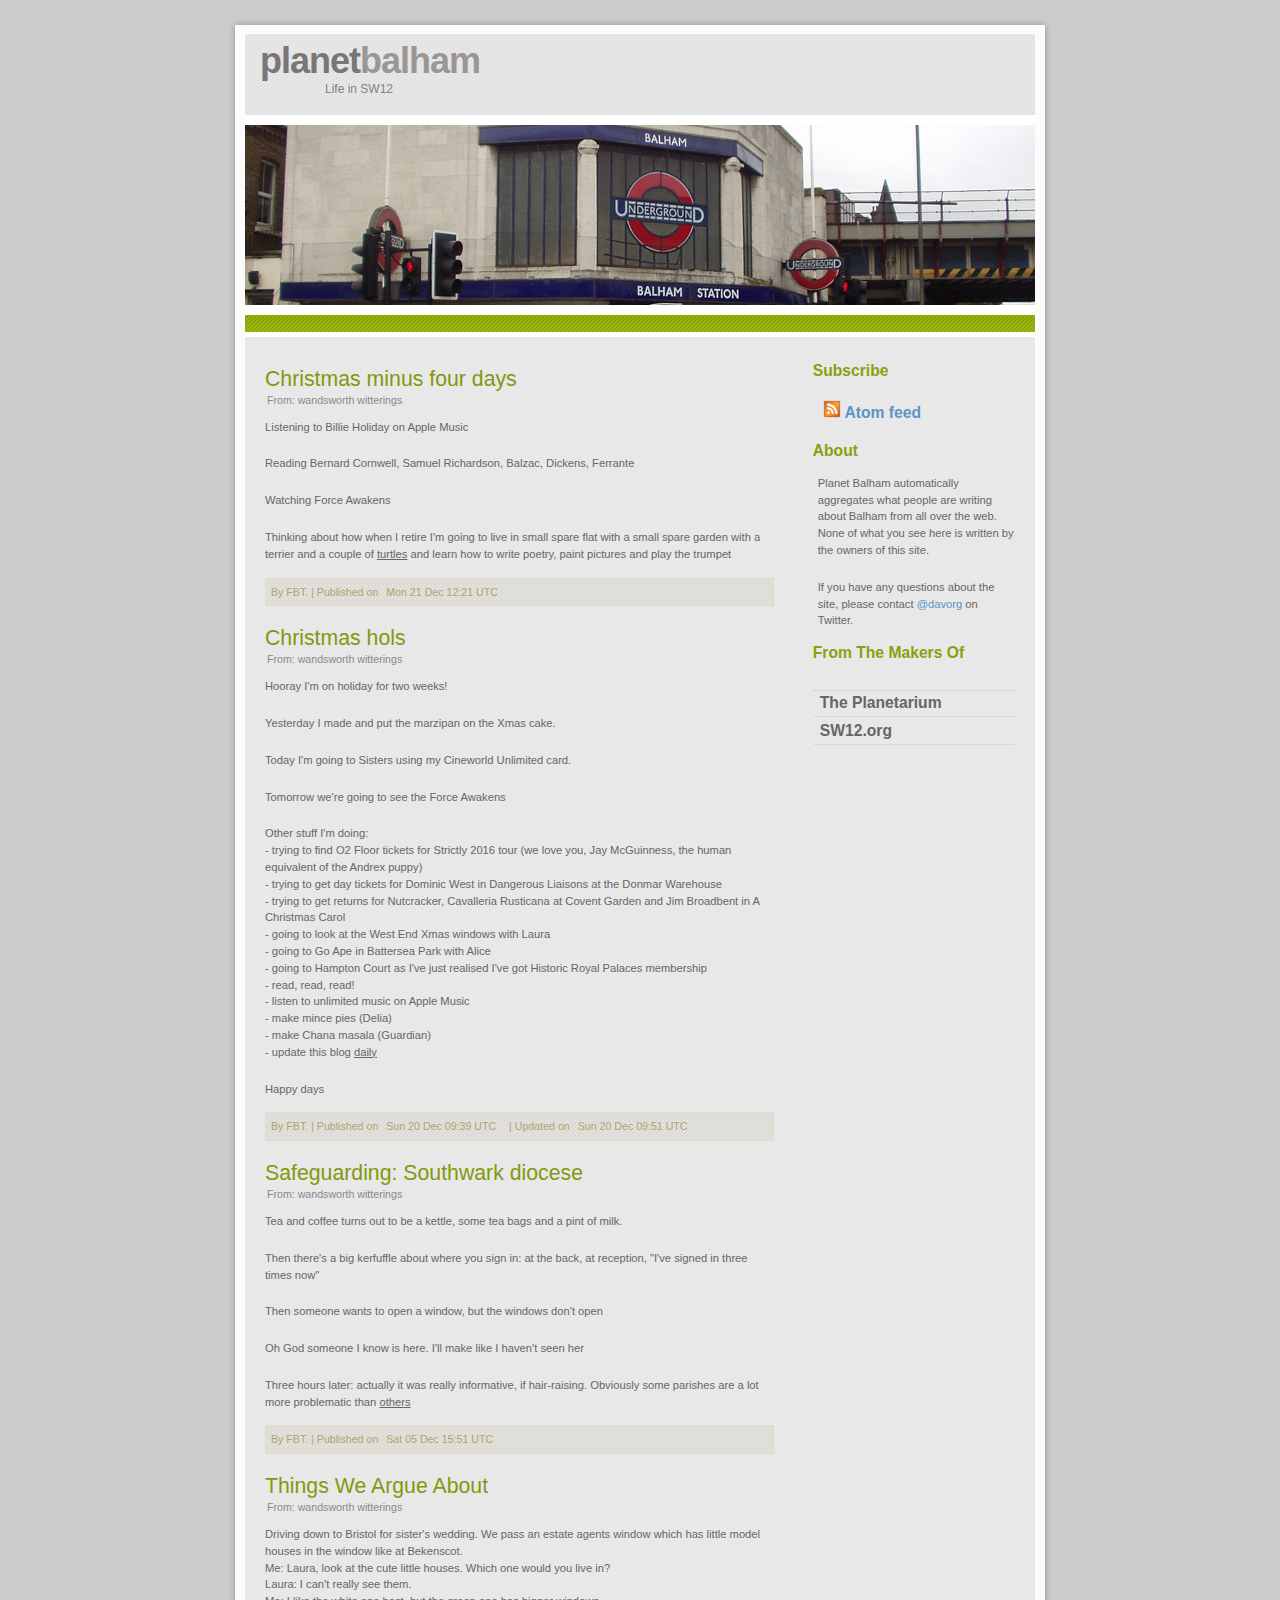
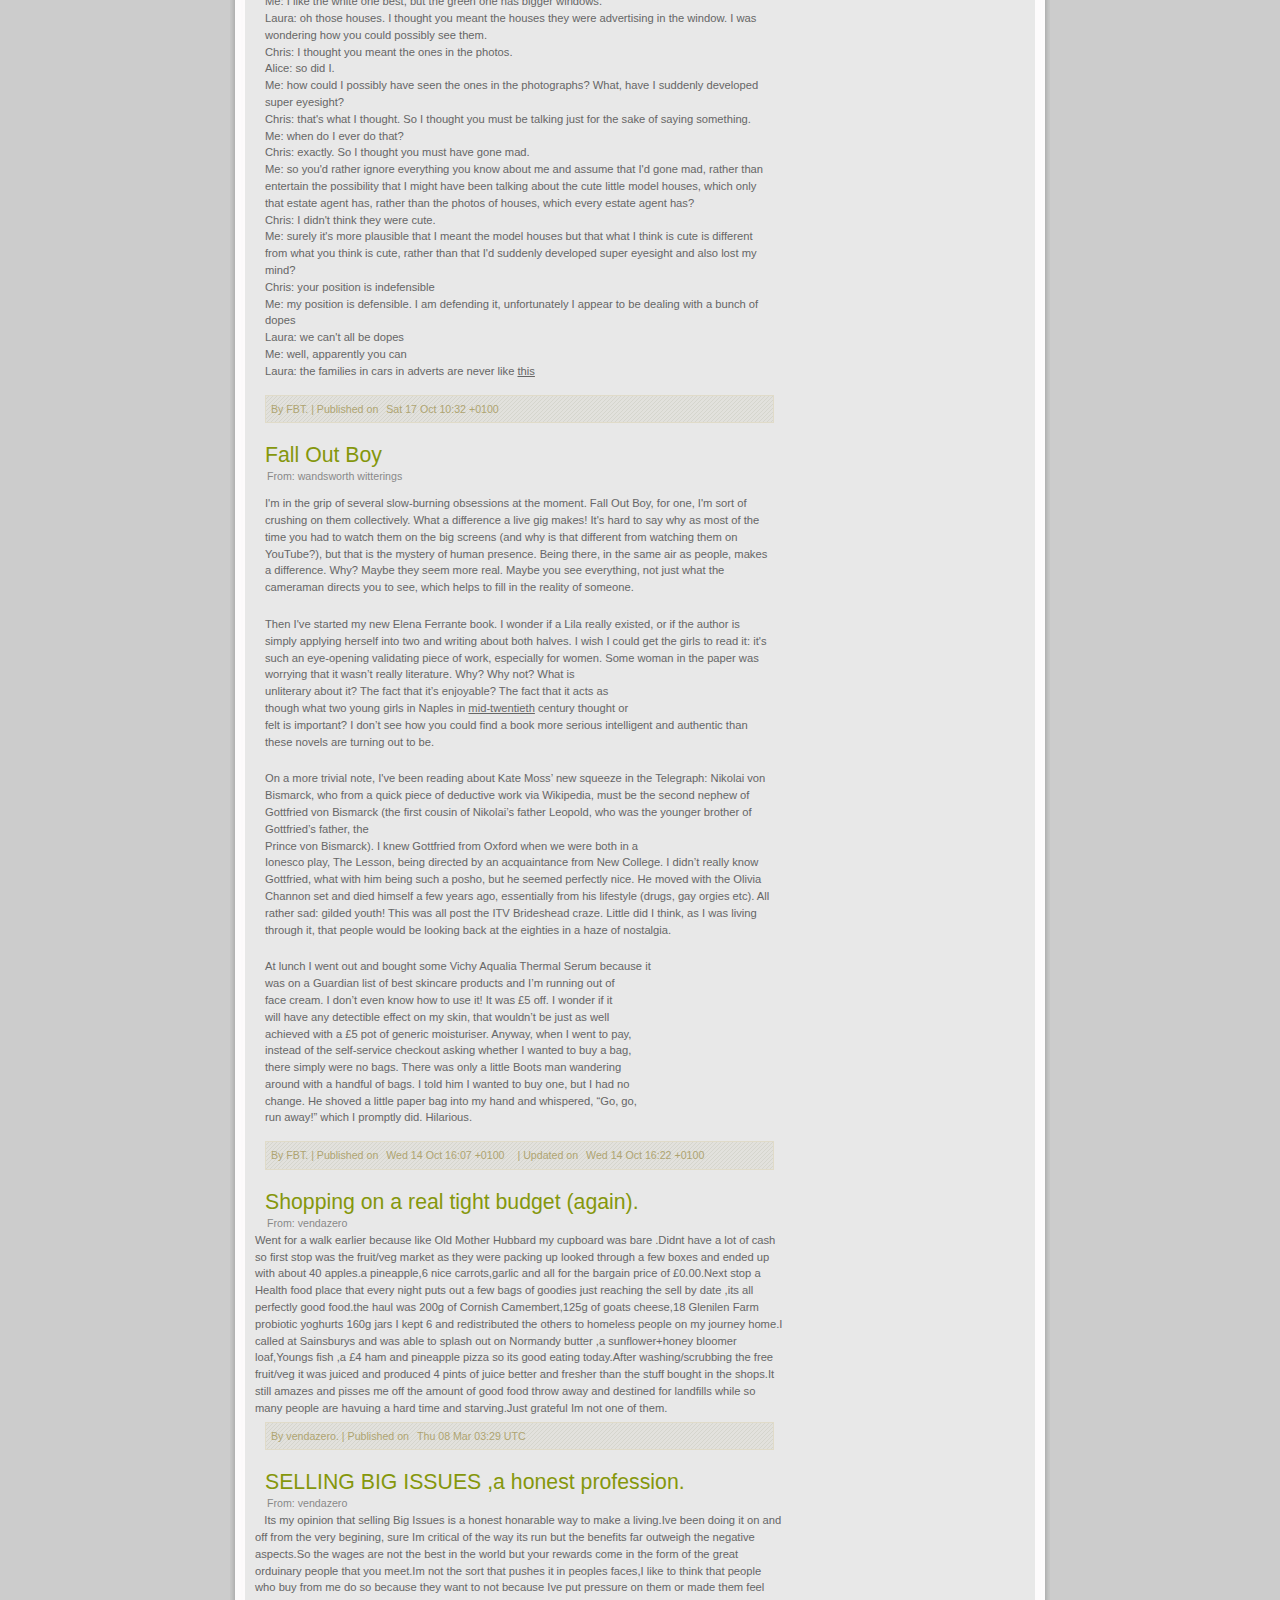
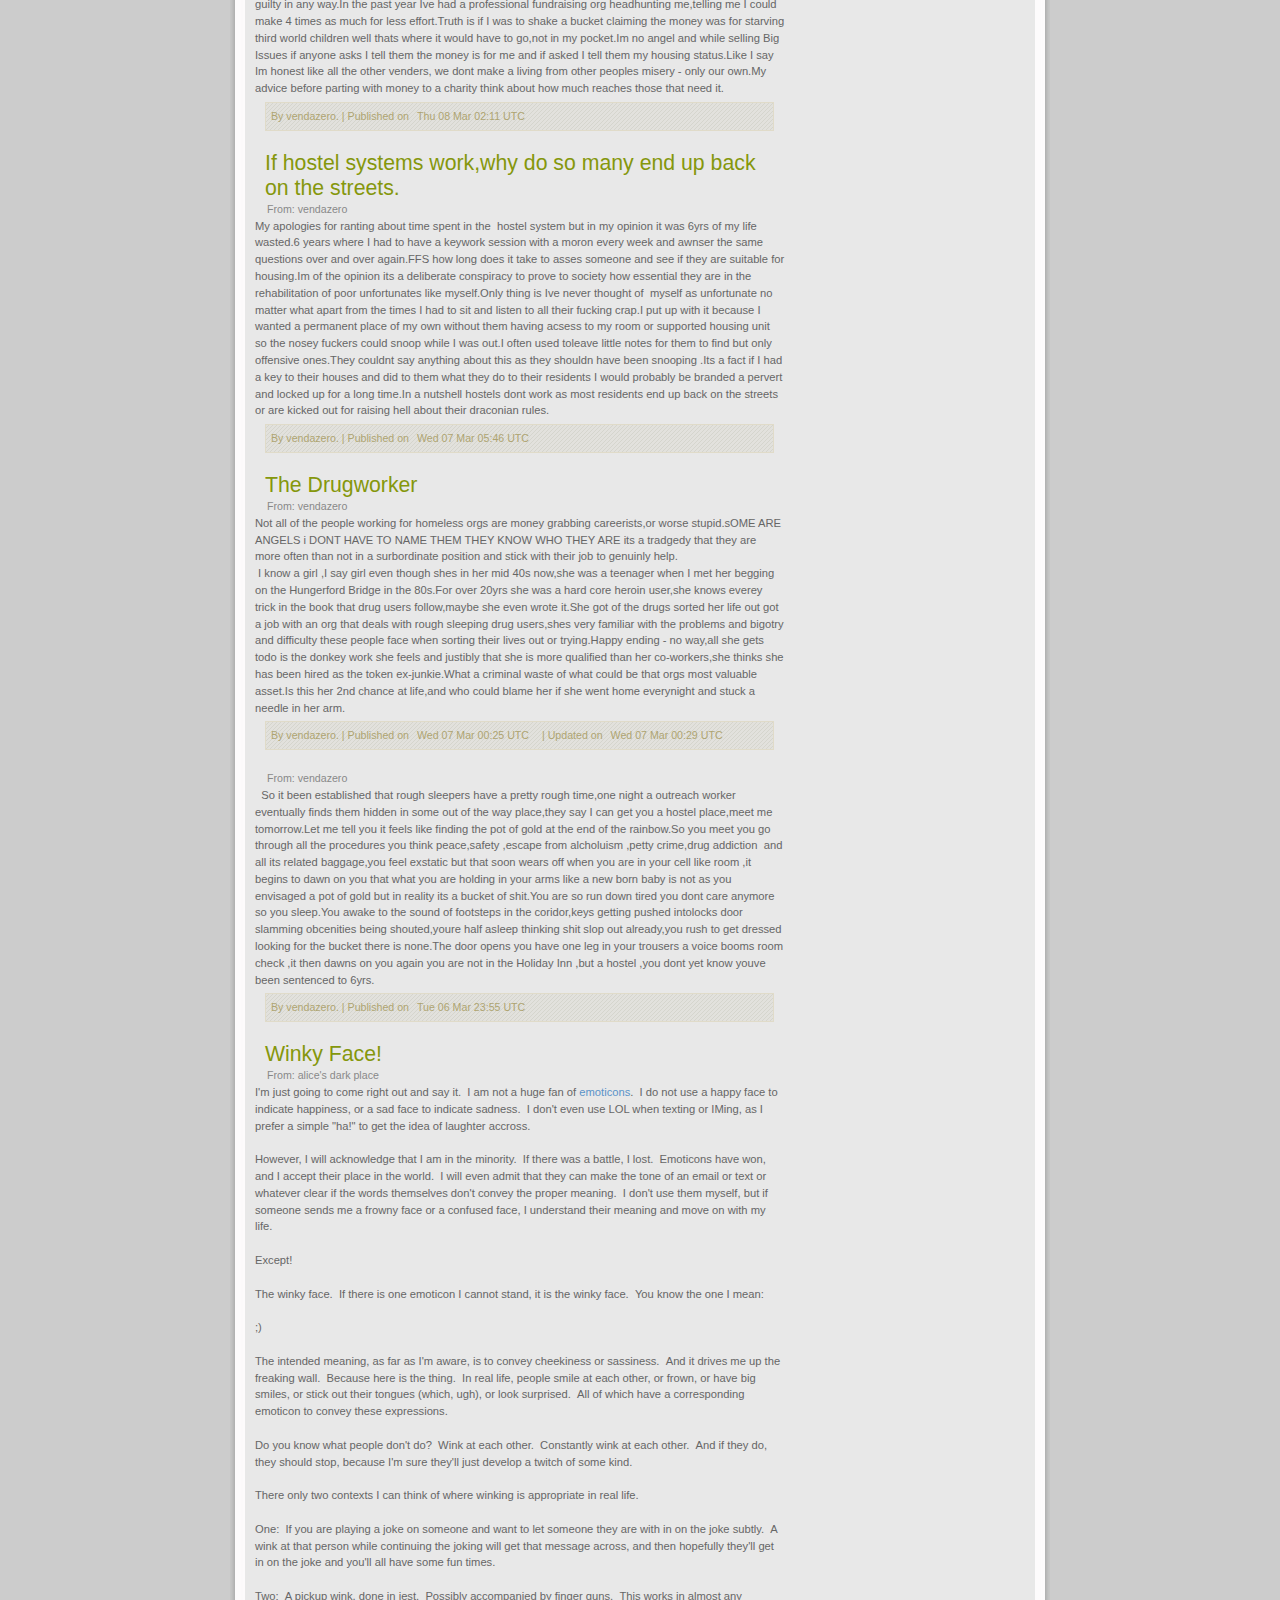
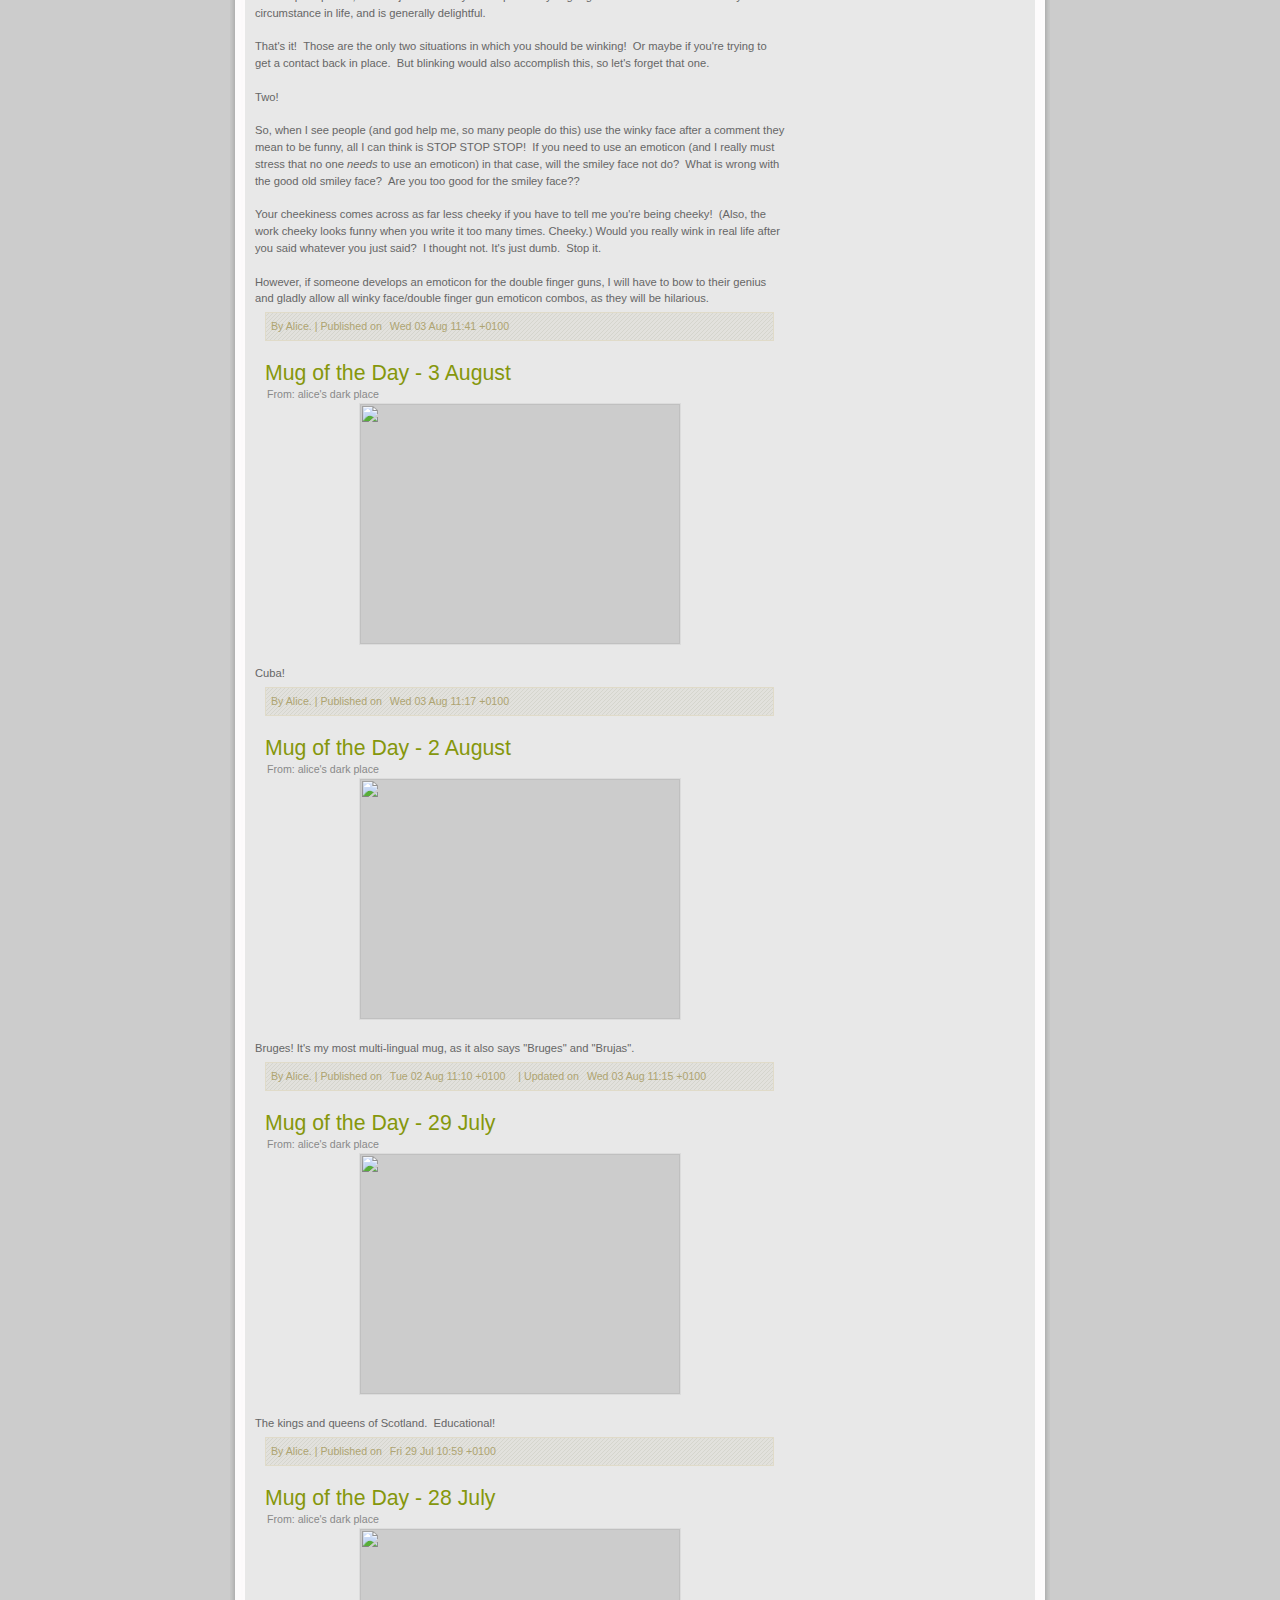
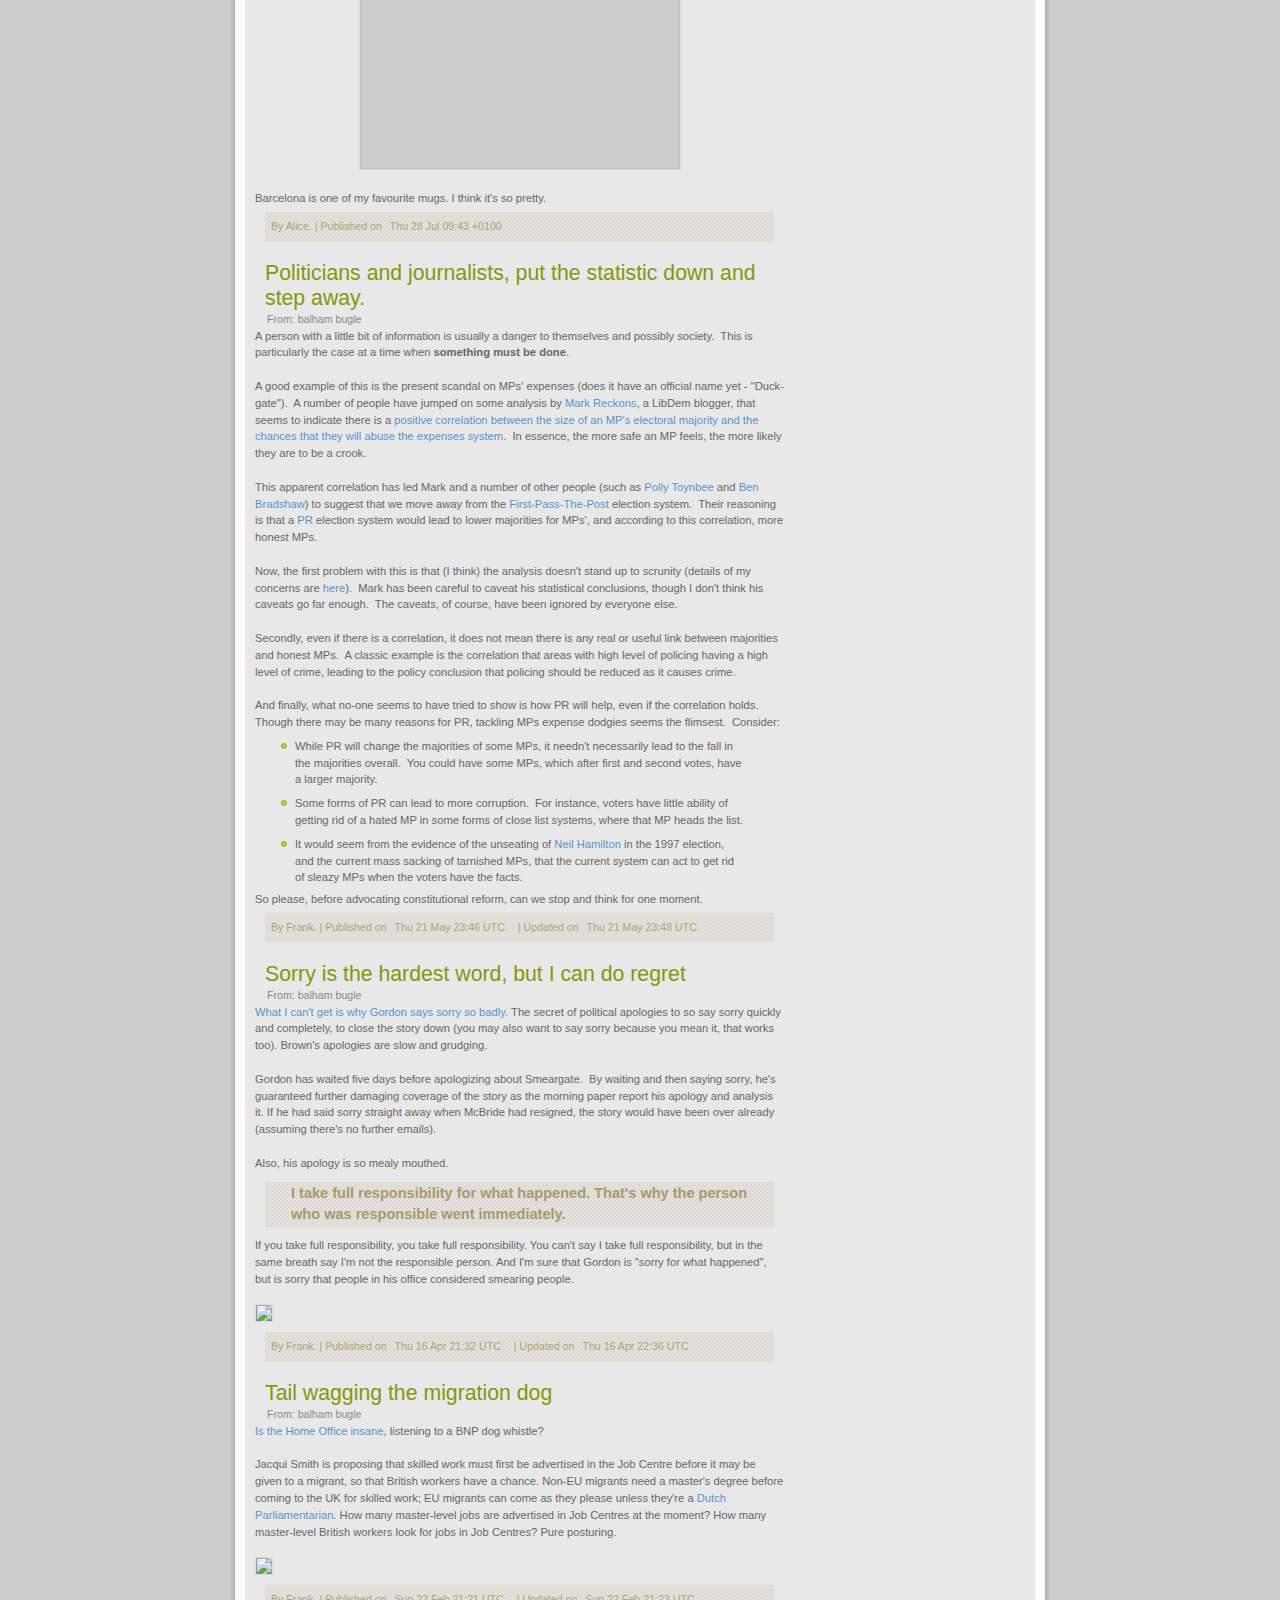
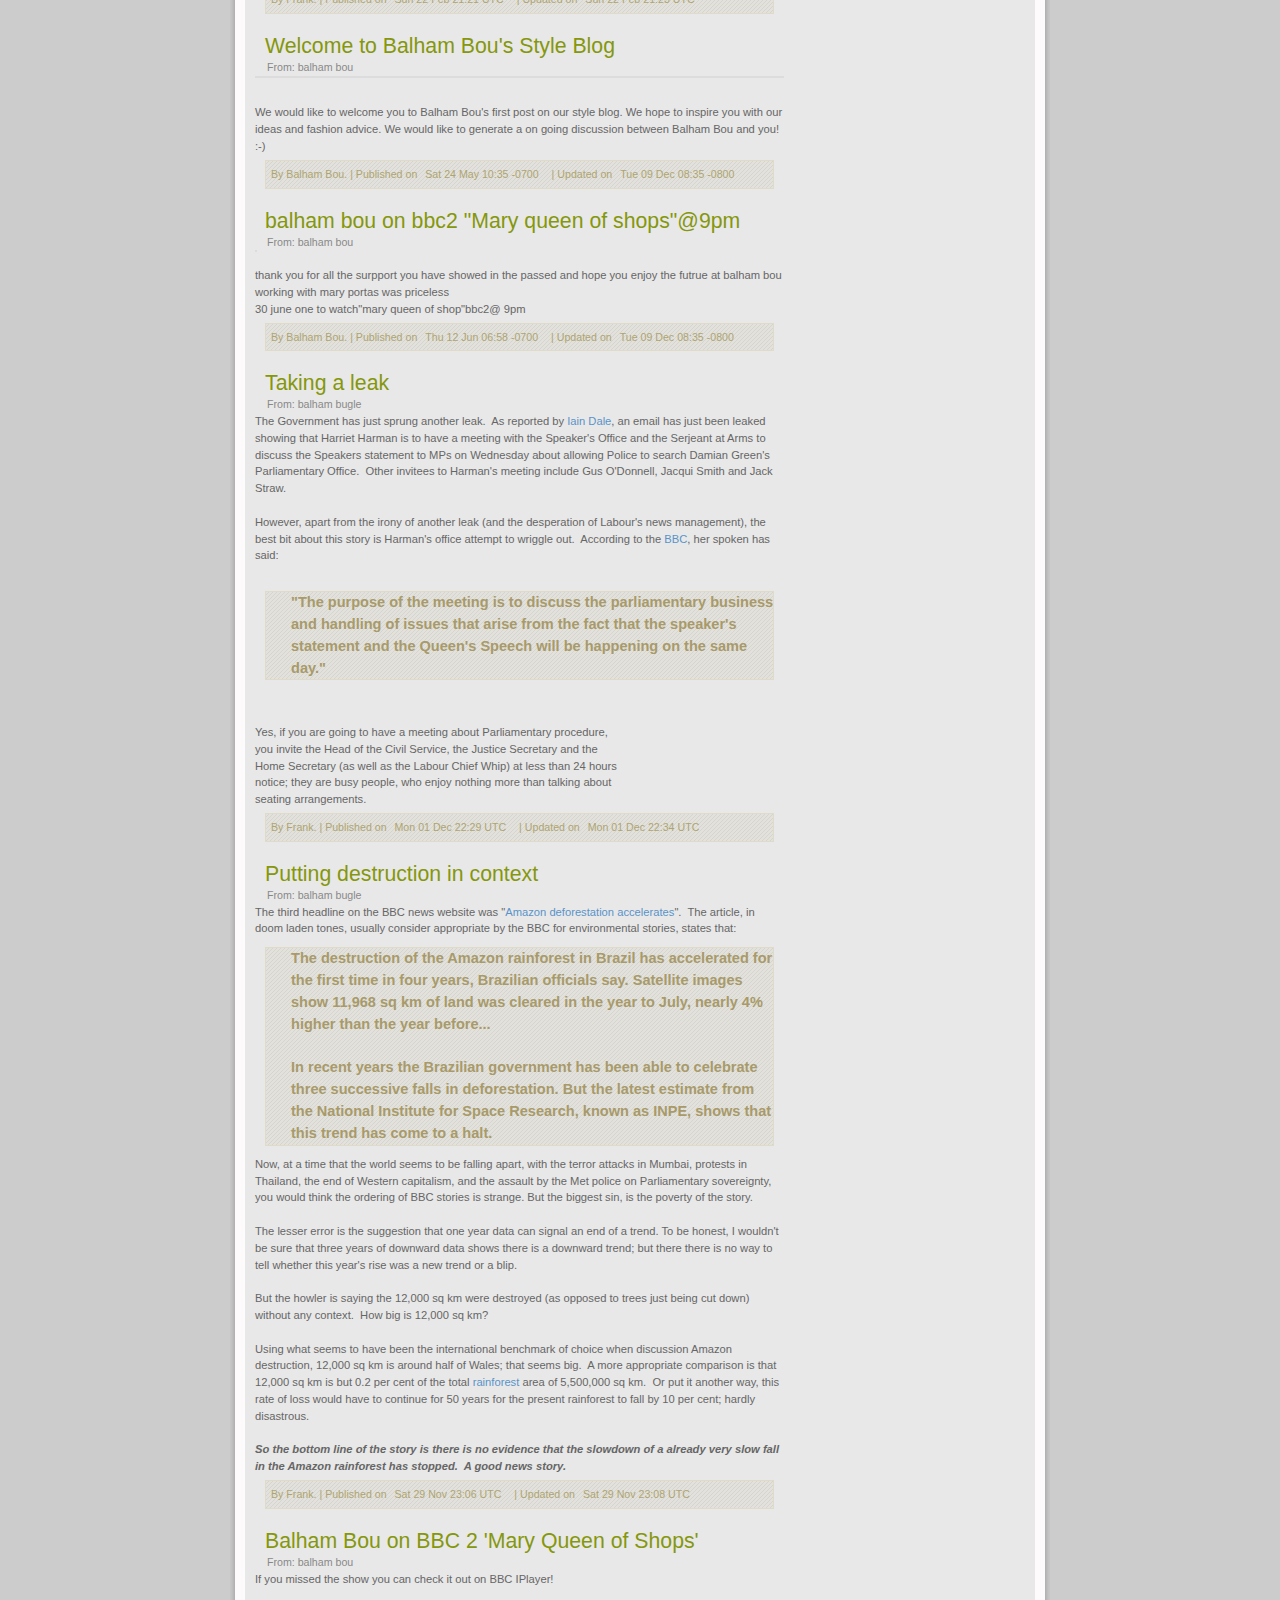
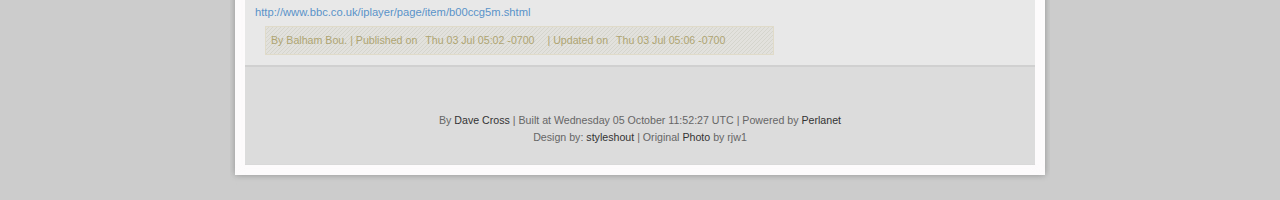
==== commit 5d3d2f3e: "Automated Web page generation" ====
--- a/index.html
+++ b/index.html
@@ -208,7 +208,7 @@
 		</div>	
 	
 		<div id="footer-bottom">		
-    <p>By <a href="mailto:dave@dave.org.uk">Dave Cross</a> | Built at Wednesday 05 October 11:16:53 UTC | Powered by <a href="http://perlanet.mag-sol.com/">Perlanet</a><br />
+    <p>By <a href="mailto:dave@dave.org.uk">Dave Cross</a> | Built at Wednesday 05 October 11:52:27 UTC | Powered by <a href="http://perlanet.mag-sol.com/">Perlanet</a><br />
     Design by: <a href="http://www.styleshout.com/">styleshout</a> | Original <a href="http://www.flickr.com/photos/rjw1/673880462/">Photo</a> by rjw1</p>
 			
 		</div>	
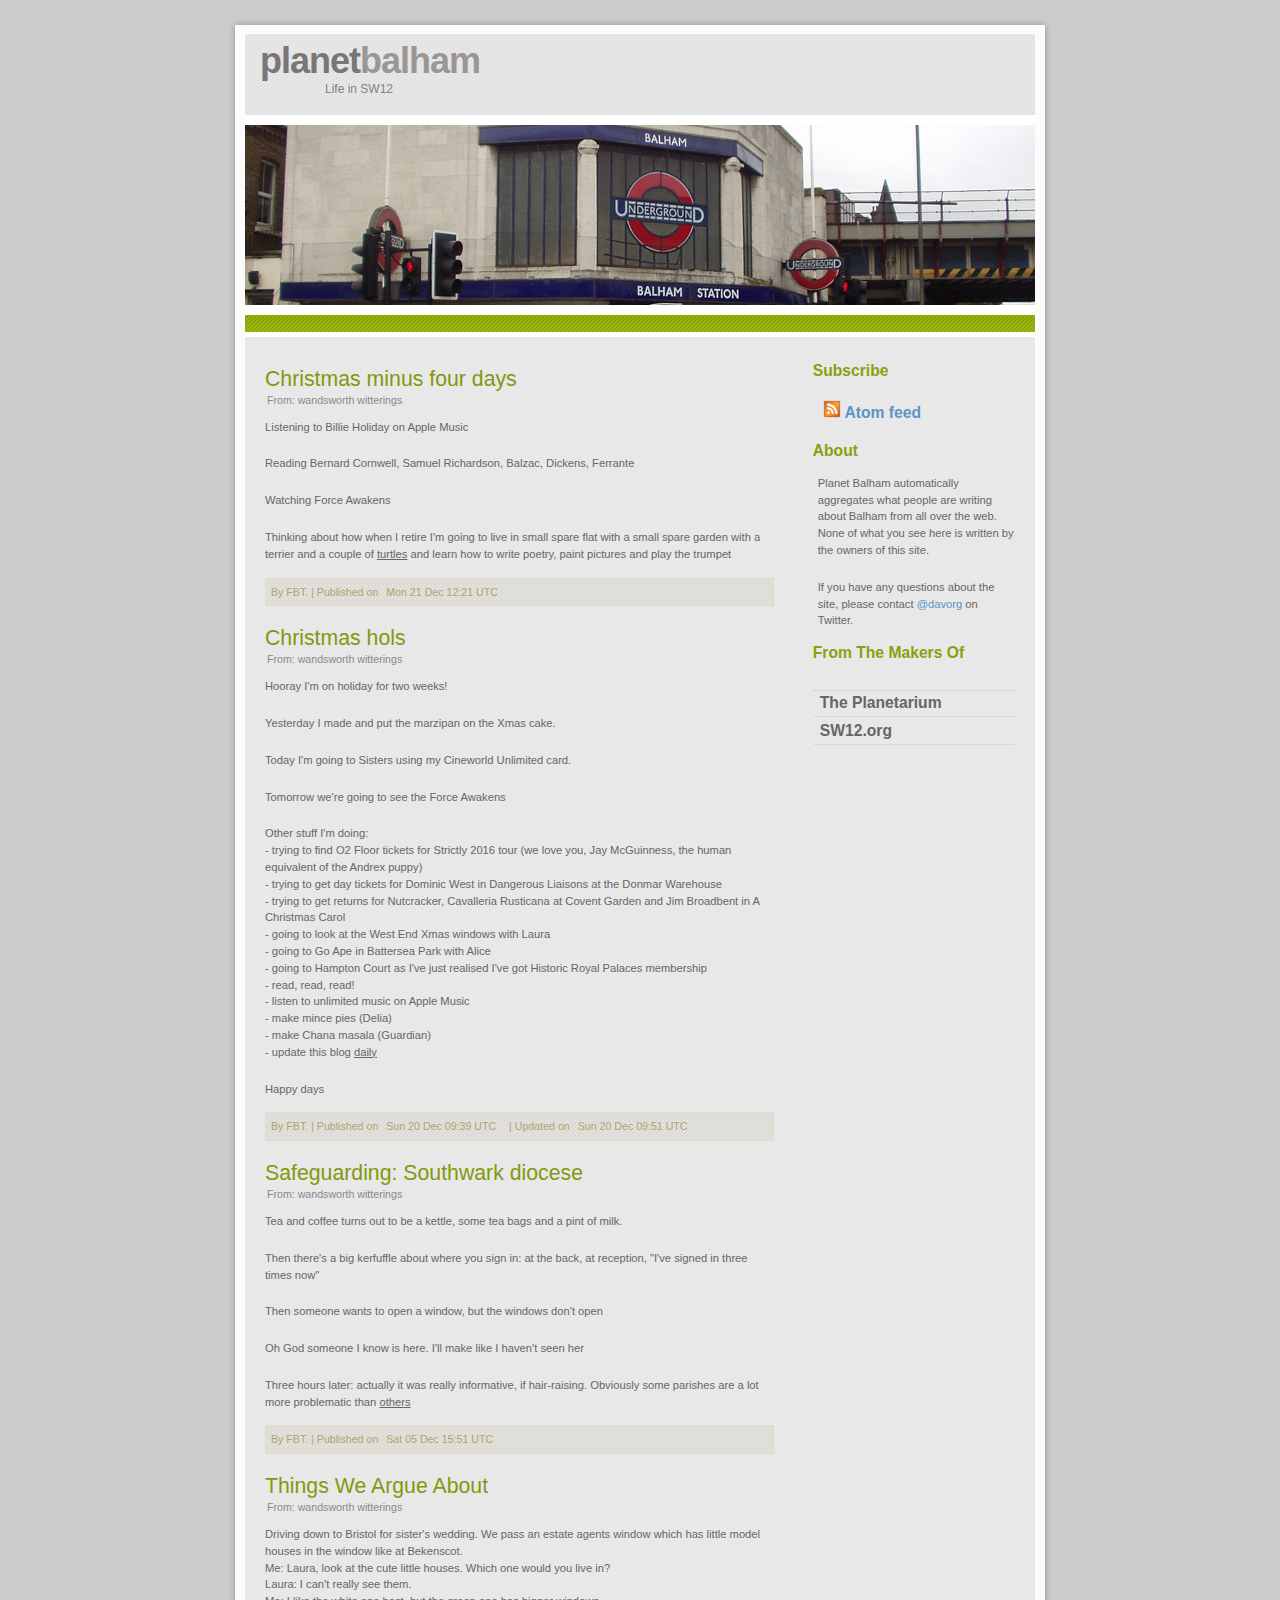
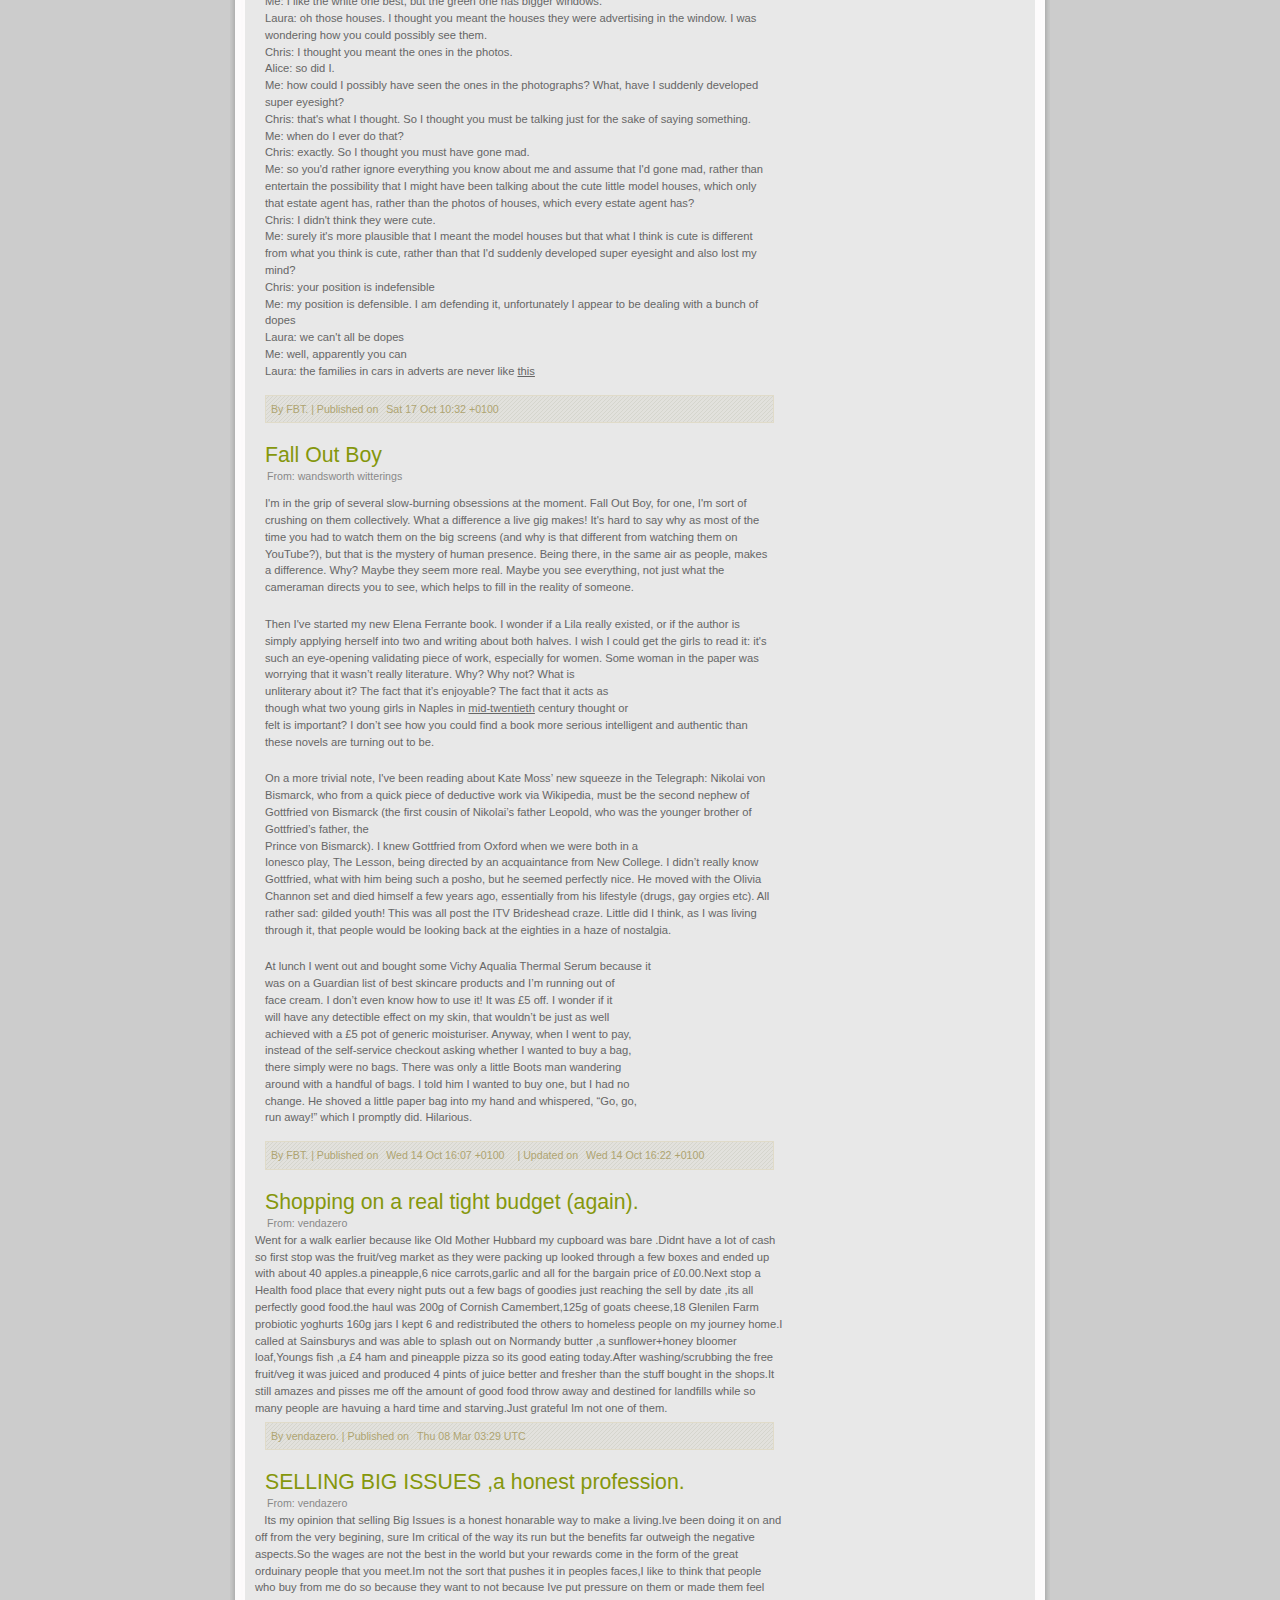
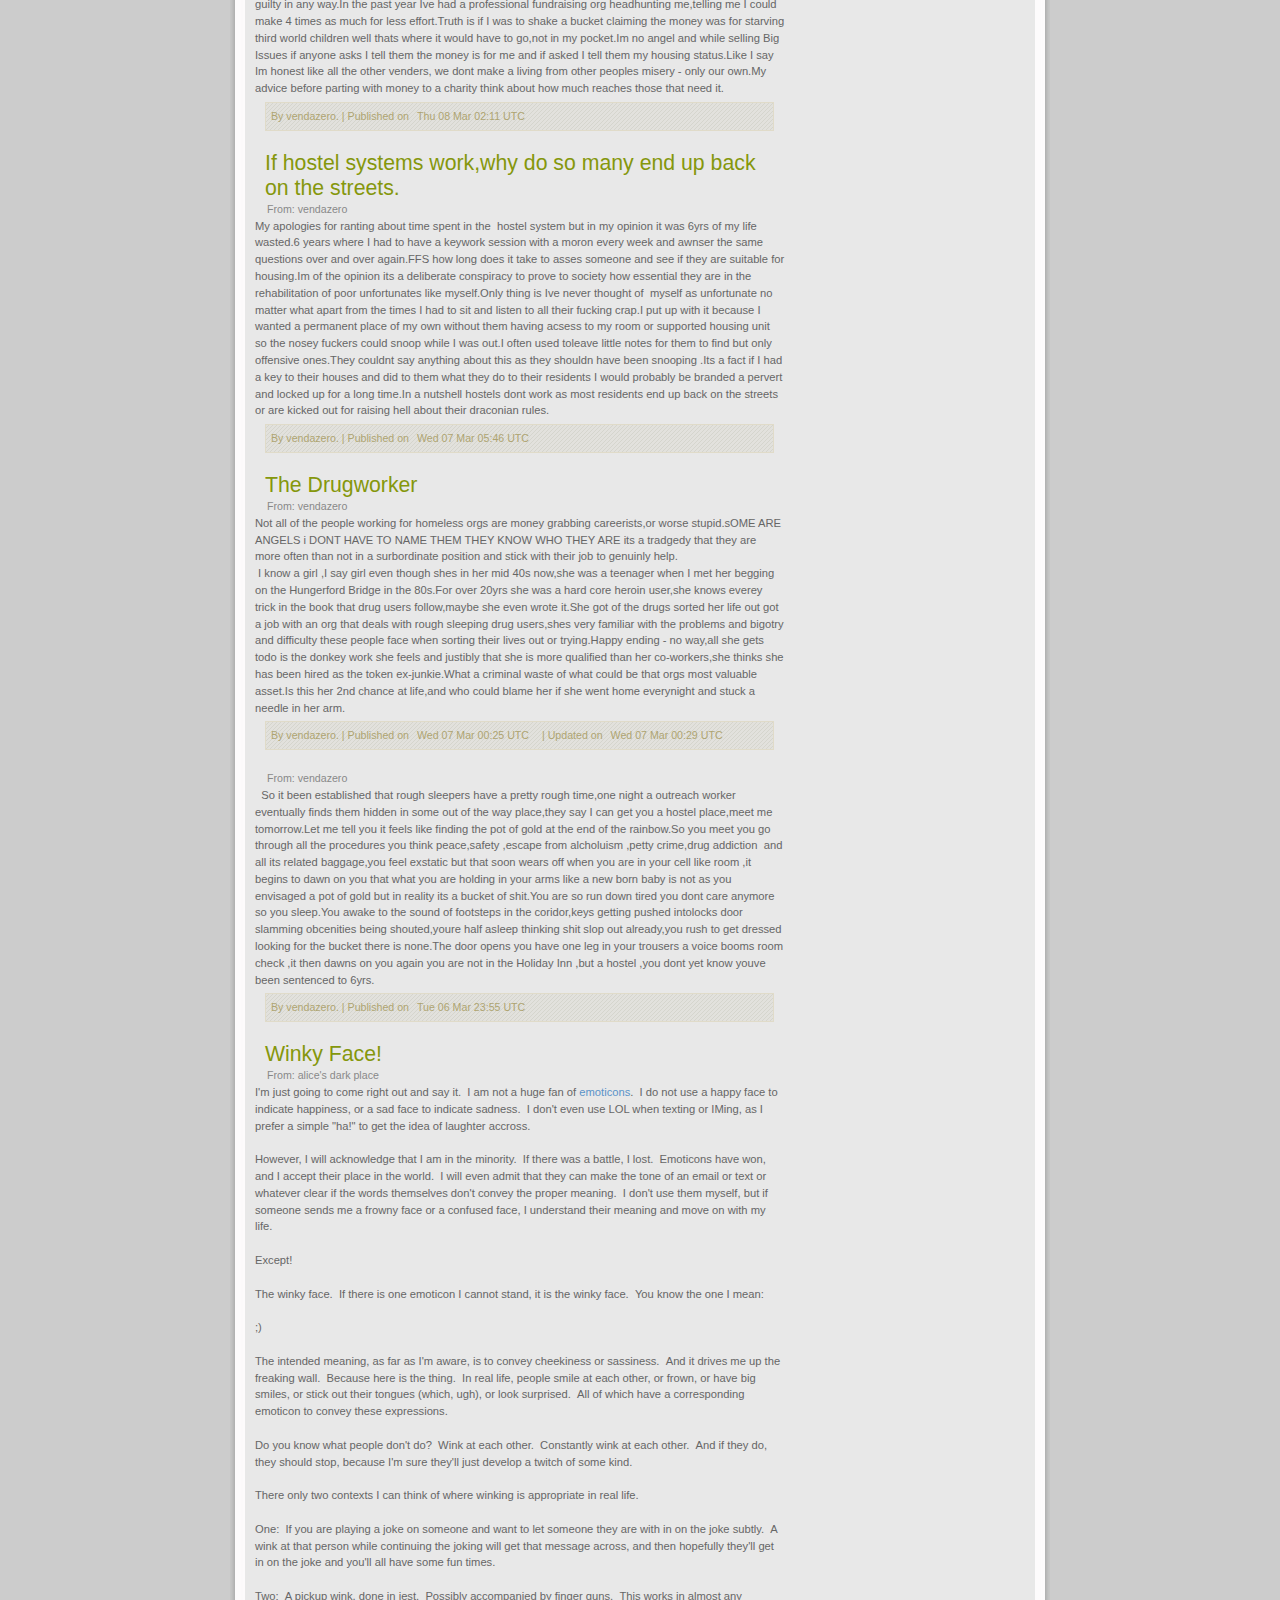
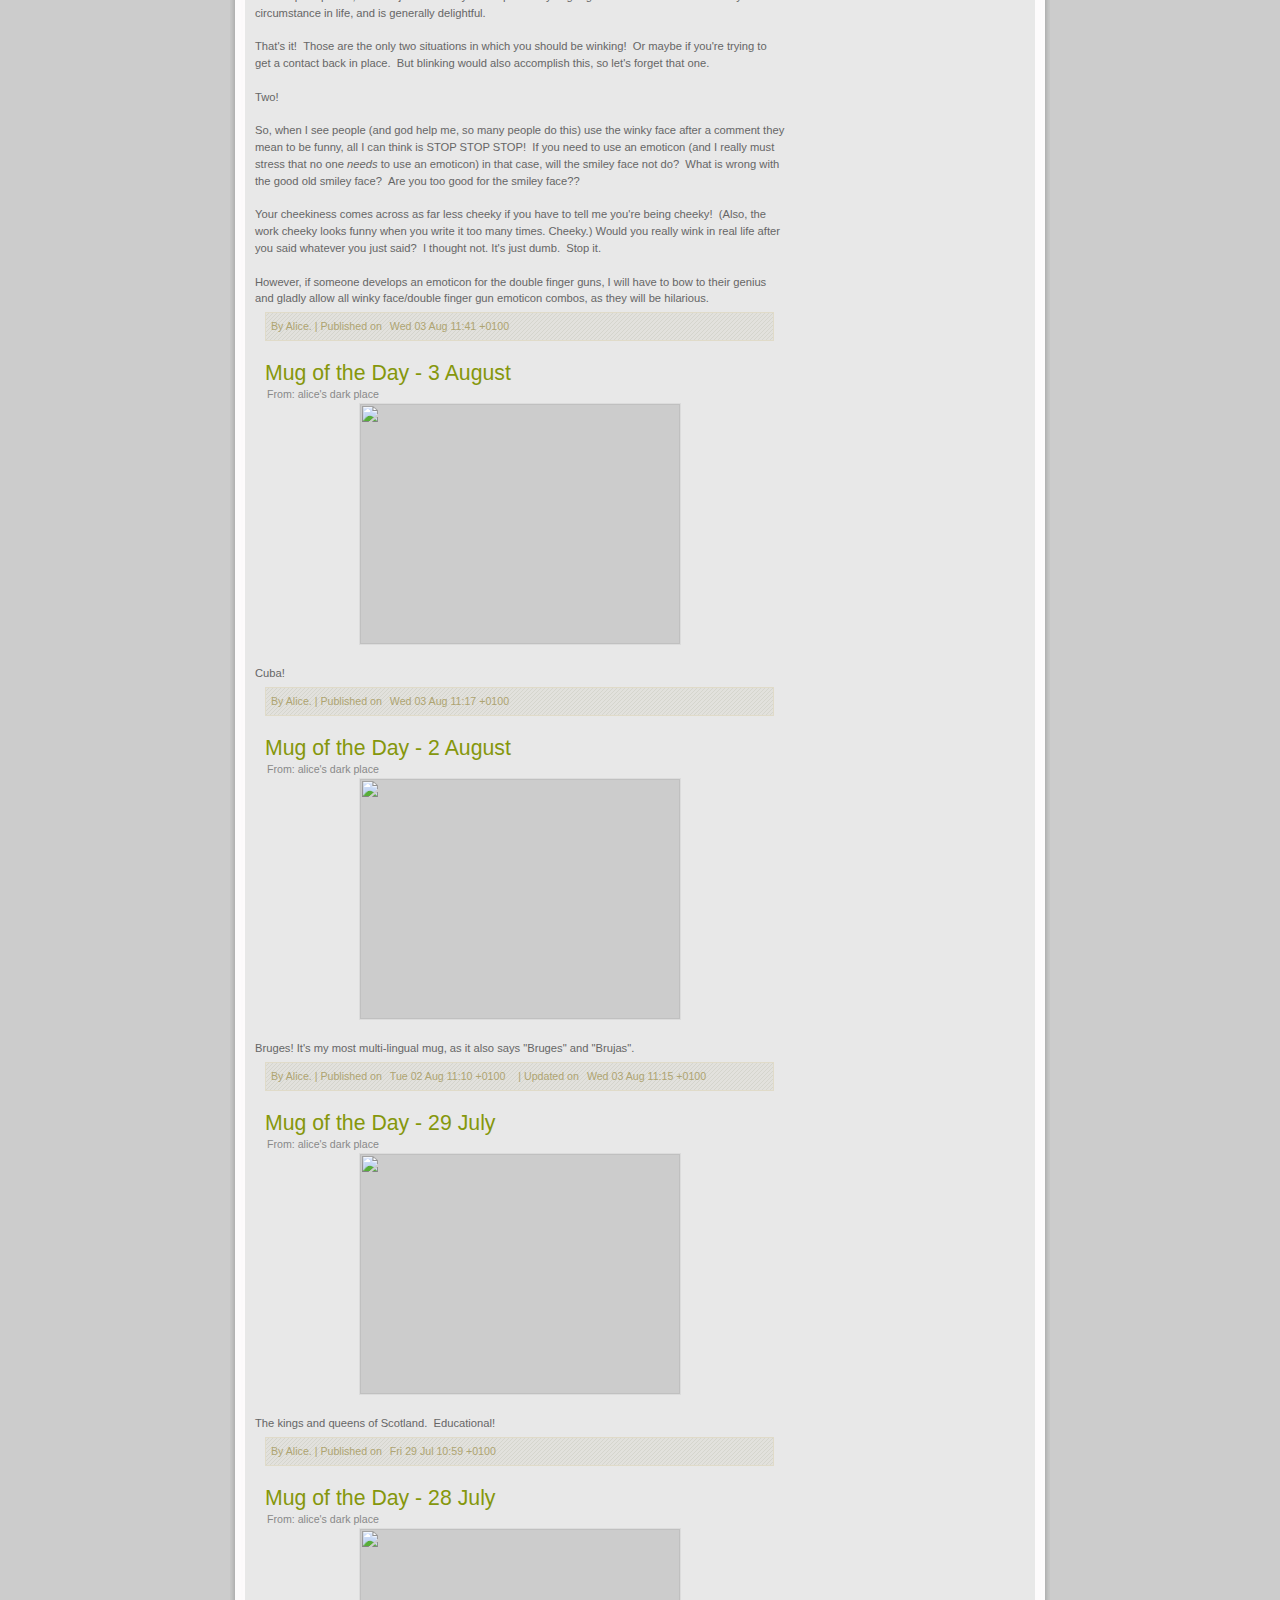
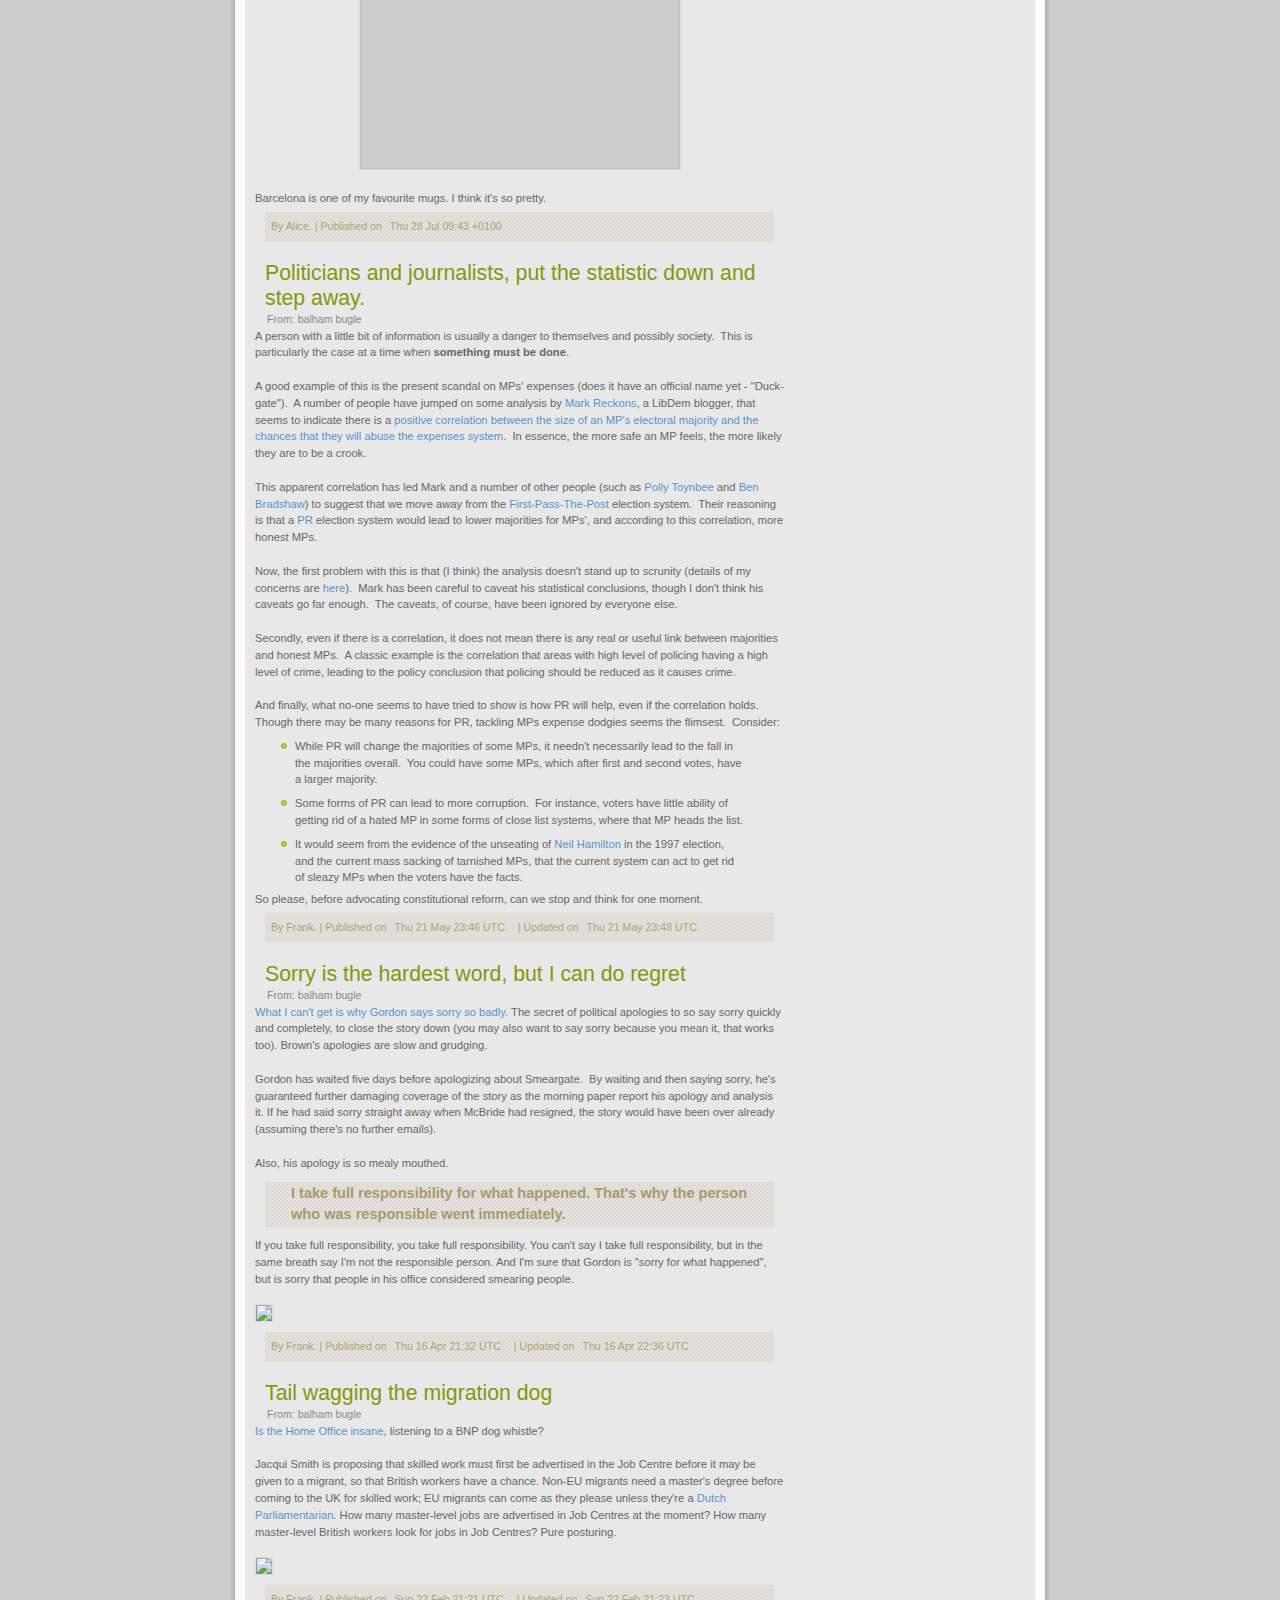
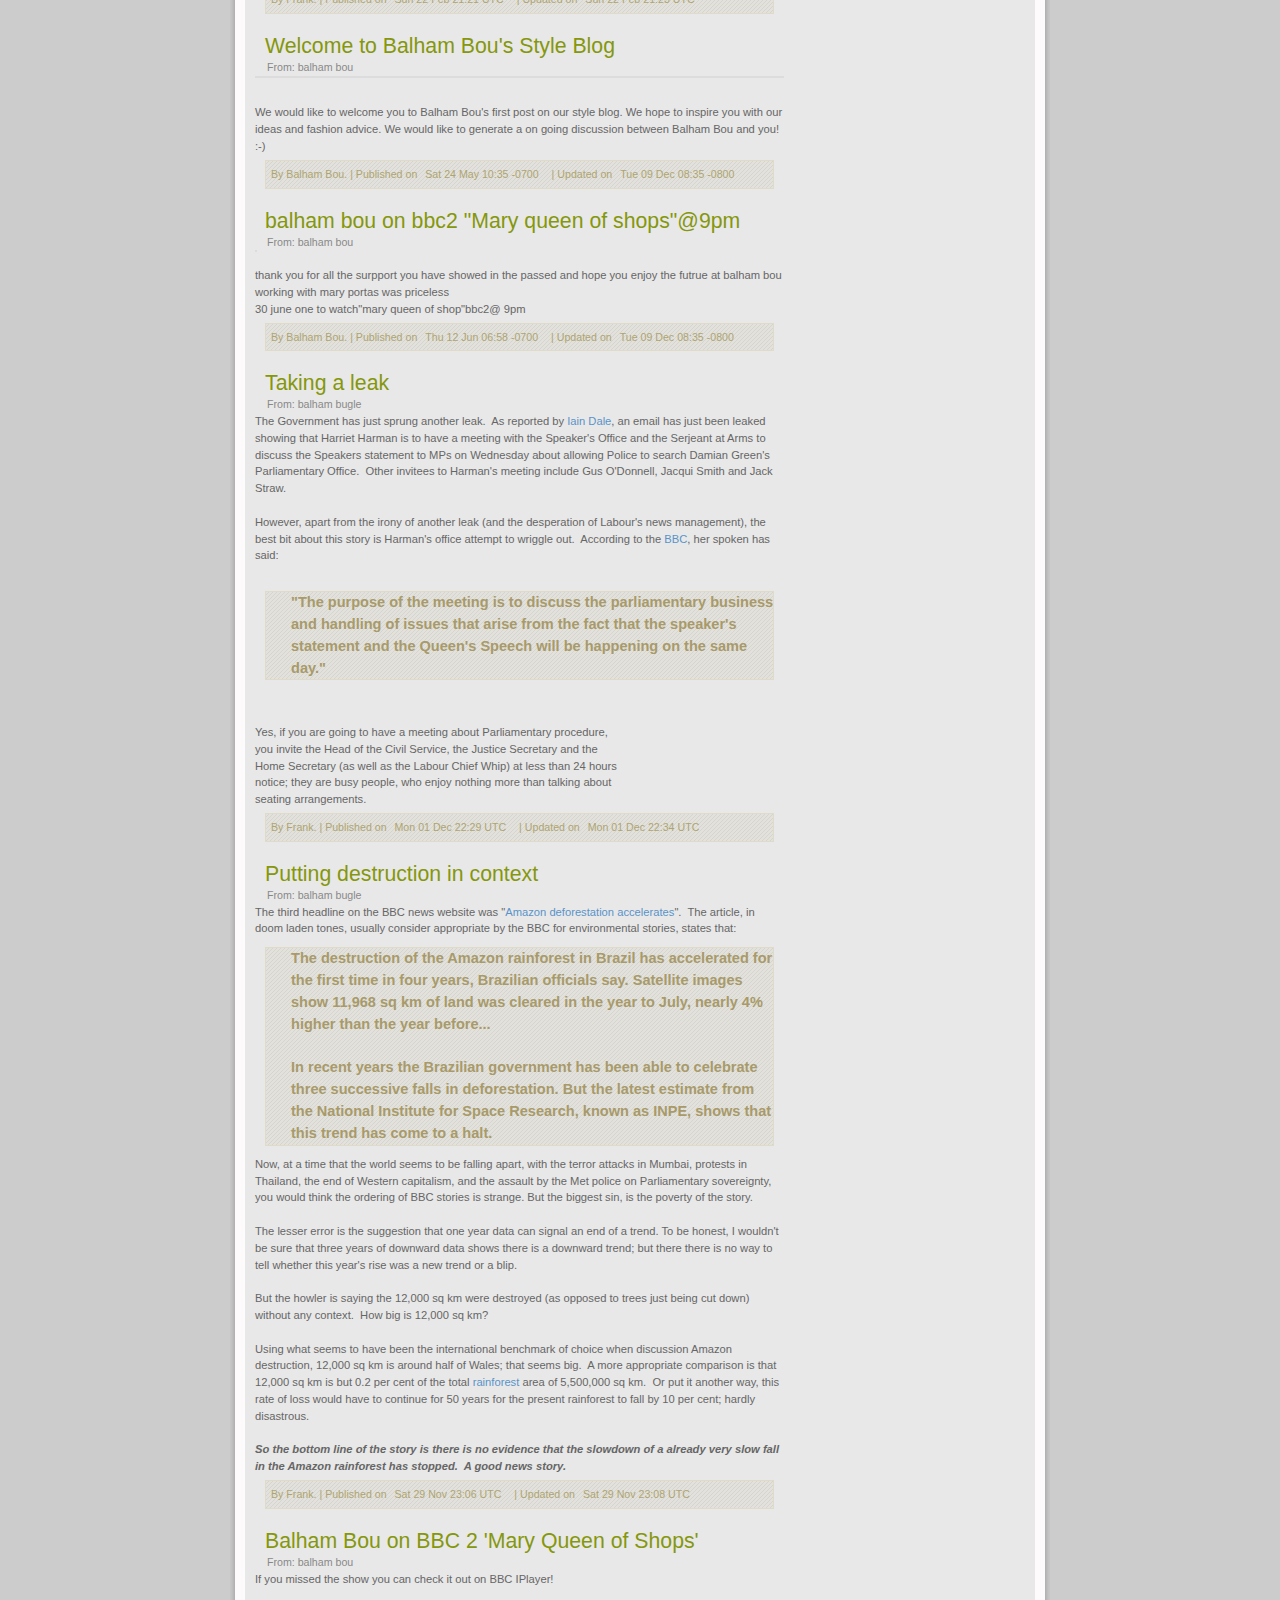
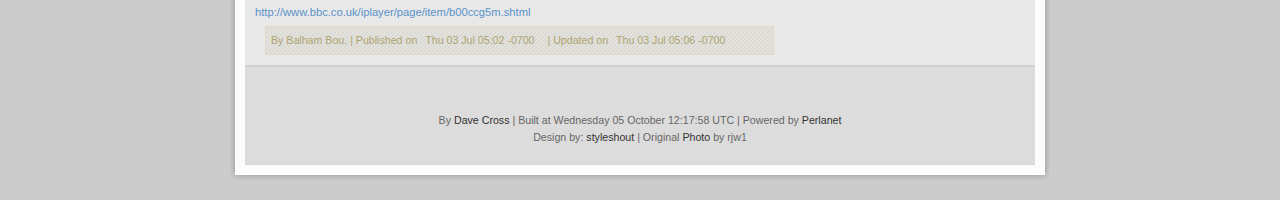
==== commit f8c91416: "Automated Web page generation" ====
--- a/index.html
+++ b/index.html
@@ -208,7 +208,7 @@
 		</div>	
 	
 		<div id="footer-bottom">		
-    <p>By <a href="mailto:dave@dave.org.uk">Dave Cross</a> | Built at Wednesday 05 October 11:52:27 UTC | Powered by <a href="http://perlanet.mag-sol.com/">Perlanet</a><br />
+    <p>By <a href="mailto:dave@dave.org.uk">Dave Cross</a> | Built at Wednesday 05 October 12:17:58 UTC | Powered by <a href="http://perlanet.mag-sol.com/">Perlanet</a><br />
     Design by: <a href="http://www.styleshout.com/">styleshout</a> | Original <a href="http://www.flickr.com/photos/rjw1/673880462/">Photo</a> by rjw1</p>
 			
 		</div>	
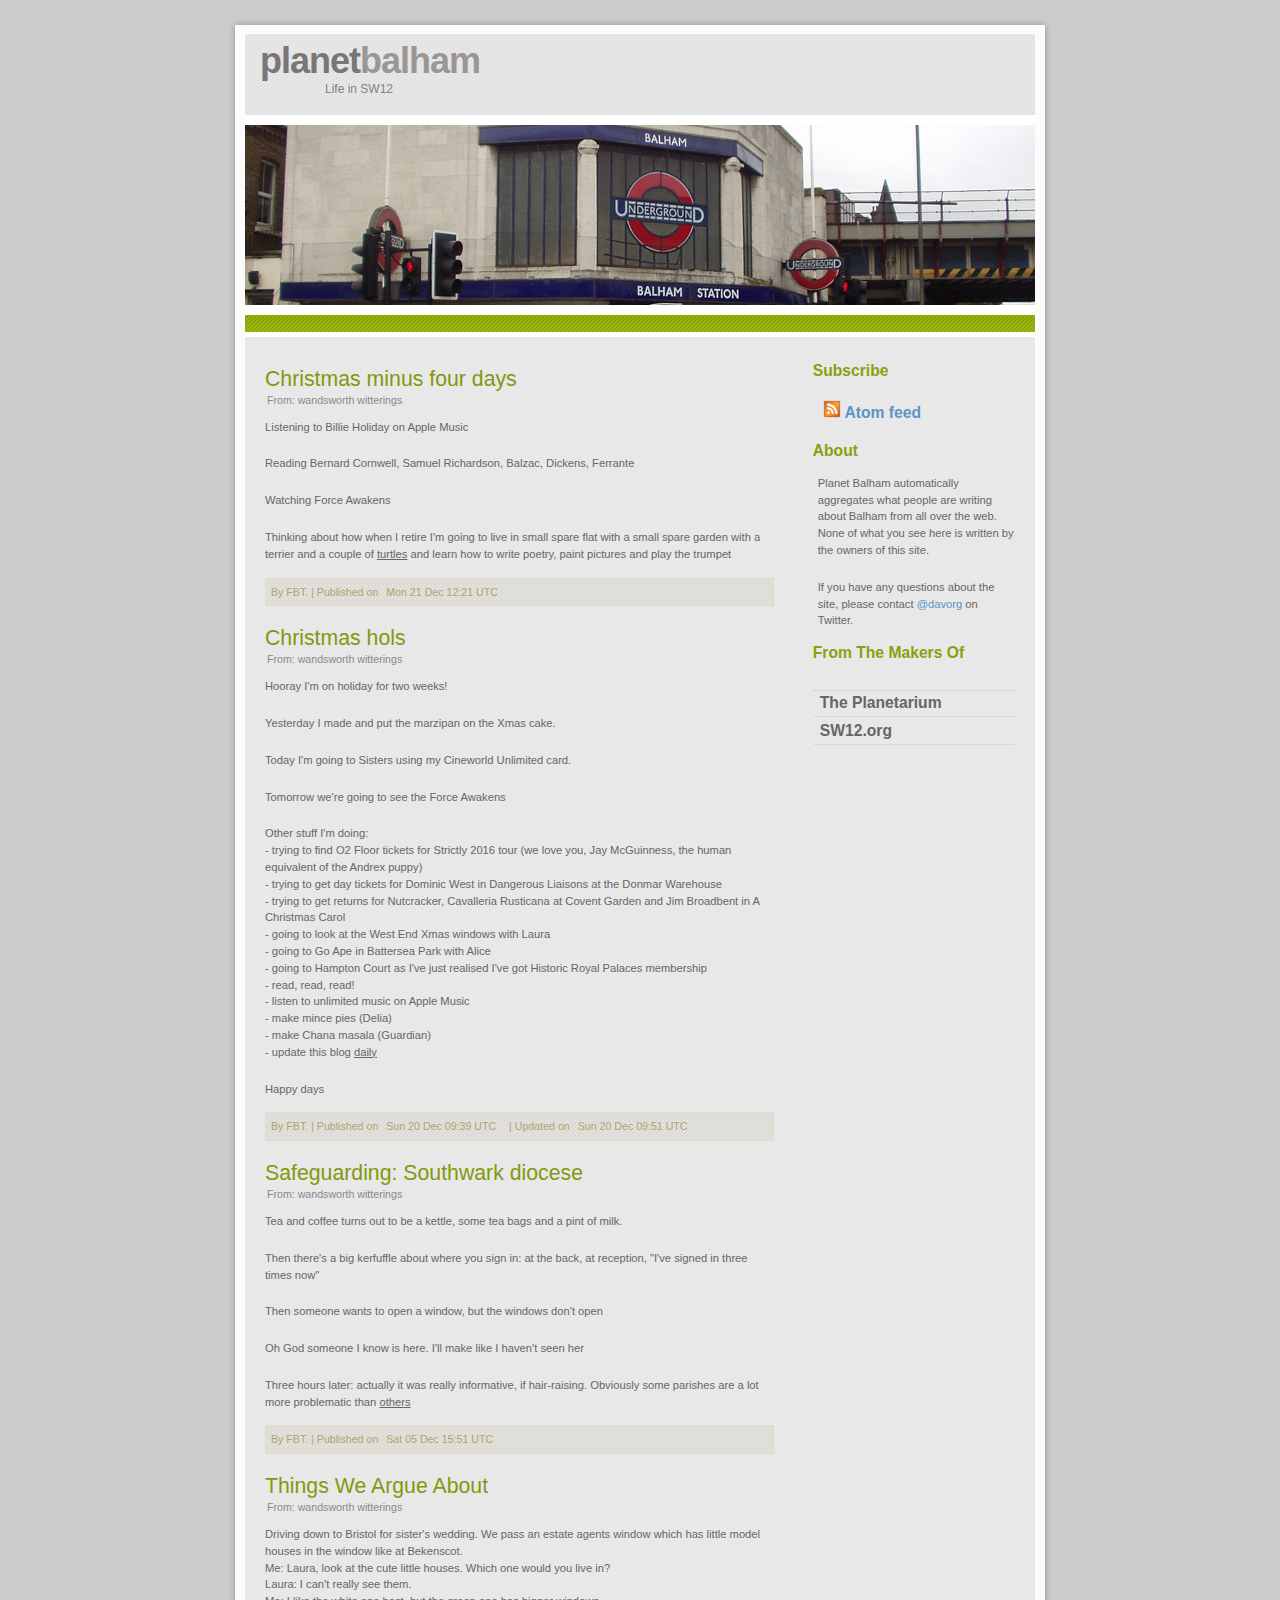
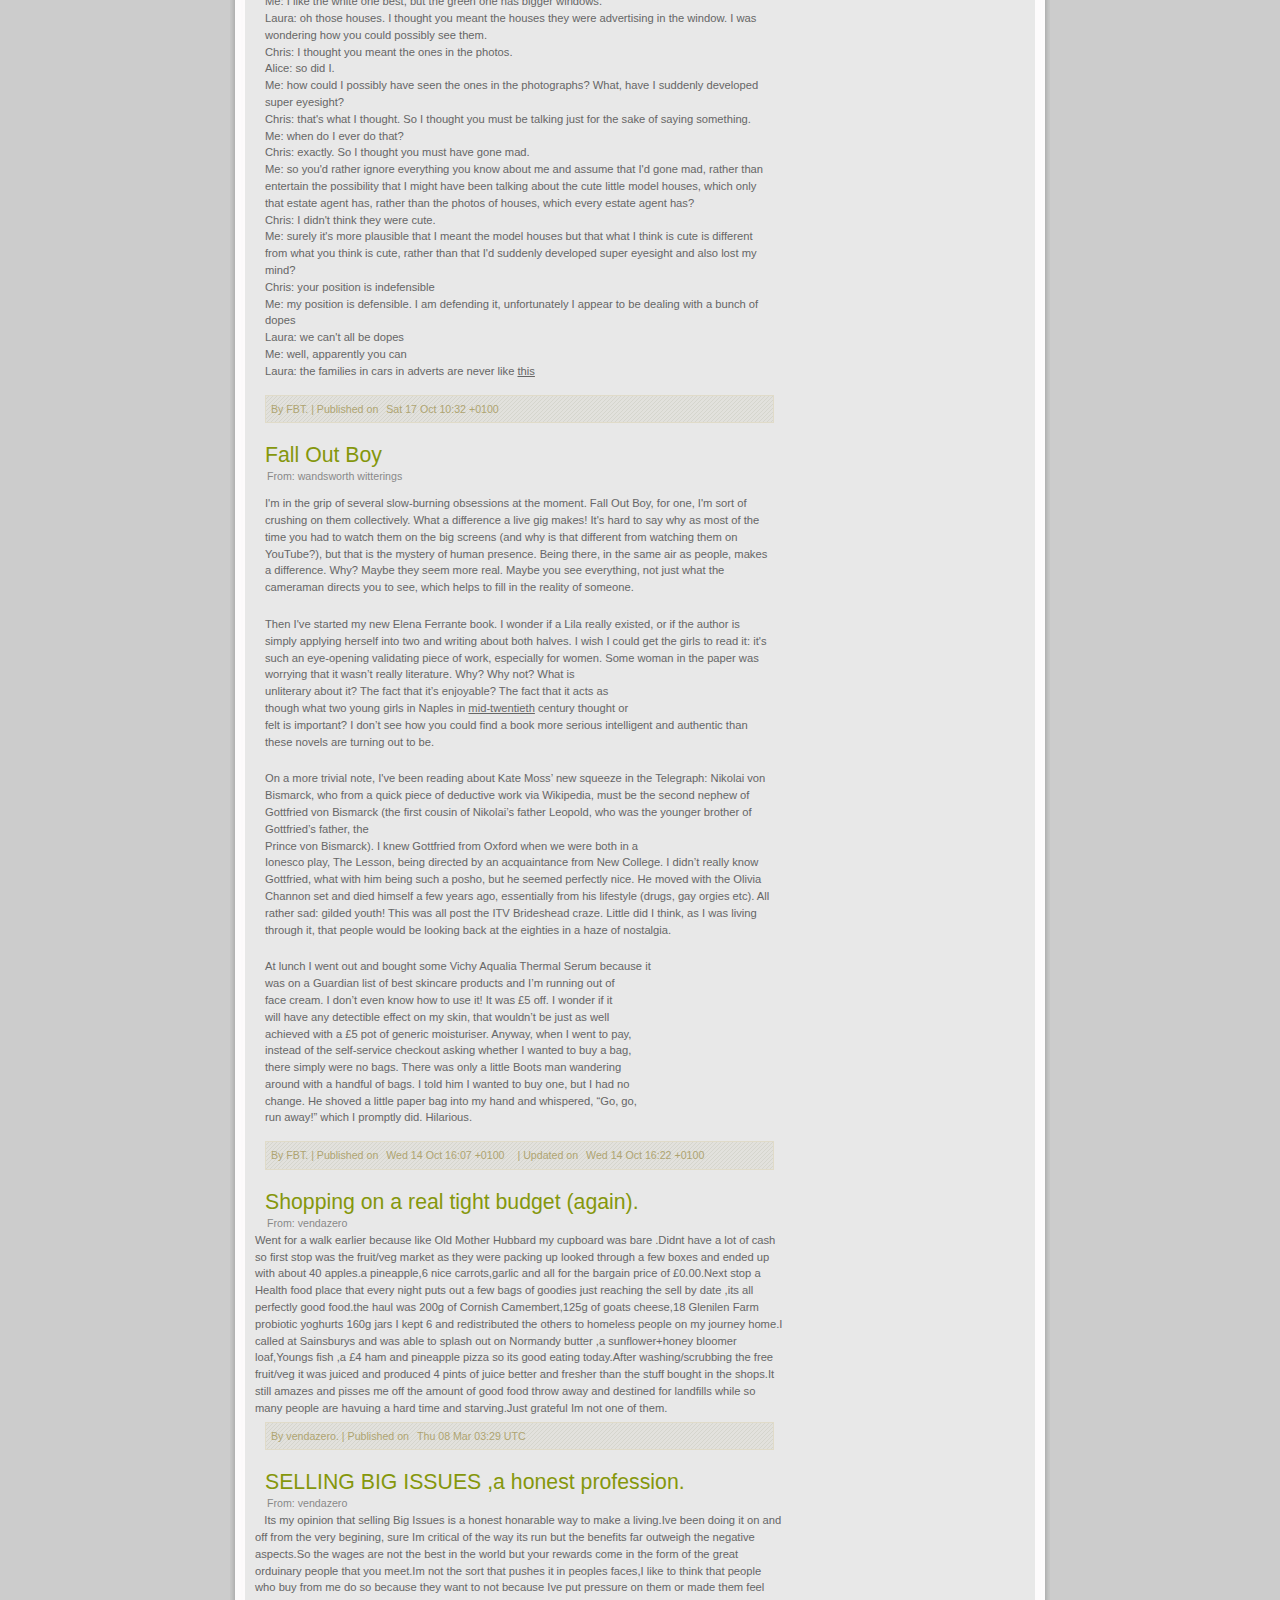
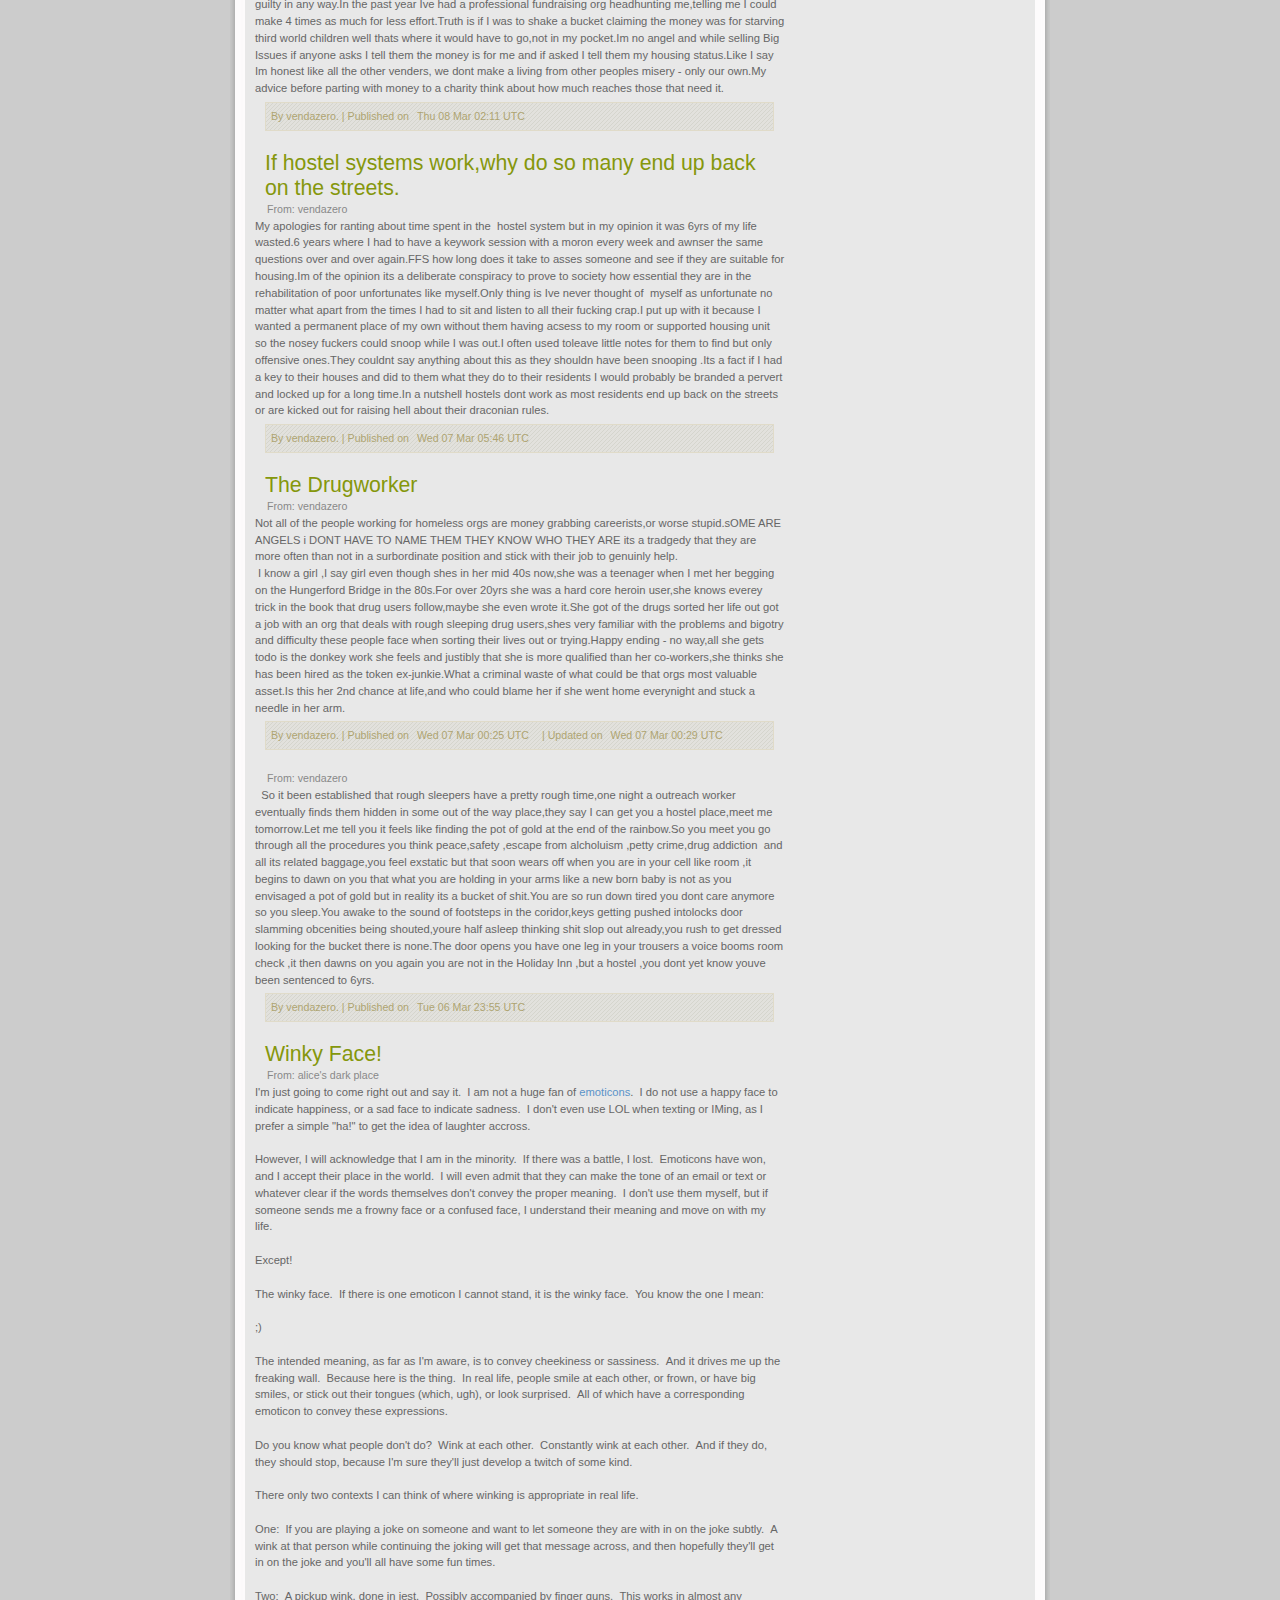
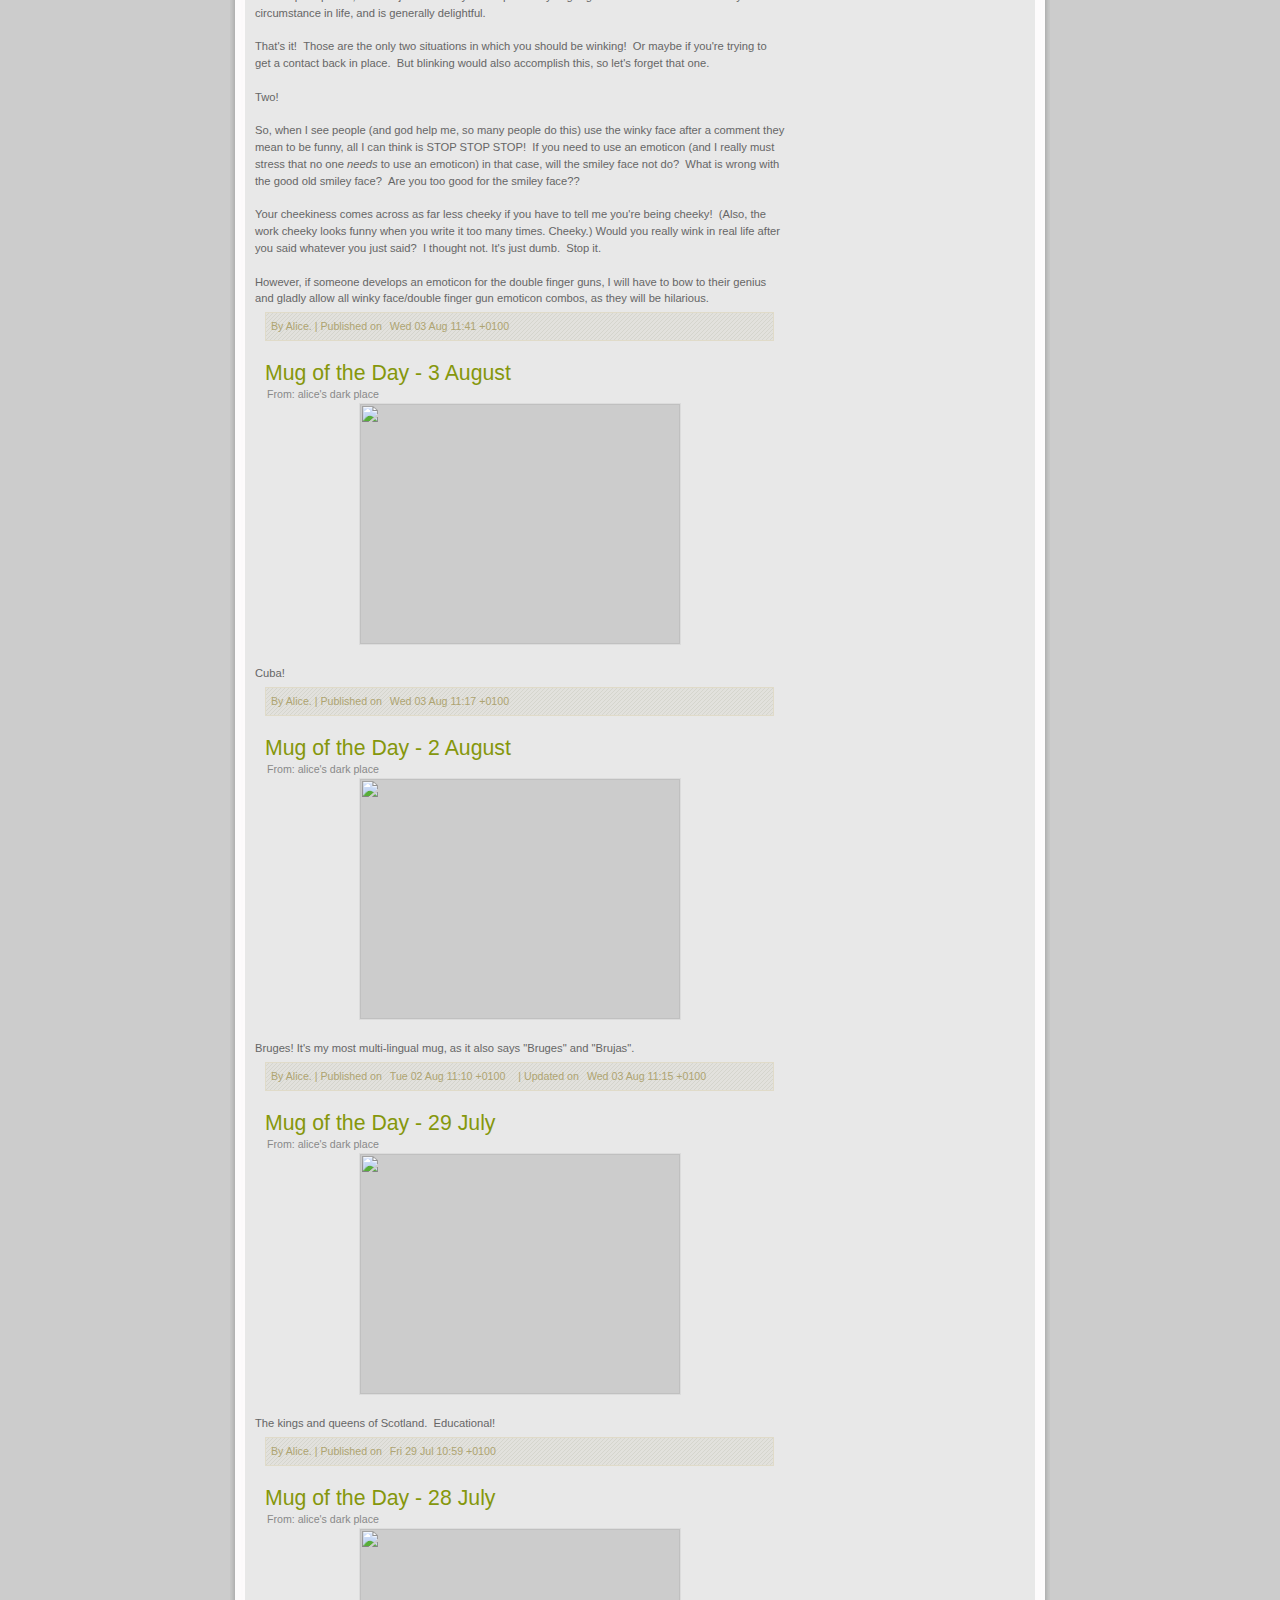
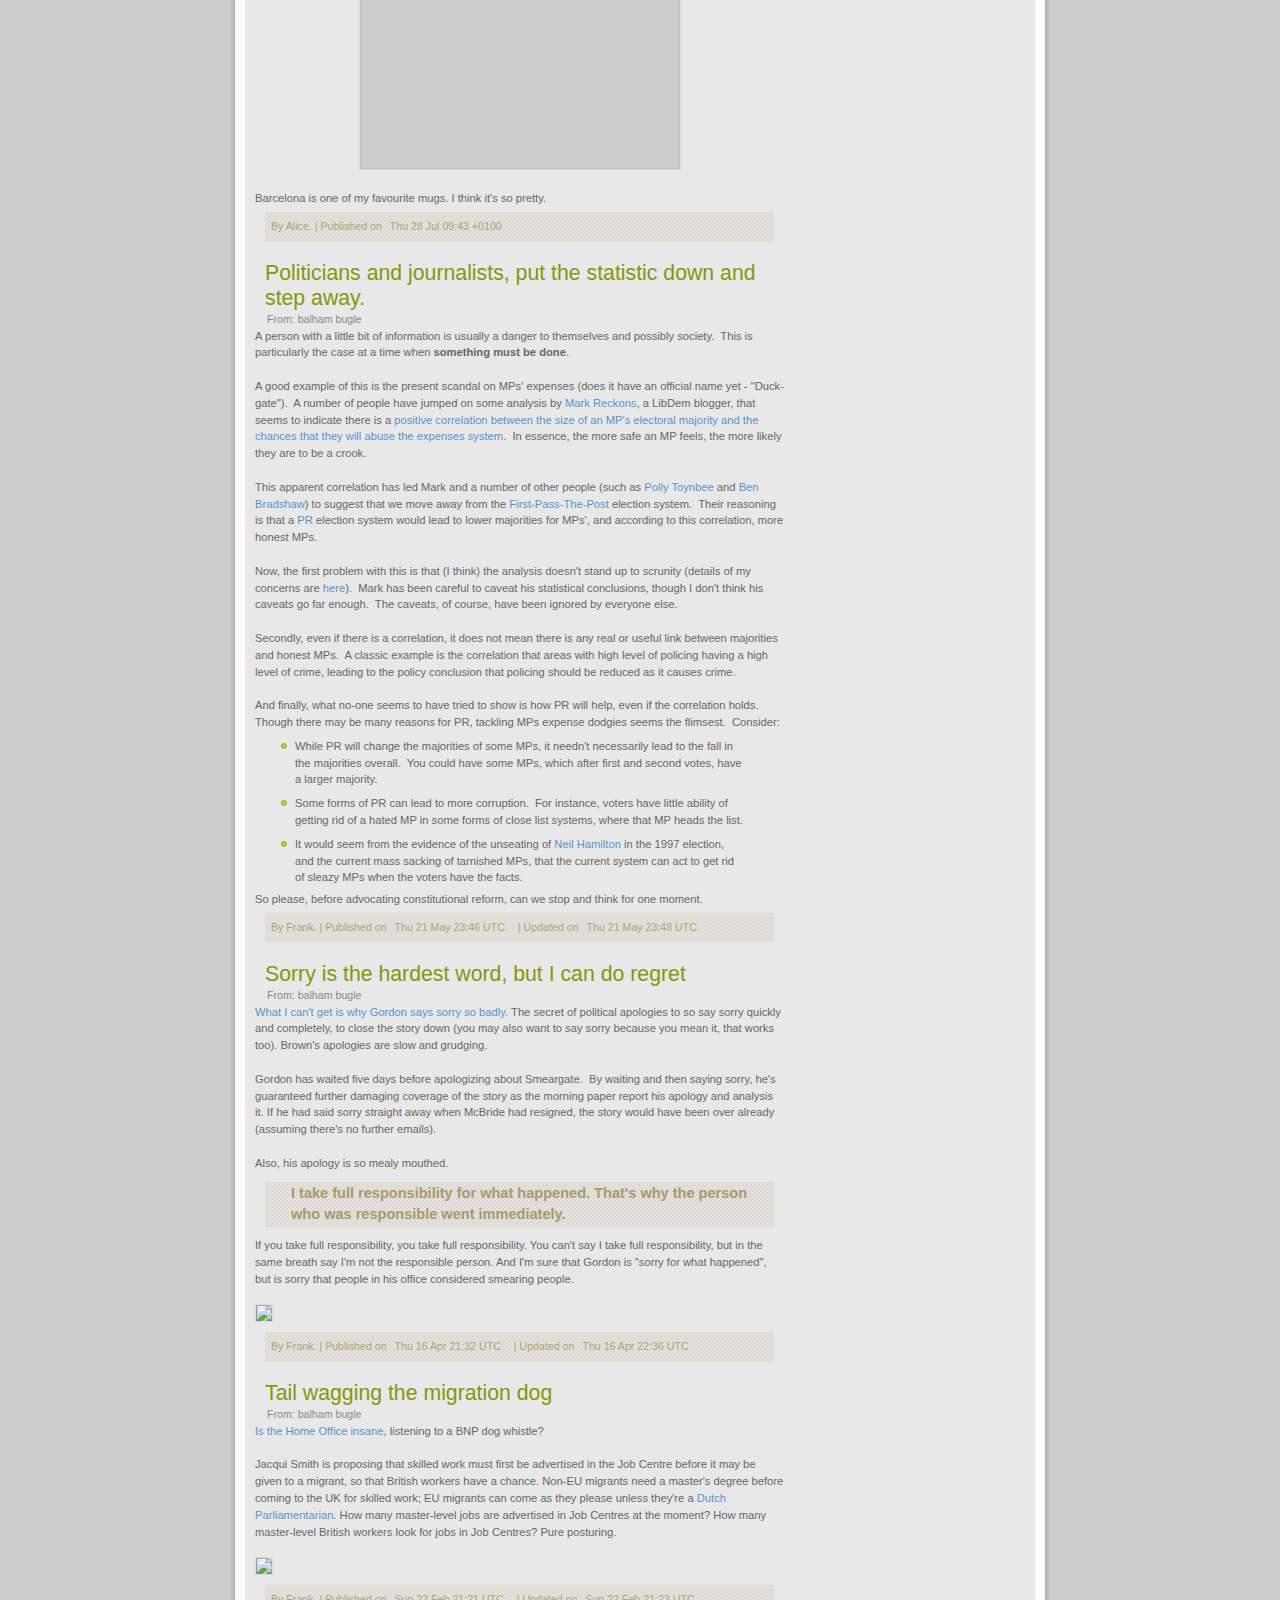
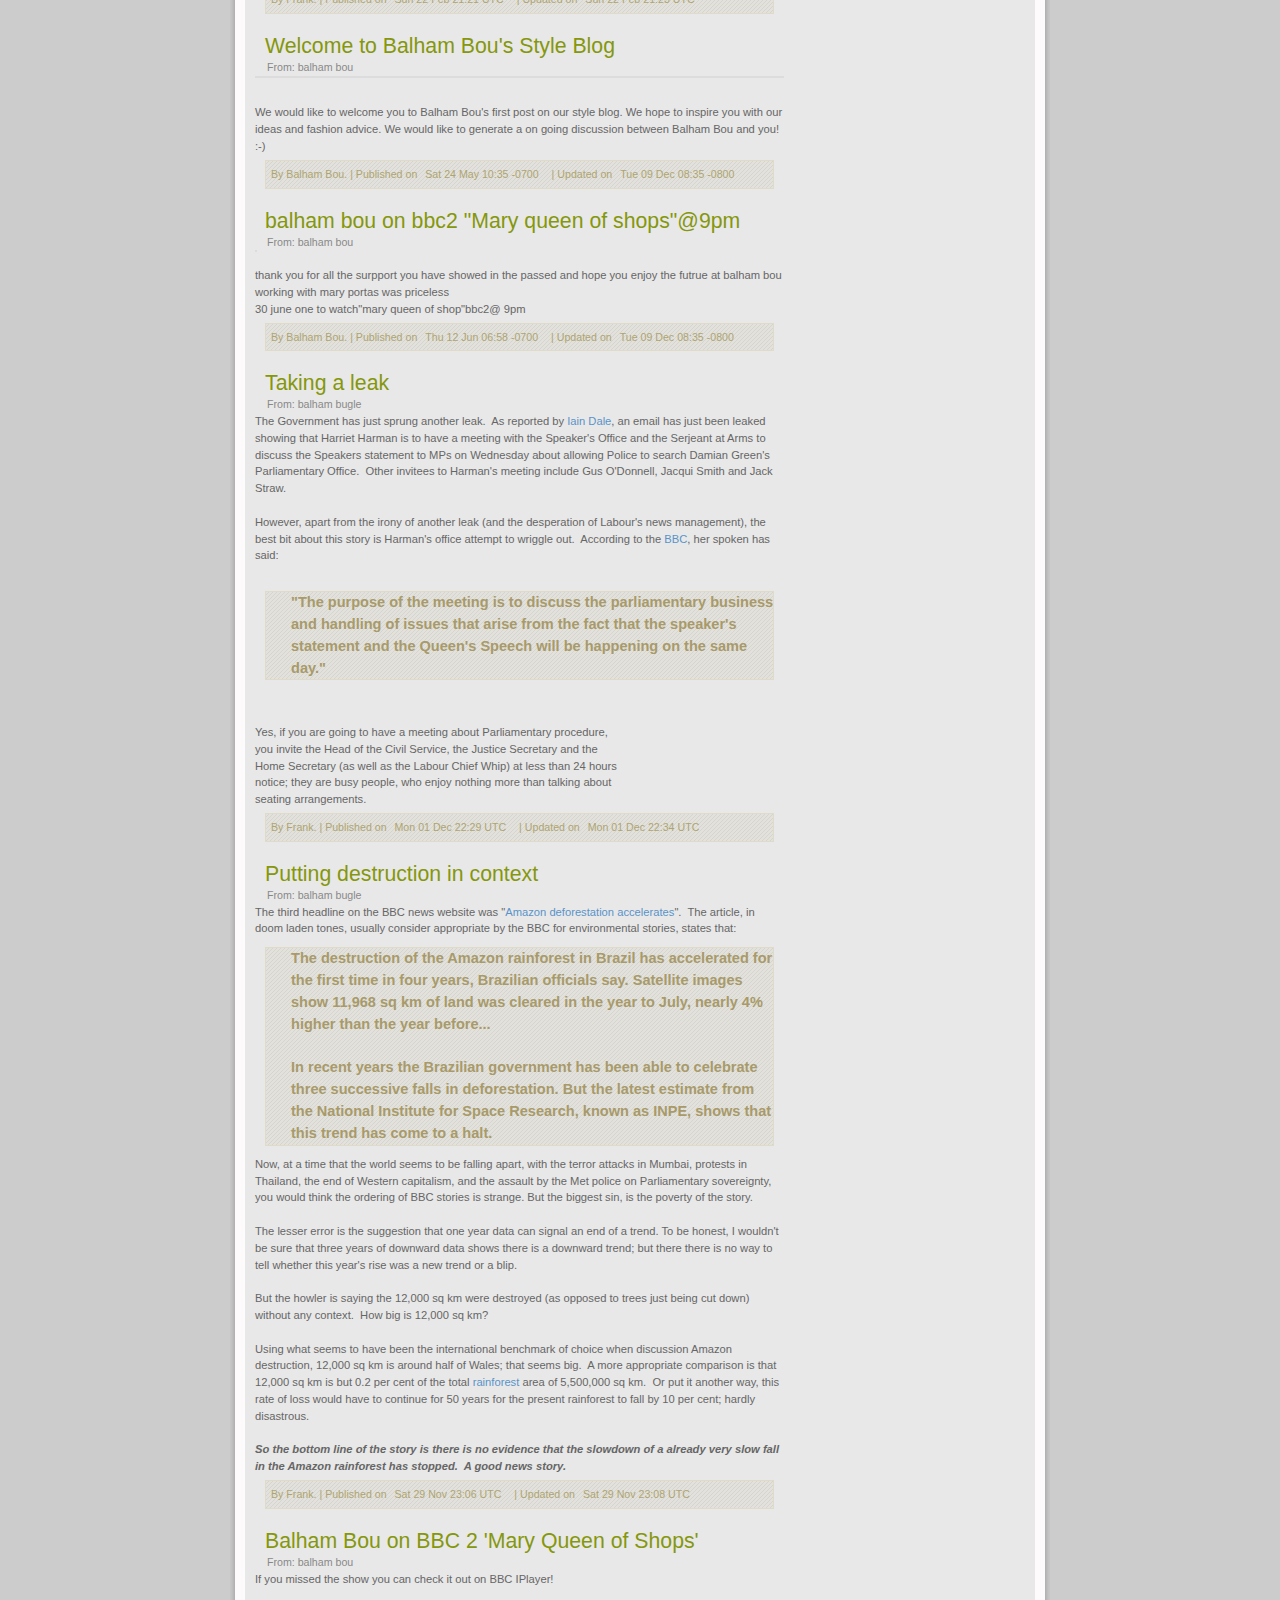
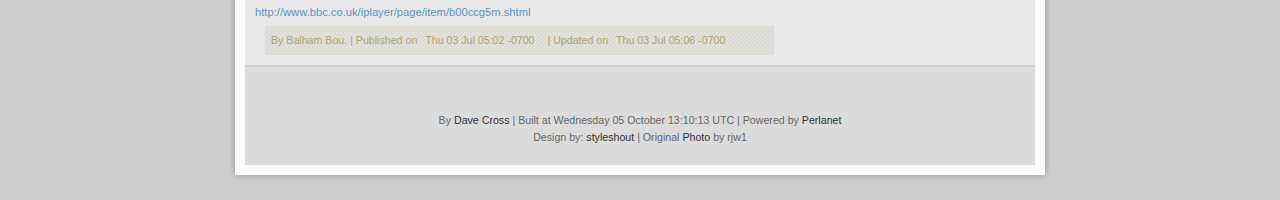
==== commit 5a1f0b4c: "Automated Web page generation" ====
--- a/index.html
+++ b/index.html
@@ -208,7 +208,7 @@
 		</div>	
 	
 		<div id="footer-bottom">		
-    <p>By <a href="mailto:dave@dave.org.uk">Dave Cross</a> | Built at Wednesday 05 October 12:17:58 UTC | Powered by <a href="http://perlanet.mag-sol.com/">Perlanet</a><br />
+    <p>By <a href="mailto:dave@dave.org.uk">Dave Cross</a> | Built at Wednesday 05 October 13:10:13 UTC | Powered by <a href="http://perlanet.mag-sol.com/">Perlanet</a><br />
     Design by: <a href="http://www.styleshout.com/">styleshout</a> | Original <a href="http://www.flickr.com/photos/rjw1/673880462/">Photo</a> by rjw1</p>
 			
 		</div>	
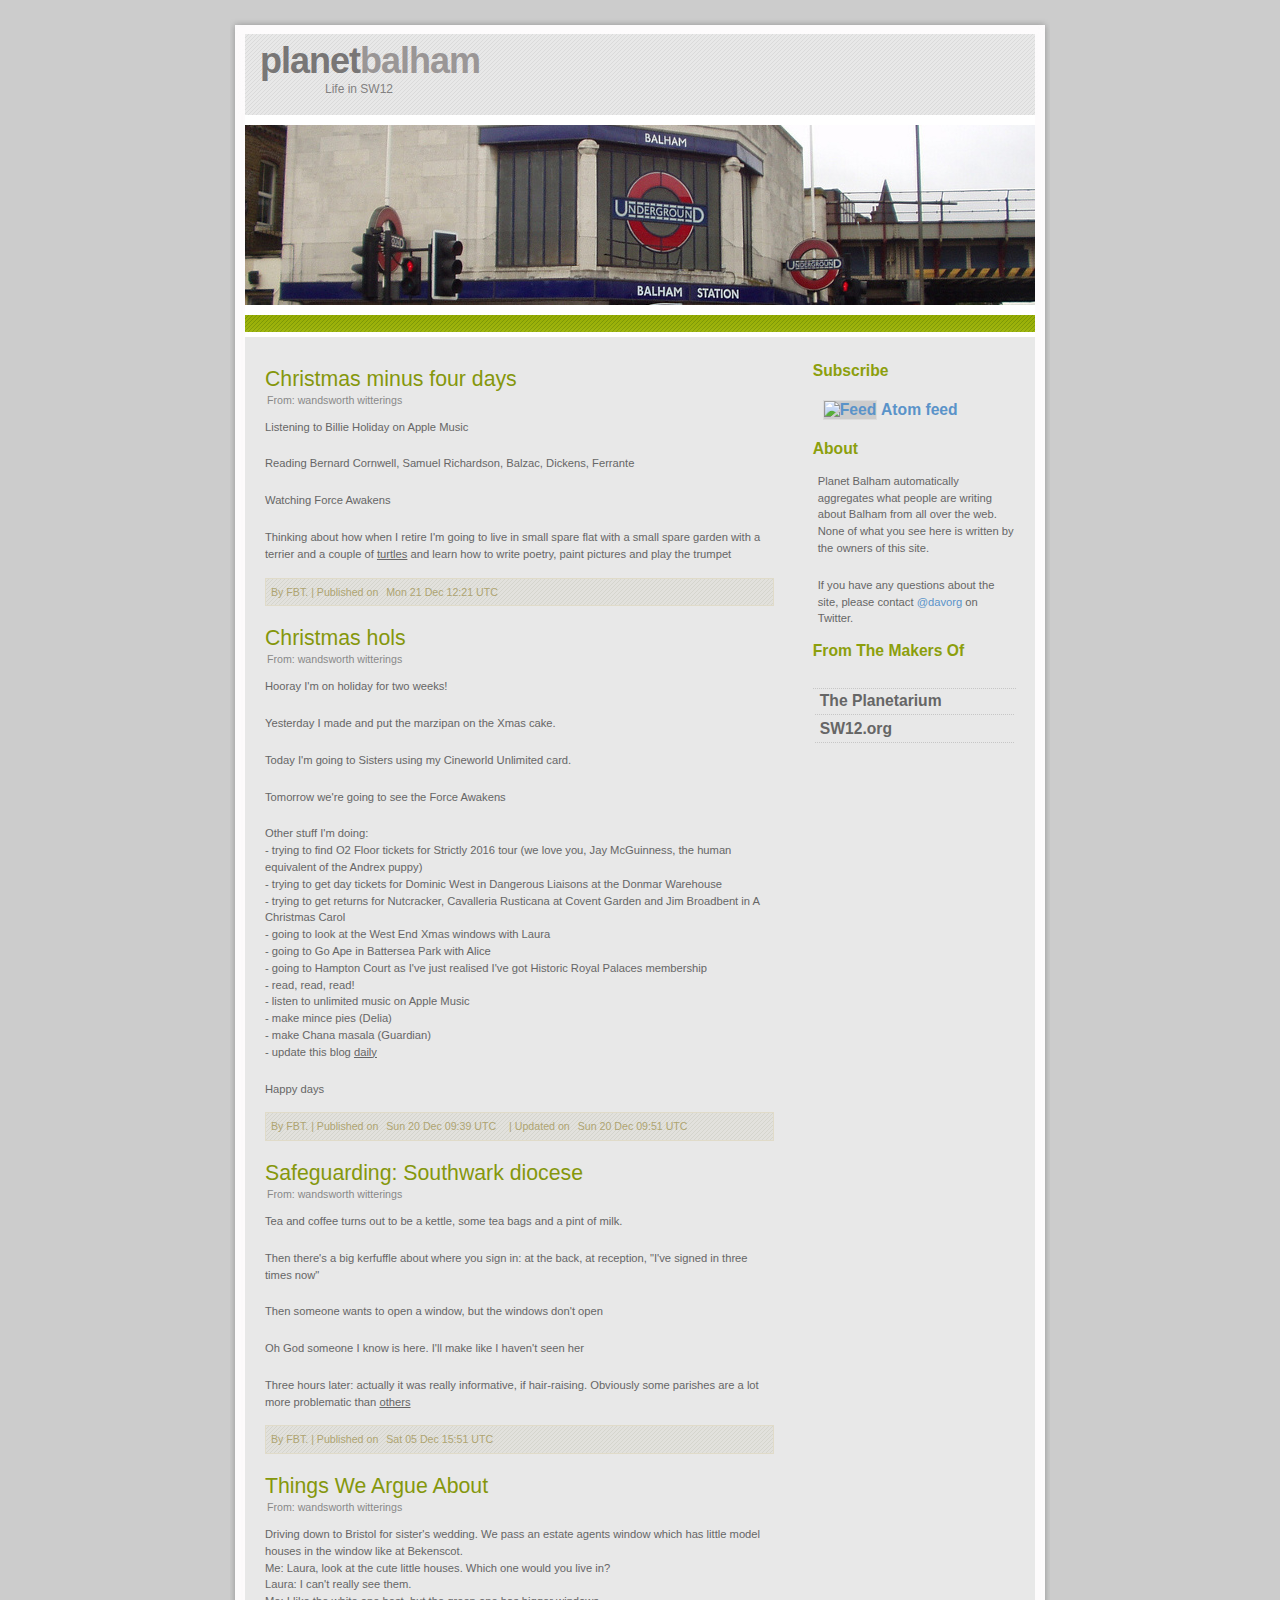
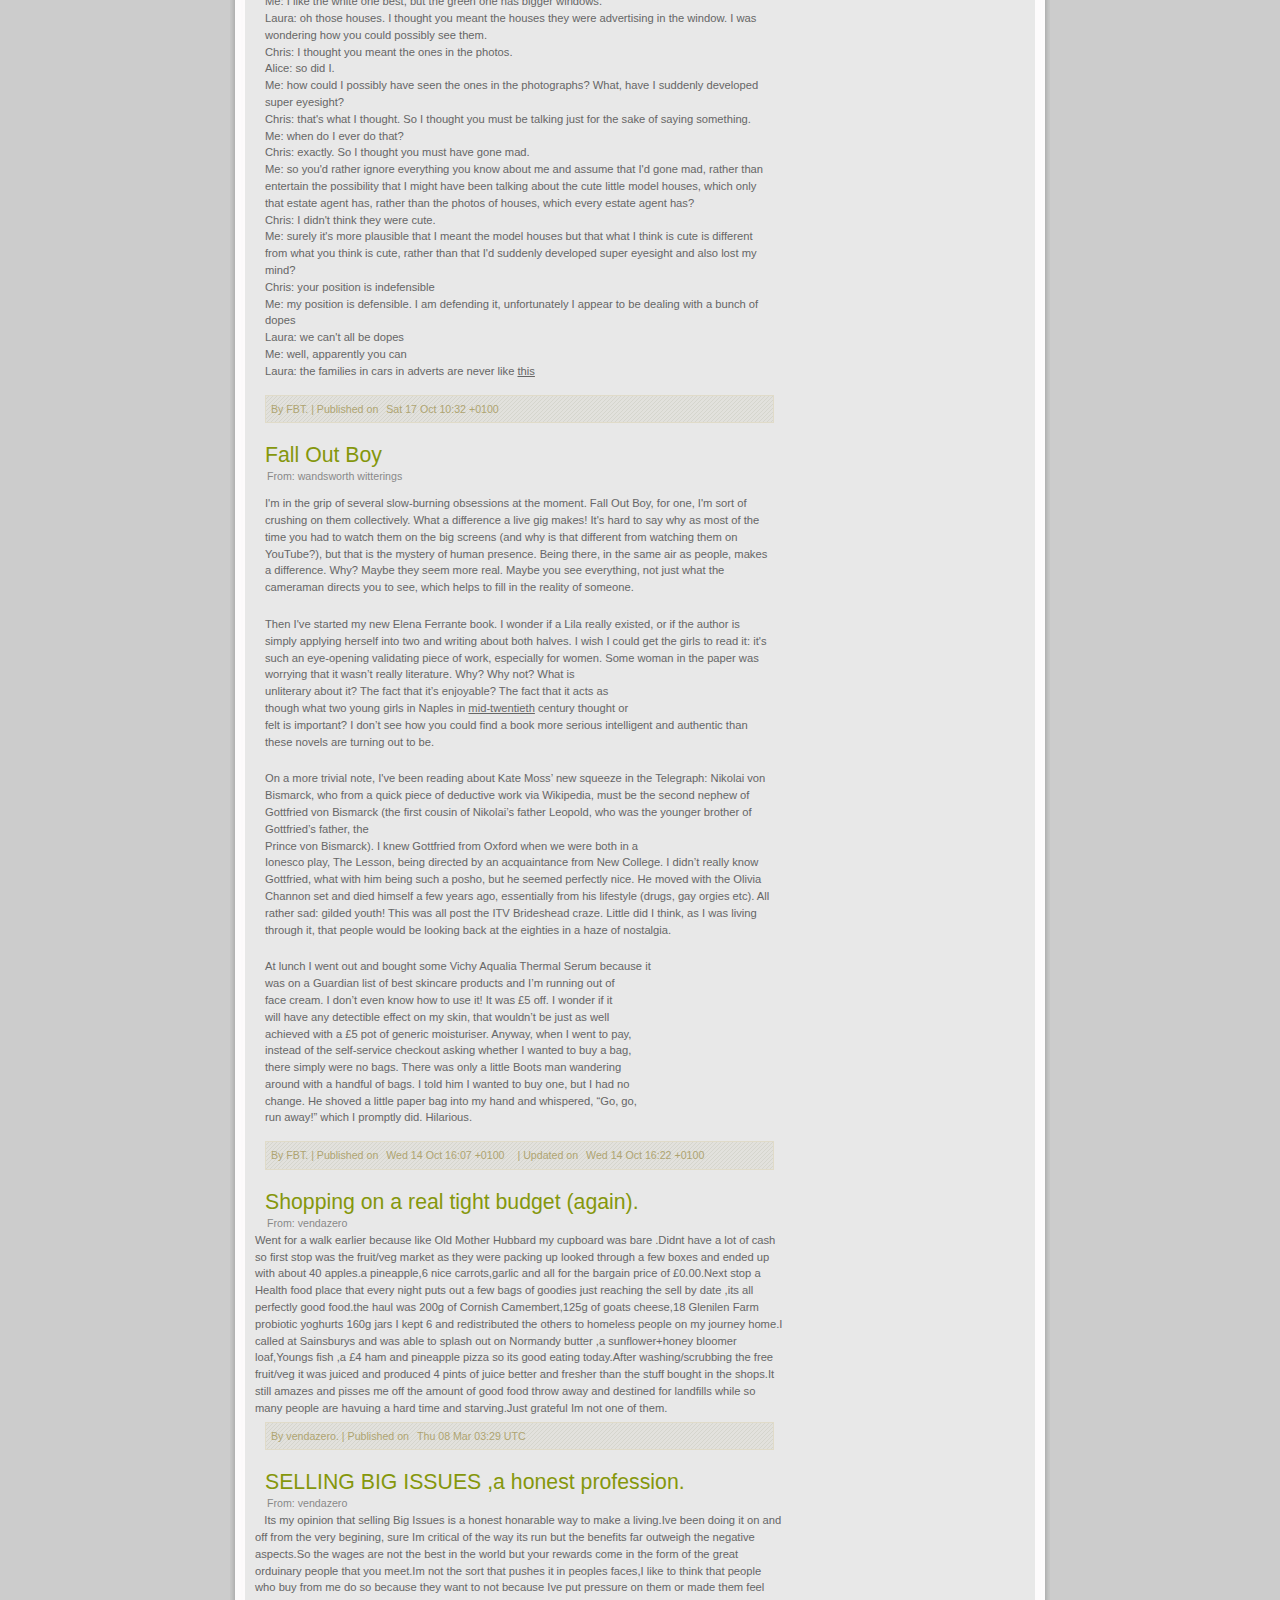
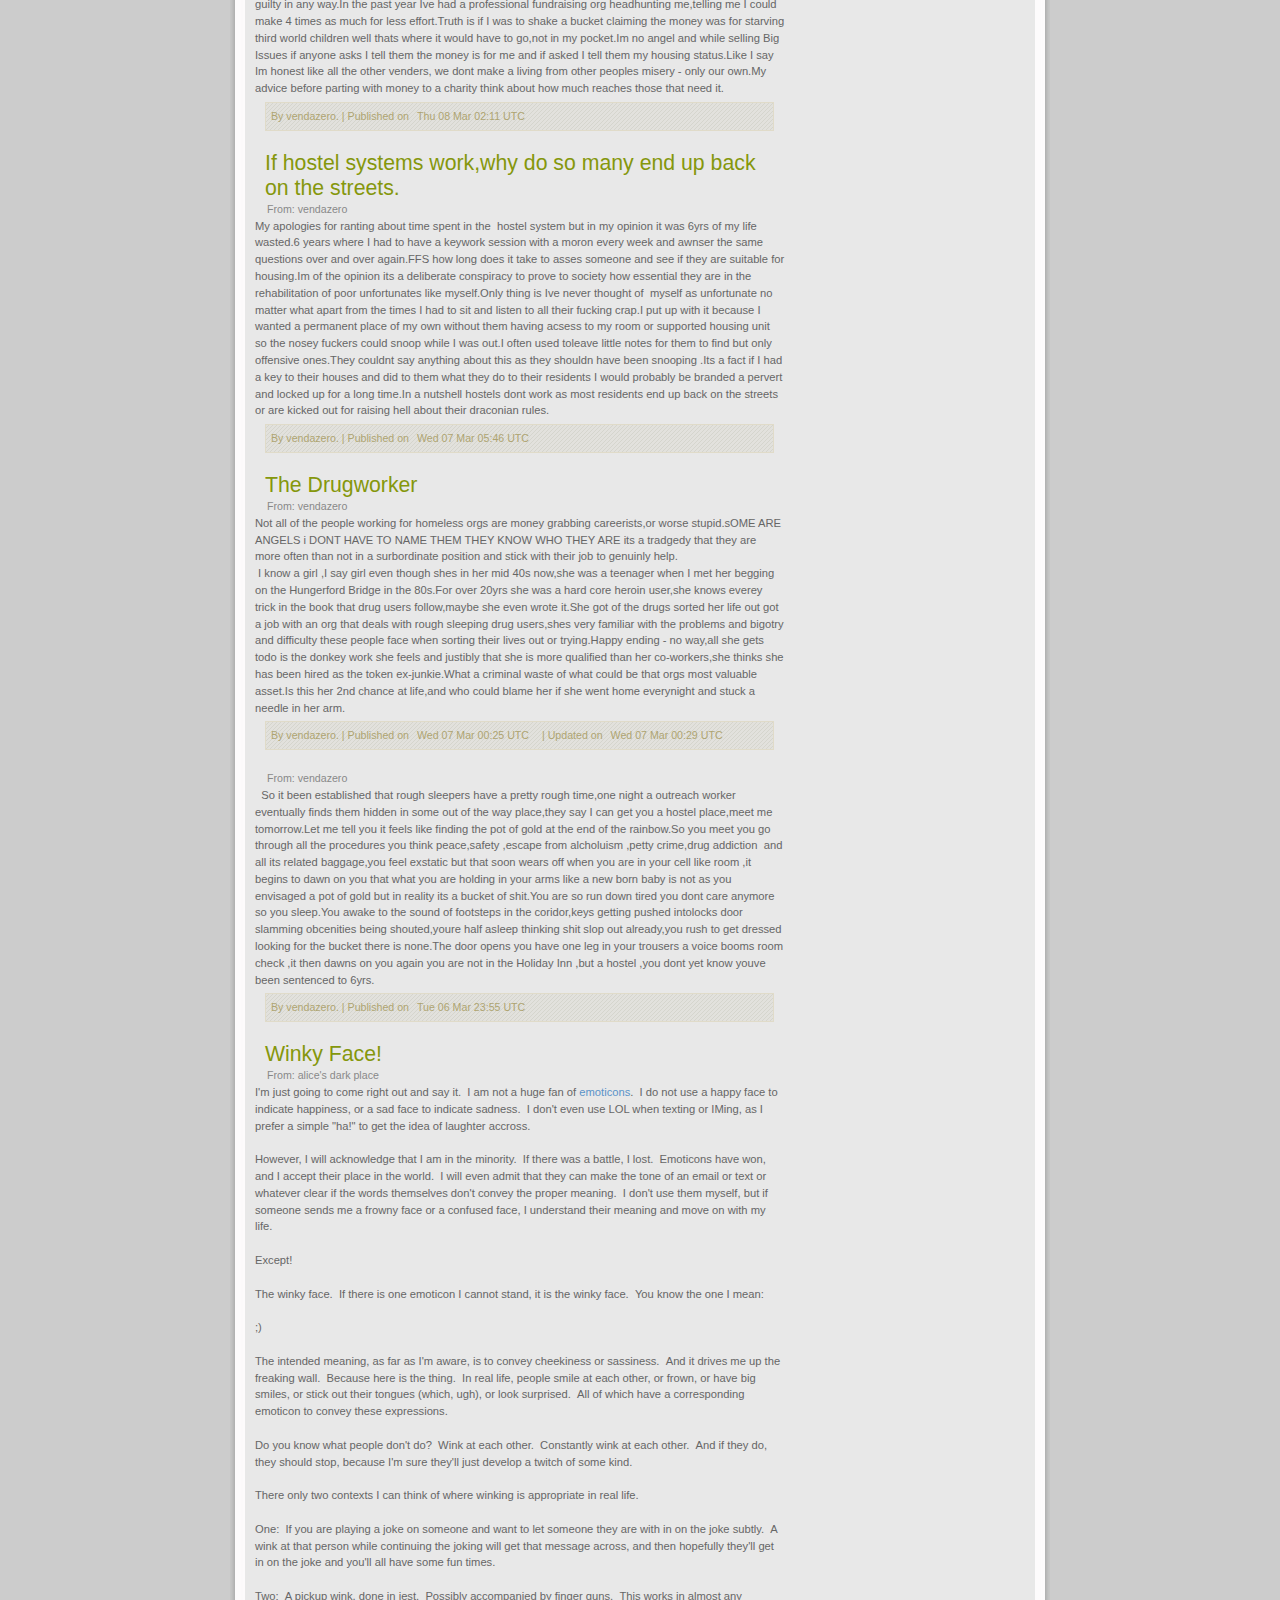
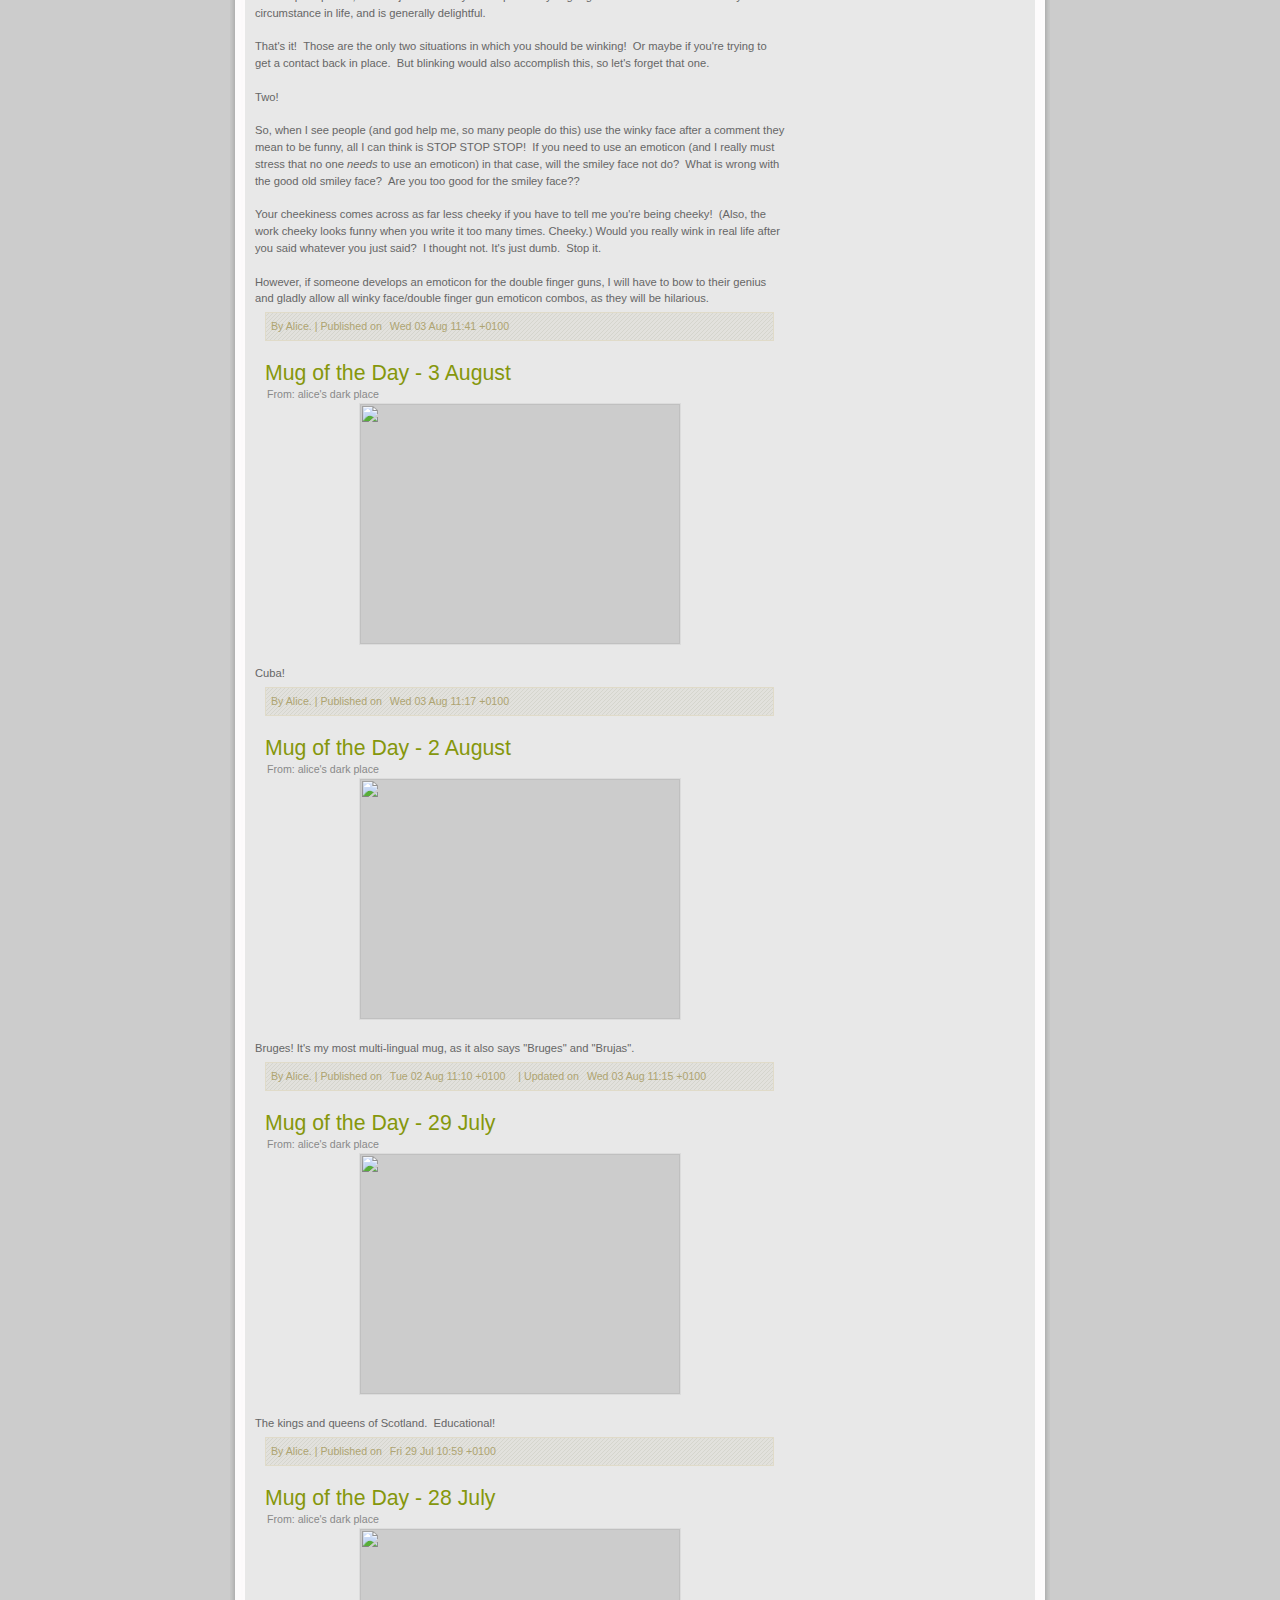
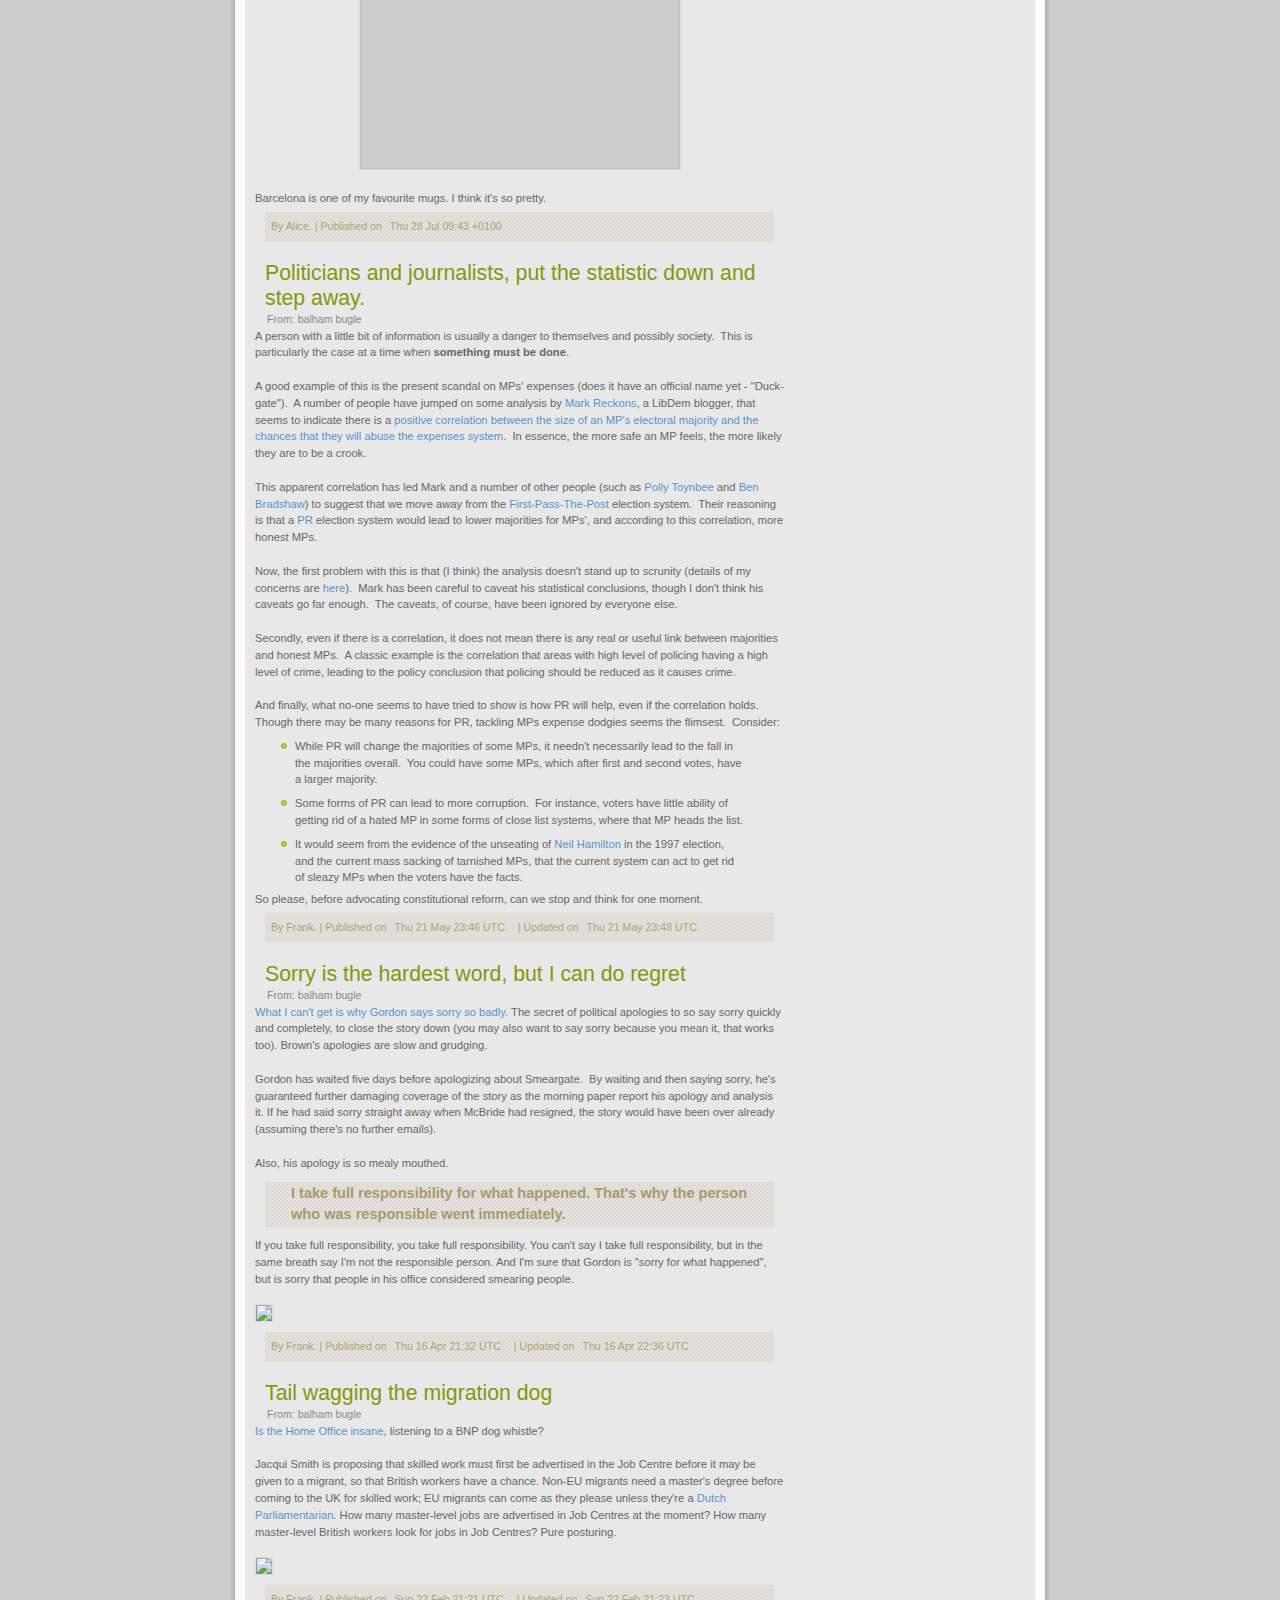
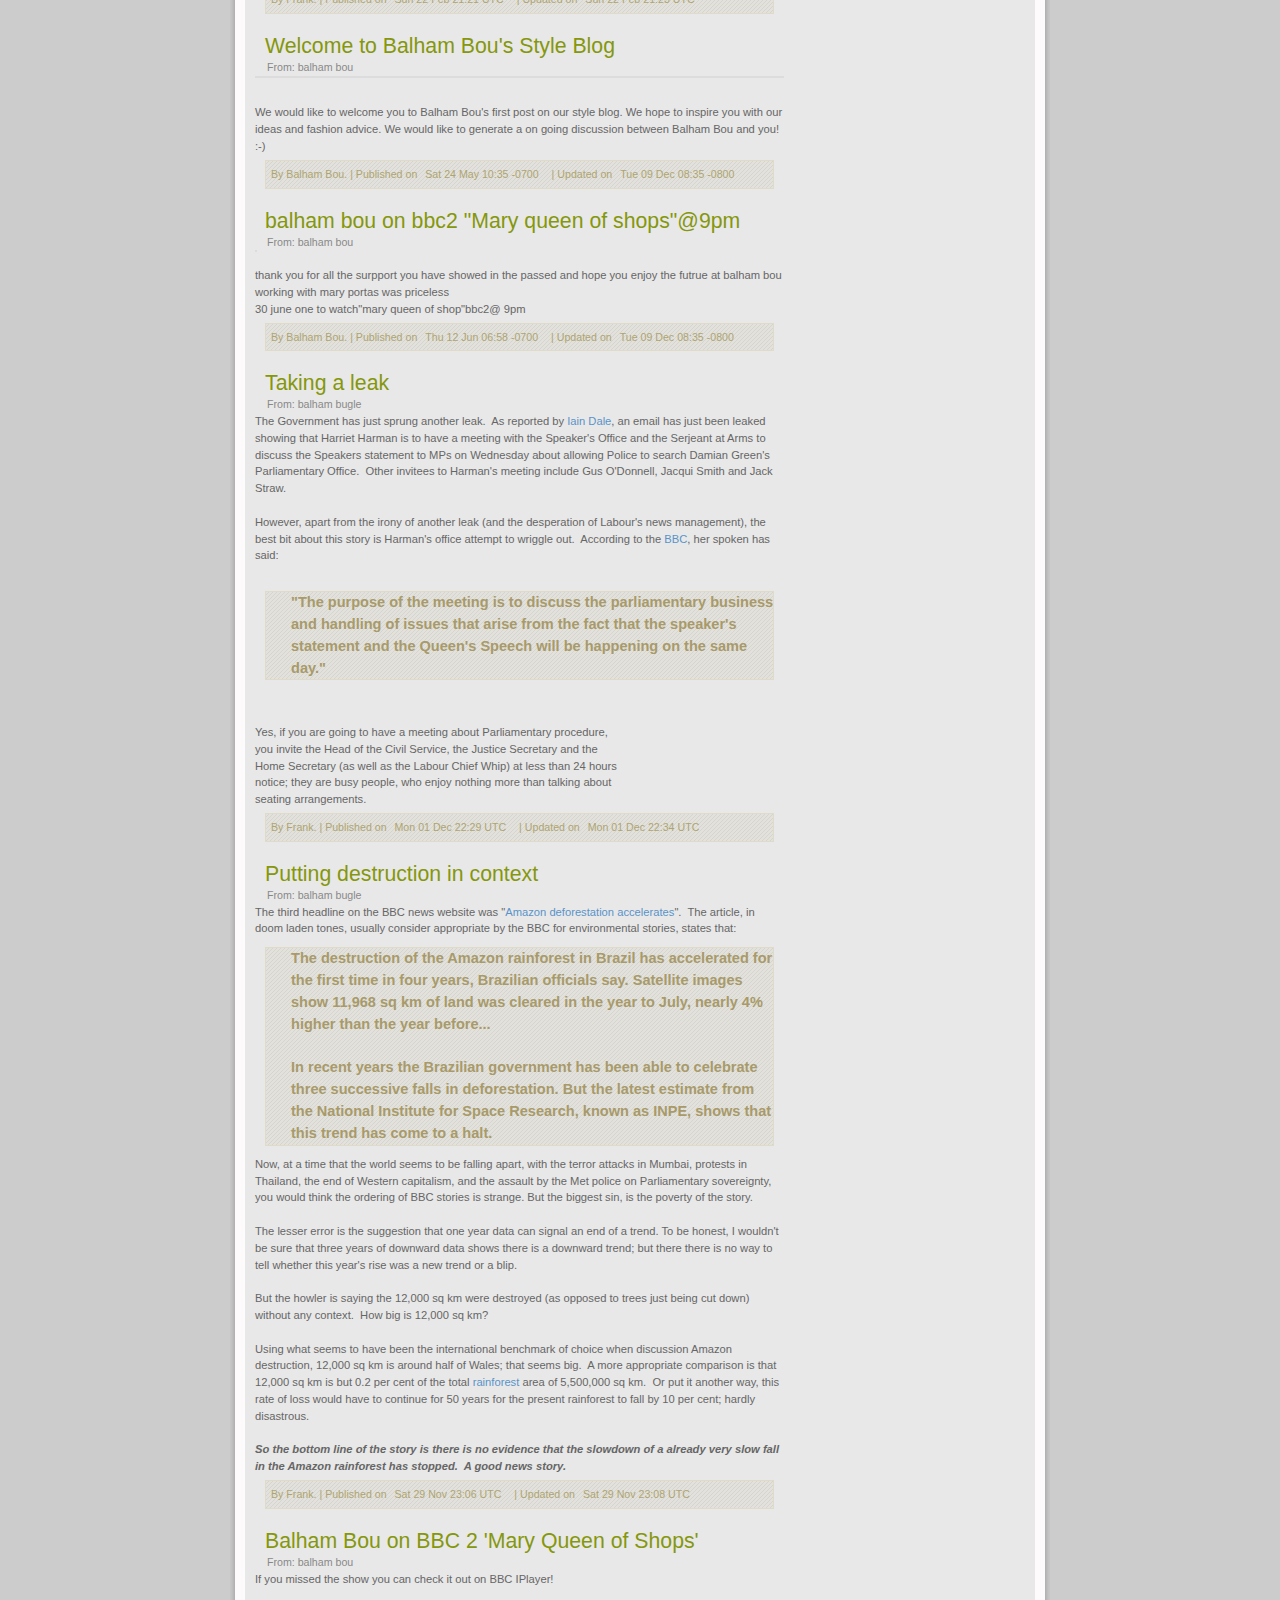
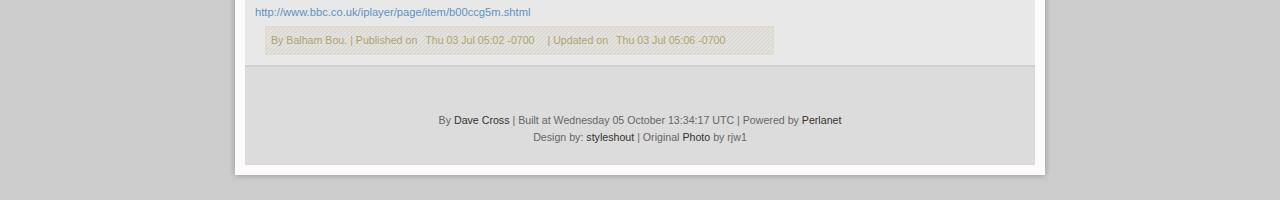
==== commit 1fe85cea: "Automated Web page generation" ====
--- a/index.html
+++ b/index.html
@@ -156,7 +156,7 @@
 				
 		<div id="sidebar">
                   <h3>Subscribe<h3>
-      <p><a href="/atom.xml"><img alt="Feed" src="/feed.gif" /> Atom feed</a></p>
+      <p><a href="/atom.xml"><img alt="Feed" src="/images/feed.gif" /> Atom feed</a></p>
 
       <h3>About</h3>
 
@@ -208,7 +208,7 @@
 		</div>	
 	
 		<div id="footer-bottom">		
-    <p>By <a href="mailto:dave@dave.org.uk">Dave Cross</a> | Built at Wednesday 05 October 13:10:13 UTC | Powered by <a href="http://perlanet.mag-sol.com/">Perlanet</a><br />
+    <p>By <a href="mailto:dave@dave.org.uk">Dave Cross</a> | Built at Wednesday 05 October 13:34:17 UTC | Powered by <a href="http://perlanet.mag-sol.com/">Perlanet</a><br />
     Design by: <a href="http://www.styleshout.com/">styleshout</a> | Original <a href="http://www.flickr.com/photos/rjw1/673880462/">Photo</a> by rjw1</p>
 			
 		</div>	
